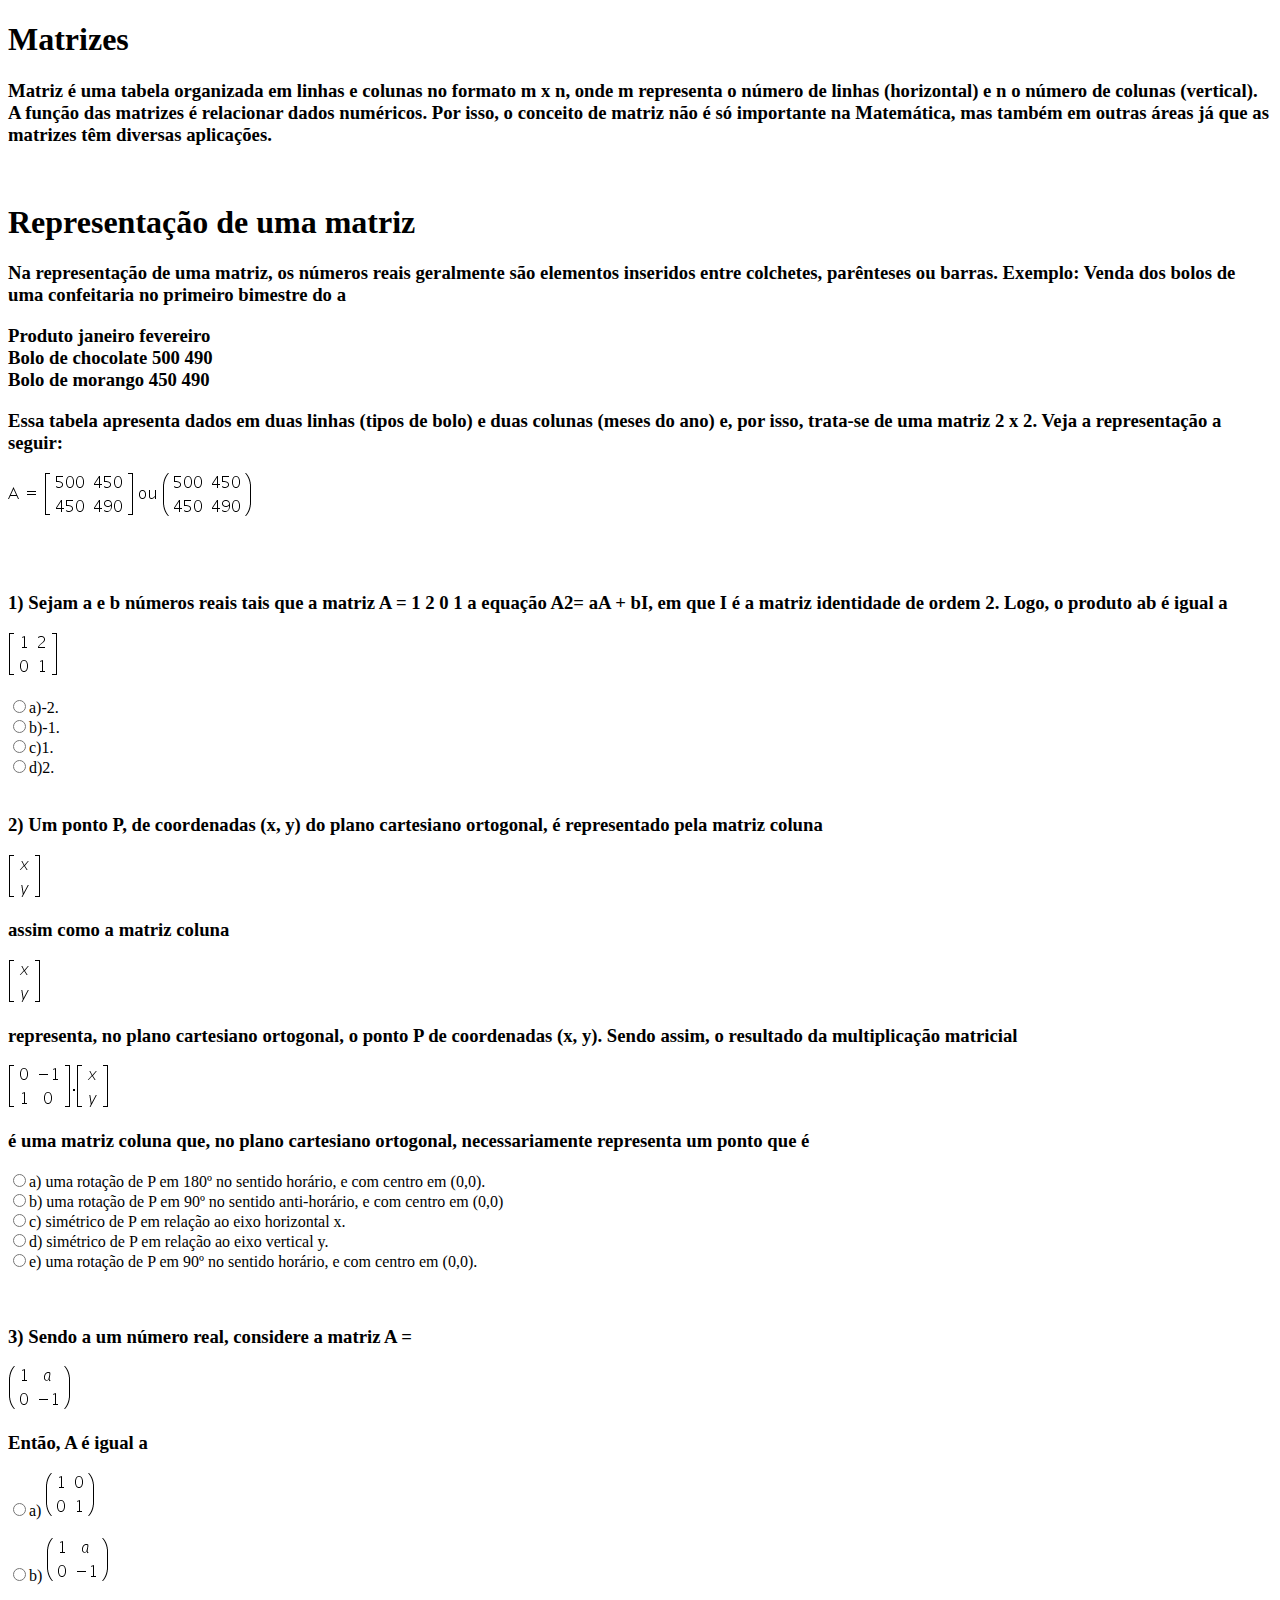
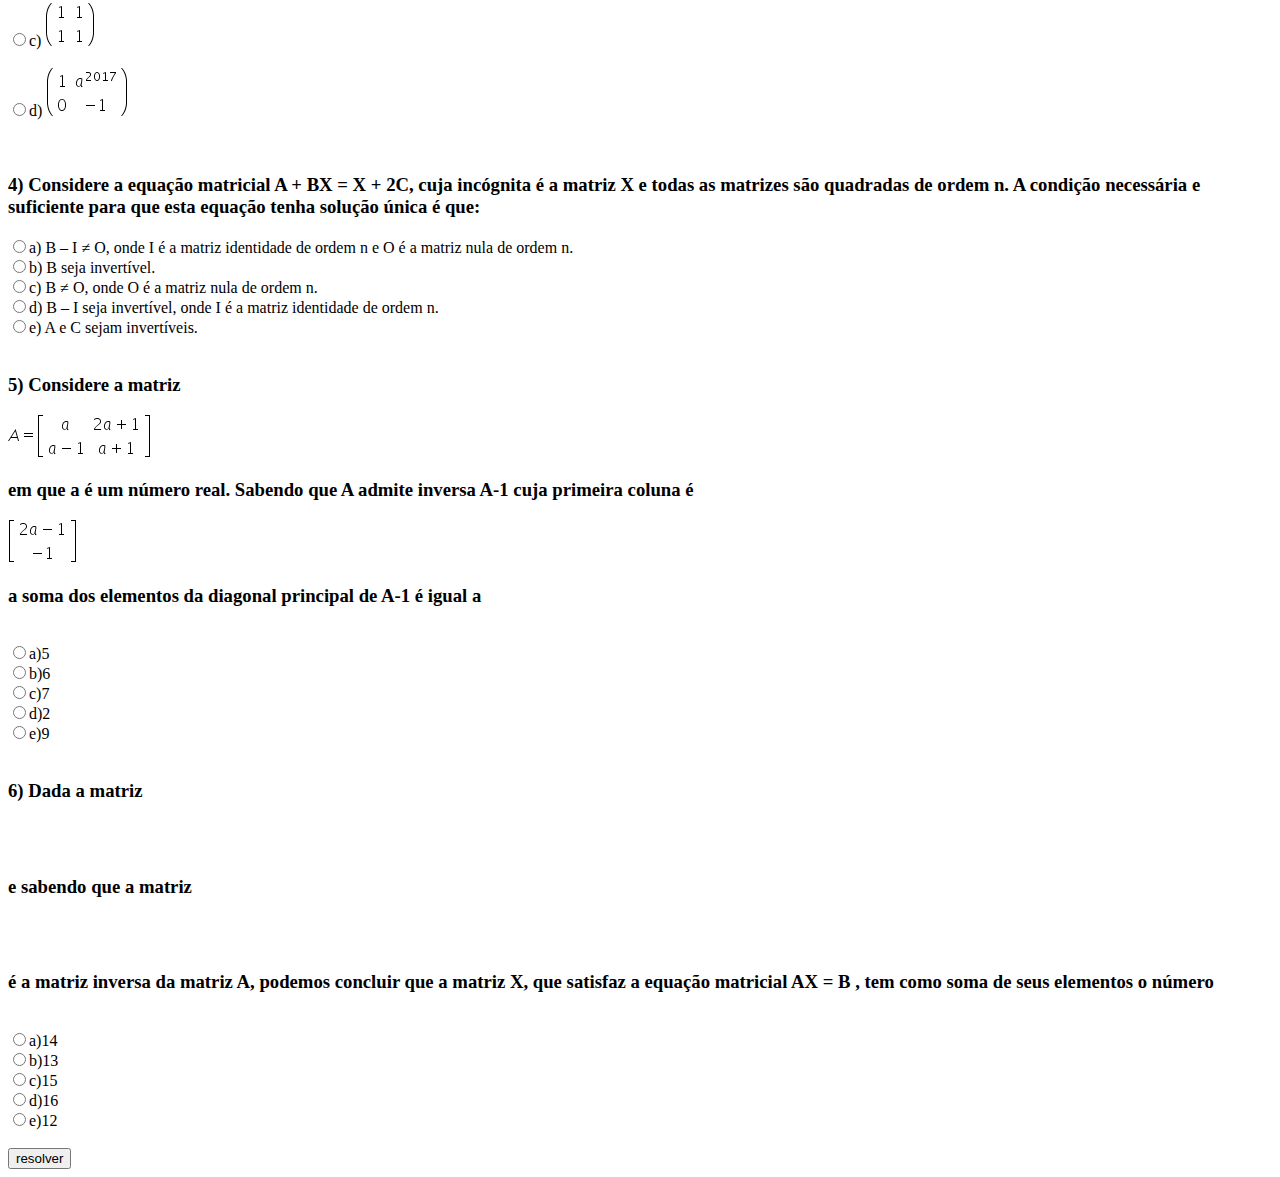
==== index.html @ 3b498546 "Update index.html" ====
<!DOCTYPE html>
<html lang="en">
<head>
    <meta charset="UTF-8">
    <meta name="viewport" content="width=device-width, initial-scale=1.0">
    <link rel="stylesheet" href="style.css">
    <title>tarefas</title>
</head>
<body onload="tarefas()">
    <header>
        <h1>Matrizes</h1>
        <h3>
             Matriz é uma tabela organizada em linhas e colunas no formato m x n, onde m representa o número de linhas (horizontal) e n o número de colunas (vertical).
            A função das matrizes é relacionar dados numéricos. Por isso, o conceito de matriz não é só importante na Matemática, mas também em outras áreas já que as matrizes têm diversas aplicações.
        </h3><br>

        <h1>Representação de uma matriz</h1>
        <h3>Na representação de uma matriz, os números reais geralmente são elementos inseridos entre colchetes, parênteses ou barras.
            Exemplo: Venda dos bolos de uma confeitaria no primeiro bimestre do a
        </h3>

        <h3>
            Produto                      janeiro   fevereiro
            <br>	             	
            Bolo de chocolate             500       490
            <br>	                 	  
            Bolo de morango               450	    490	              
        </h3>
        <h3>
            Essa tabela apresenta dados em duas linhas (tipos de bolo) e duas colunas (meses do ano) e, por isso, trata-se de uma matriz 2 x 2. Veja a representação a seguir:
        </h3>
        <img src="[data-uri]" alt="">
    </header>
    <br>
    <br>
    <br>
    <span id="nome_usuario"></span>
    <script src="script.js"></script>
    <form class="questoes">
        <h3>1) Sejam a e b números reais tais que a matriz A = 1 2  0 1  a equação A2= aA + bI, em que I é a matriz identidade de ordem 2. Logo, o produto ab é igual a</h3>
        <img src="[data-uri]"><br>
        <br><input class="alternativas" type="radio" name="questao1" value="correto">a)-2.<br>
        <input type="radio" name="questao1" value="incorreto">b)-1.<br>
        <input type="radio" name="questao1" value="incorreto">c)1.<br>
        <input type="radio" name="questao1" value="incorreto">d)2. <br>
        <br>
        


        <h3>2) Um ponto P, de coordenadas (x, y) do plano cartesiano ortogonal, é representado pela matriz coluna</h3>
        <img src="[data-uri]">
        <h3>assim como a matriz coluna</h3>
        <img src="[data-uri]">
        <h3>representa, no plano cartesiano ortogonal, o ponto P de coordenadas (x, y). Sendo assim, o resultado da multiplicação matricial</h3>
        <img src="[data-uri]">
        <h3>é uma matriz coluna que, no plano cartesiano ortogonal, necessariamente representa um ponto que é</h3>
        <input type="radio" name="questao2" value="incorreto">a) uma rotação de P em 180º no sentido horário, e com centro em (0,0).<br>
        <input type="radio" name="questao2" value="correto">b) uma rotação de P em 90º no sentido anti-horário, e com centro em (0,0)<br>
        <input type="radio" name="questao2" value="incorreto">c) simétrico de P em relação ao eixo horizontal x.<br>
        <input type="radio" name="questao2" value="incorreto">d) simétrico de P em relação ao eixo vertical y.<br>
        <input type="radio" name="questao2" value="incorreto">e) uma rotação de P em 90º no sentido horário, e com centro em (0,0).<br>
        <br>
        <br>



        <h3>3) Sendo a um número real, considere a matriz A =</h3>
        <img src="[data-uri]">
        <h3>Então, A é igual a</h3>
        <input type="radio" name="questao3" value="incorreto">a) <img src="[data-uri]" ><br>
        <br>
        <input type="radio" name="questao3" value="correto">b) <img src="[data-uri]" alt=""><br>
        <br>
        <input type="radio" name="questao3" value="incorreto">c) <img src="[data-uri]" alt=""><br>
        <br>
        <input type="radio" name="questao3" value="incorreto">d) <img src="[data-uri]"><br>
        <br>
        <br>


        <h3>4) Considere a equação matricial A + BX = X + 2C, cuja incógnita é a matriz X e todas as matrizes são quadradas de ordem n. A condição necessária e suficiente para que esta equação tenha solução única é que:</h3>
        <input type="radio" name="questao4" value="incorreto">a) B – I ≠ O, onde I é a matriz identidade de ordem n e O é a matriz nula de ordem n.<br>
        <input type="radio" name="questao4" value="incorreto">b) B seja invertível.<br>
        <input type="radio" name="questao4" value="incorreto">c) B ≠ O, onde O é a matriz nula de ordem n.<br>
        <input type="radio" name="questao4" value="correto">d) B – I seja invertível, onde I é a matriz identidade de ordem n.<br>
        <input type="radio" name="questao4" value="incorreto">e) A e C sejam invertíveis. <br>
        <br>



        <h3>5) Considere a matriz</h3>
        <img src="[data-uri]" alt="">
        <h3> em que a é um número real. Sabendo que A admite inversa A-1 cuja primeira coluna é</h3>
        <img src="[data-uri]" alt="">
        <h3>a soma dos elementos da diagonal principal de A-1 é igual a</h3>
        <br><input type="radio" name="questao5" value="correto">a)5 <br>
        <input type="radio" name="questao5" value="incorreto">b)6 <br>
        <input type="radio" name="questao5" value="incorreto">c)7 <br>
        <input type="radio" name="questao5" value="incorreto">d)2 <br>
        <input type="radio" name="questao5" value="incorreto">e)9 <br>
        <br>



        <h3>6) Dada a matriz</h3><br>
        <img src="https://static.todamateria.com.br/upload/im/ag/image-535.jpg?auto_optimize=low" alt="">
        <h3>e sabendo que a matriz</h3><br>
        <img src="https://static.todamateria.com.br/upload/im/ag/image-536.jpg?auto_optimize=low" alt="">
        <h3>é a matriz inversa da matriz A, podemos concluir que a matriz X, que satisfaz a equação matricial AX = B , tem como soma de seus elementos o número</h3>
        <br><input type="radio" name="questao1" value="incorreto">a)14 <br>
        <input type="radio" name="questao1" value="correto">b)13 <br>
        <input type="radio" name="questao1" value="incorreto">c)15 <br>
        <input type="radio" name="questao1" value="incorreto">d)16 <br>
        <input type="radio" name="questao1" value="incorreto">e)12 <br>
        <br>
        <button type="button" onclick="questionario()">resolver</button>
        
    </form>


</body>
</html>
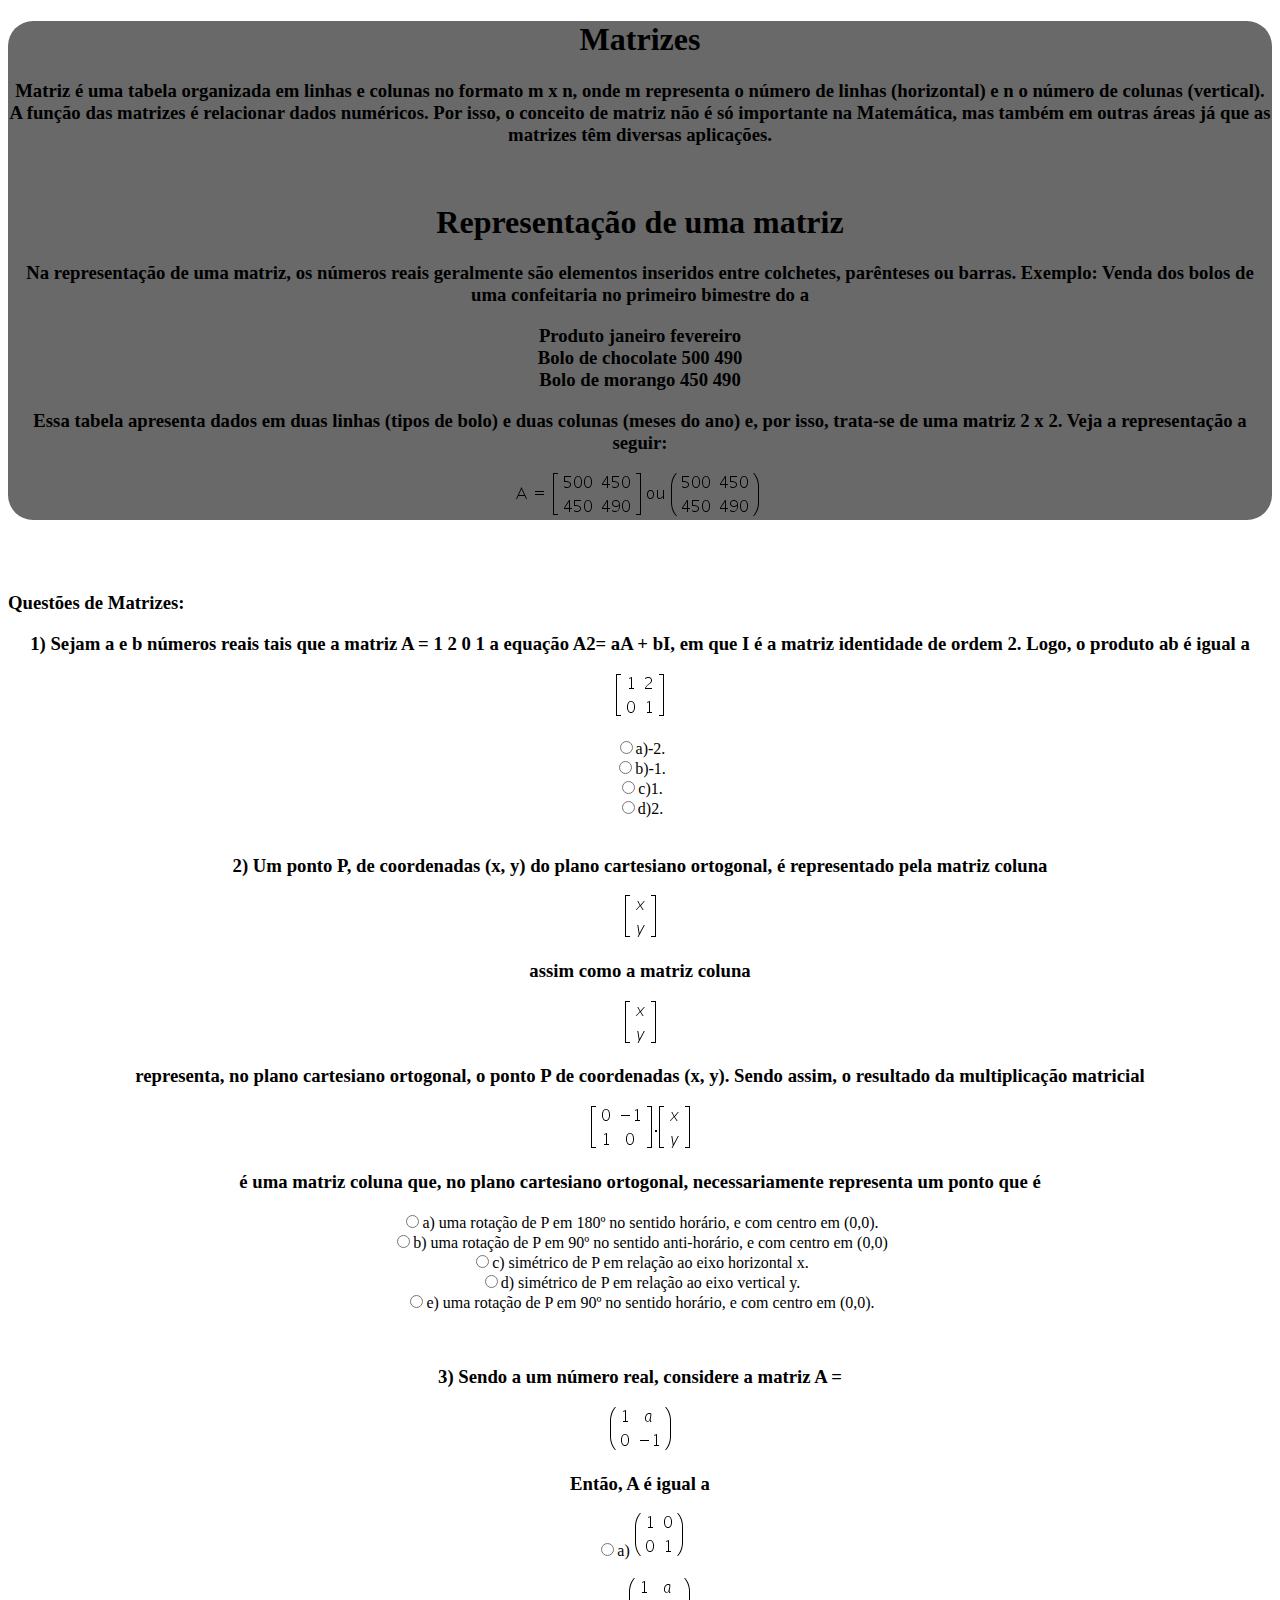
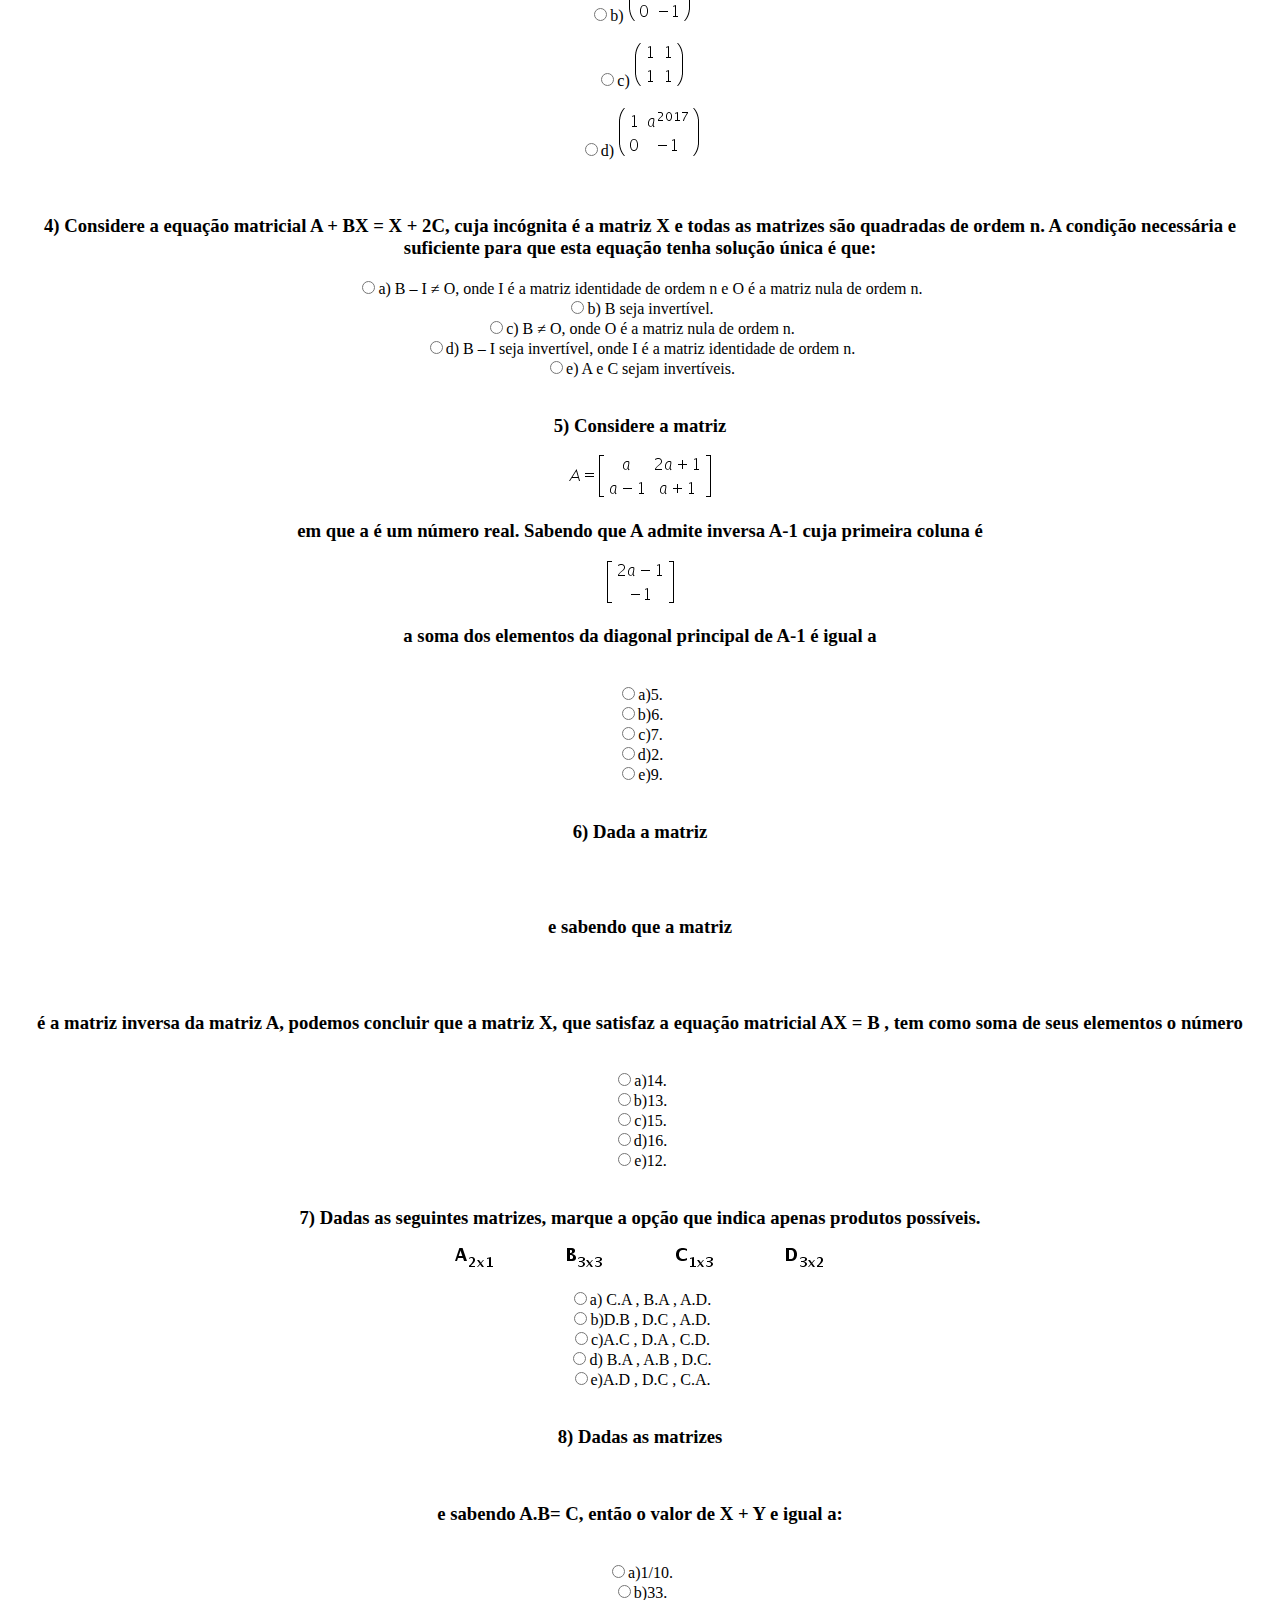
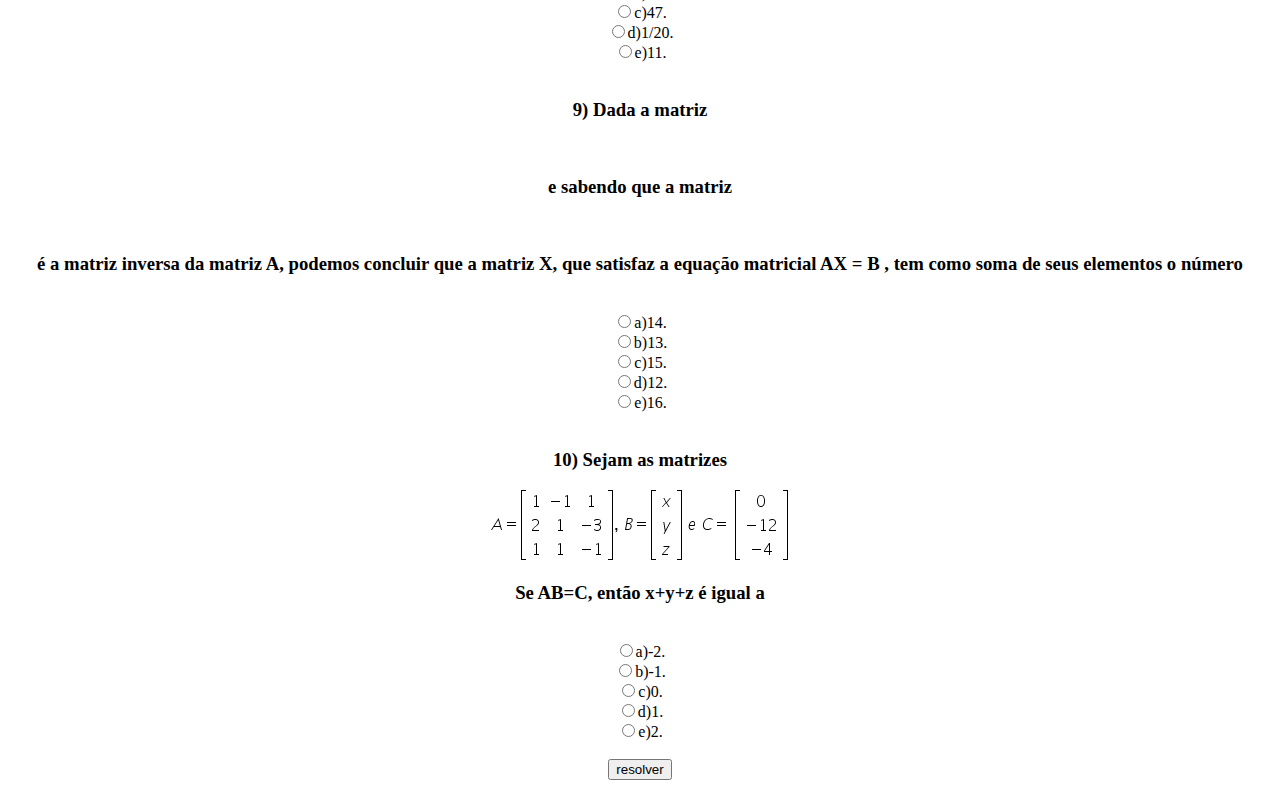
==== commit 24c79ac2: "Update index.html" ====
--- a/index.html
+++ b/index.html
@@ -34,6 +34,7 @@
     <br>
     <br>
     <br>
+    <h3 class="titulo"> Questões de Matrizes: </h3>
     <span id="nome_usuario"></span>
     <script src="script.js"></script>
     <form class="questoes">
@@ -93,11 +94,11 @@
         <h3> em que a é um número real. Sabendo que A admite inversa A-1 cuja primeira coluna é</h3>
         <img src="[data-uri]" alt="">
         <h3>a soma dos elementos da diagonal principal de A-1 é igual a</h3>
-        <br><input type="radio" name="questao5" value="correto">a)5 <br>
-        <input type="radio" name="questao5" value="incorreto">b)6 <br>
-        <input type="radio" name="questao5" value="incorreto">c)7 <br>
-        <input type="radio" name="questao5" value="incorreto">d)2 <br>
-        <input type="radio" name="questao5" value="incorreto">e)9 <br>
+        <br><input type="radio" name="questao5" value="correto">a)5. <br>
+        <input type="radio" name="questao5" value="incorreto">b)6. <br>
+        <input type="radio" name="questao5" value="incorreto">c)7. <br>
+        <input type="radio" name="questao5" value="incorreto">d)2.<br>
+        <input type="radio" name="questao5" value="incorreto">e)9. <br>
         <br>
 
 
@@ -107,11 +108,60 @@
         <h3>e sabendo que a matriz</h3><br>
         <img src="https://static.todamateria.com.br/upload/im/ag/image-536.jpg?auto_optimize=low" alt="">
         <h3>é a matriz inversa da matriz A, podemos concluir que a matriz X, que satisfaz a equação matricial AX = B , tem como soma de seus elementos o número</h3>
-        <br><input type="radio" name="questao1" value="incorreto">a)14 <br>
-        <input type="radio" name="questao1" value="correto">b)13 <br>
-        <input type="radio" name="questao1" value="incorreto">c)15 <br>
-        <input type="radio" name="questao1" value="incorreto">d)16 <br>
-        <input type="radio" name="questao1" value="incorreto">e)12 <br>
+        <br><input type="radio" name="questao1" value="incorreto">a)14. <br>
+        <input type="radio" name="questao1" value="correto">b)13. <br>
+        <input type="radio" name="questao1" value="incorreto">c)15. <br>
+        <input type="radio" name="questao1" value="incorreto">d)16. <br>
+        <input type="radio" name="questao1" value="incorreto">e)12. <br>
+        <br>
+
+
+
+        <h3>7) Dadas as seguintes matrizes, marque a opção que indica apenas produtos possíveis.</h3>
+        <img src="[data-uri]" alt=""><br>
+        <br><input type="radio" name="questao1" value="incorreto">a) C.A , B.A , A.D. <br>
+        <input type="radio" name="questao1" value="incorreto">b)D.B , D.C , A.D. <br>
+        <input type="radio" name="questao1" value="correto">c)A.C , D.A , C.D. <br>
+        <input type="radio" name="questao1" value="incorreto">d) B.A , A.B , D.C. <br>
+        <input type="radio" name="questao1" value="incorreto">e)A.D , D.C , C.A.<br>
+        <br>
+
+
+
+        <h3>8) Dadas as matrizes</h3> 
+        <img src="https://static.todamateria.com.br/upload/im/ag/image-534.jpg?auto_optimize=low" alt="">
+        <h3>e sabendo A.B= C, então o valor de X + Y e igual a: </h3>
+        <br><input type="radio" name="questao1" value="incorreto">a)1/10.<br>
+        <input type="radio" name="questao1" value="incorreto">b)33. <br>
+        <input type="radio" name="questao1" value="correto">c)47. <br>
+        <input type="radio" name="questao1" value="incorreto">d)1/20. <br>
+        <input type="radio" name="questao1" value="incorreto">e)11. <br>
+        <br>
+
+
+
+        <h3>9) Dada a matriz</h3>
+        <img src="https://static.todamateria.com.br/upload/im/ag/image-535.jpg?auto_optimize=low" alt="">
+        <h3>e sabendo que a matriz</h3>
+        <img src="https://static.todamateria.com.br/upload/im/ag/image-536.jpg?auto_optimize=low" alt="">
+        <h3>é a matriz inversa da matriz A, podemos concluir que a matriz X, que satisfaz a equação matricial AX = B , tem como soma de seus elementos o número</h3>
+        <br><input type="radio" name="questao1" value="incorreto">a)14. <br>
+        <input type="radio" name="questao1" value="correto">b)13. <br>
+        <input type="radio" name="questao1" value="incorreto">c)15. <br>
+        <input type="radio" name="questao1" value="incorreto">d)12. <br>
+        <input type="radio" name="questao1" value="incorreto">e)16. <br>
+        <br>
+
+
+
+        <h3>10)  Sejam as matrizes</h3>
+        <img src=" [data-uri]" alt="">
+        <h3>Se AB=C, então x+y+z é igual a</h3>
+        <br><input type="radio" name="questao1" value="incorreto">a)-2. <br>
+        <input type="radio" name="questao1" value="correto">b)-1. <br>
+        <input type="radio" name="questao1" value="incorreto">c)0. <br>
+        <input type="radio" name="questao1" value="incorreto">d)1. <br>
+        <input type="radio" name="questao1" value="incorreto">e)2. <br>
         <br>
         <button type="button" onclick="questionario()">resolver</button>
         
--- a/style.css
+++ b/style.css
@@ -0,0 +1,13 @@
+header{
+    text-align: center;
+    background-color: dimgrey;
+    border-radius: 25px;
+}
+.questoes{
+    text-align: center;
+    align-items: center;
+}
+.alternativas{
+    text-align: center;
+    align-items: center;
+}
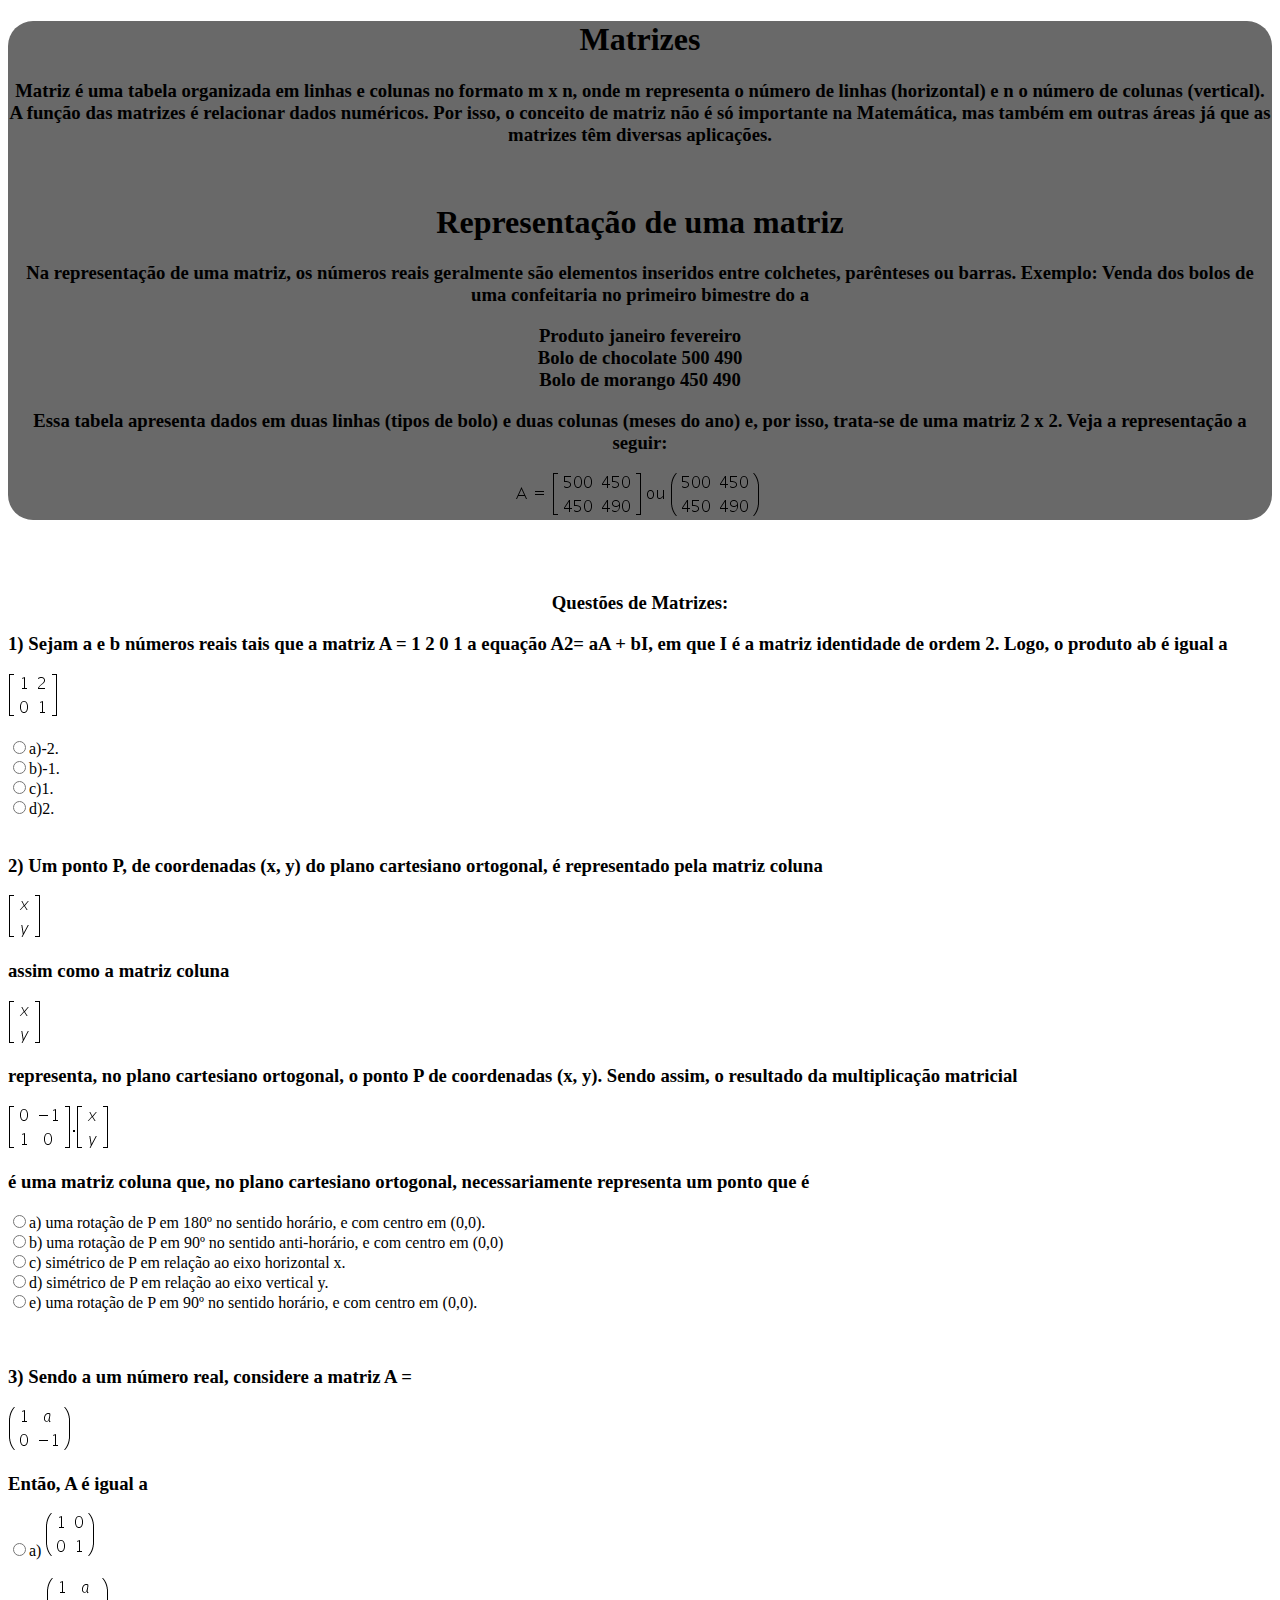
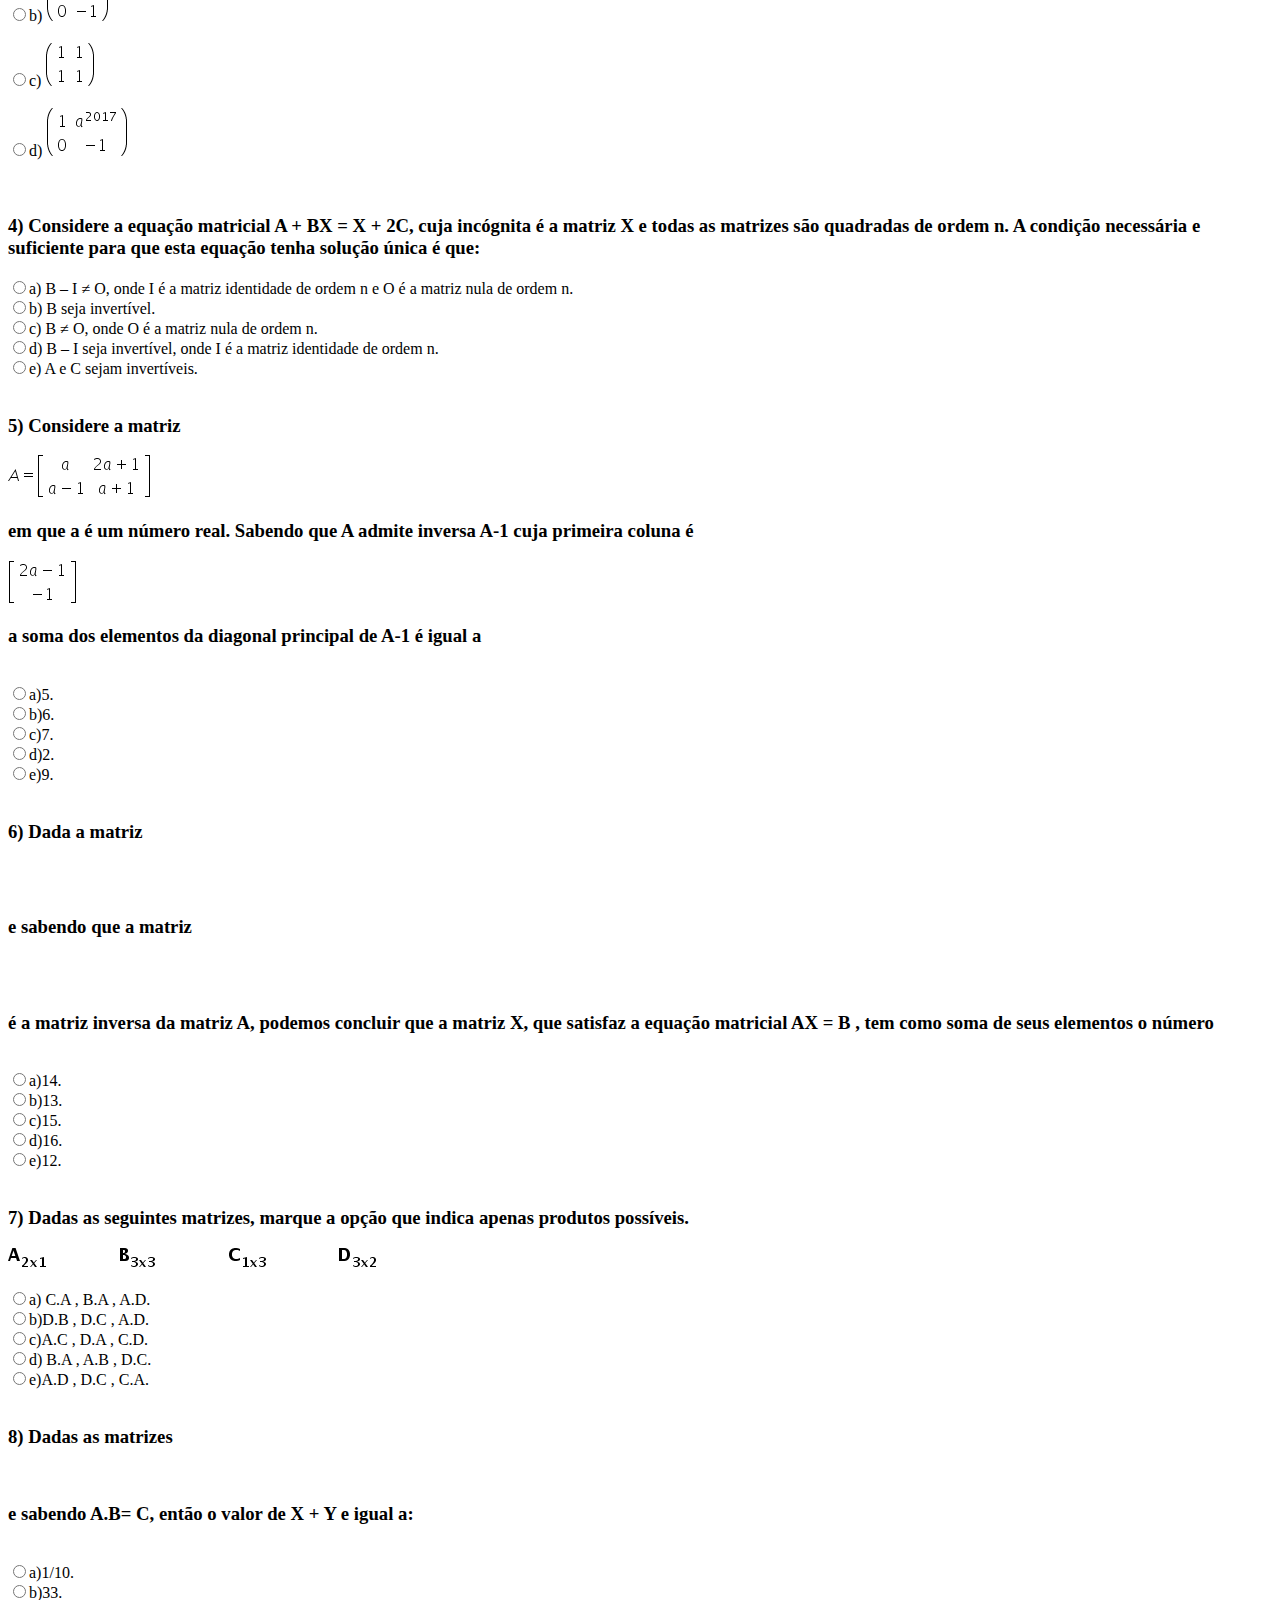
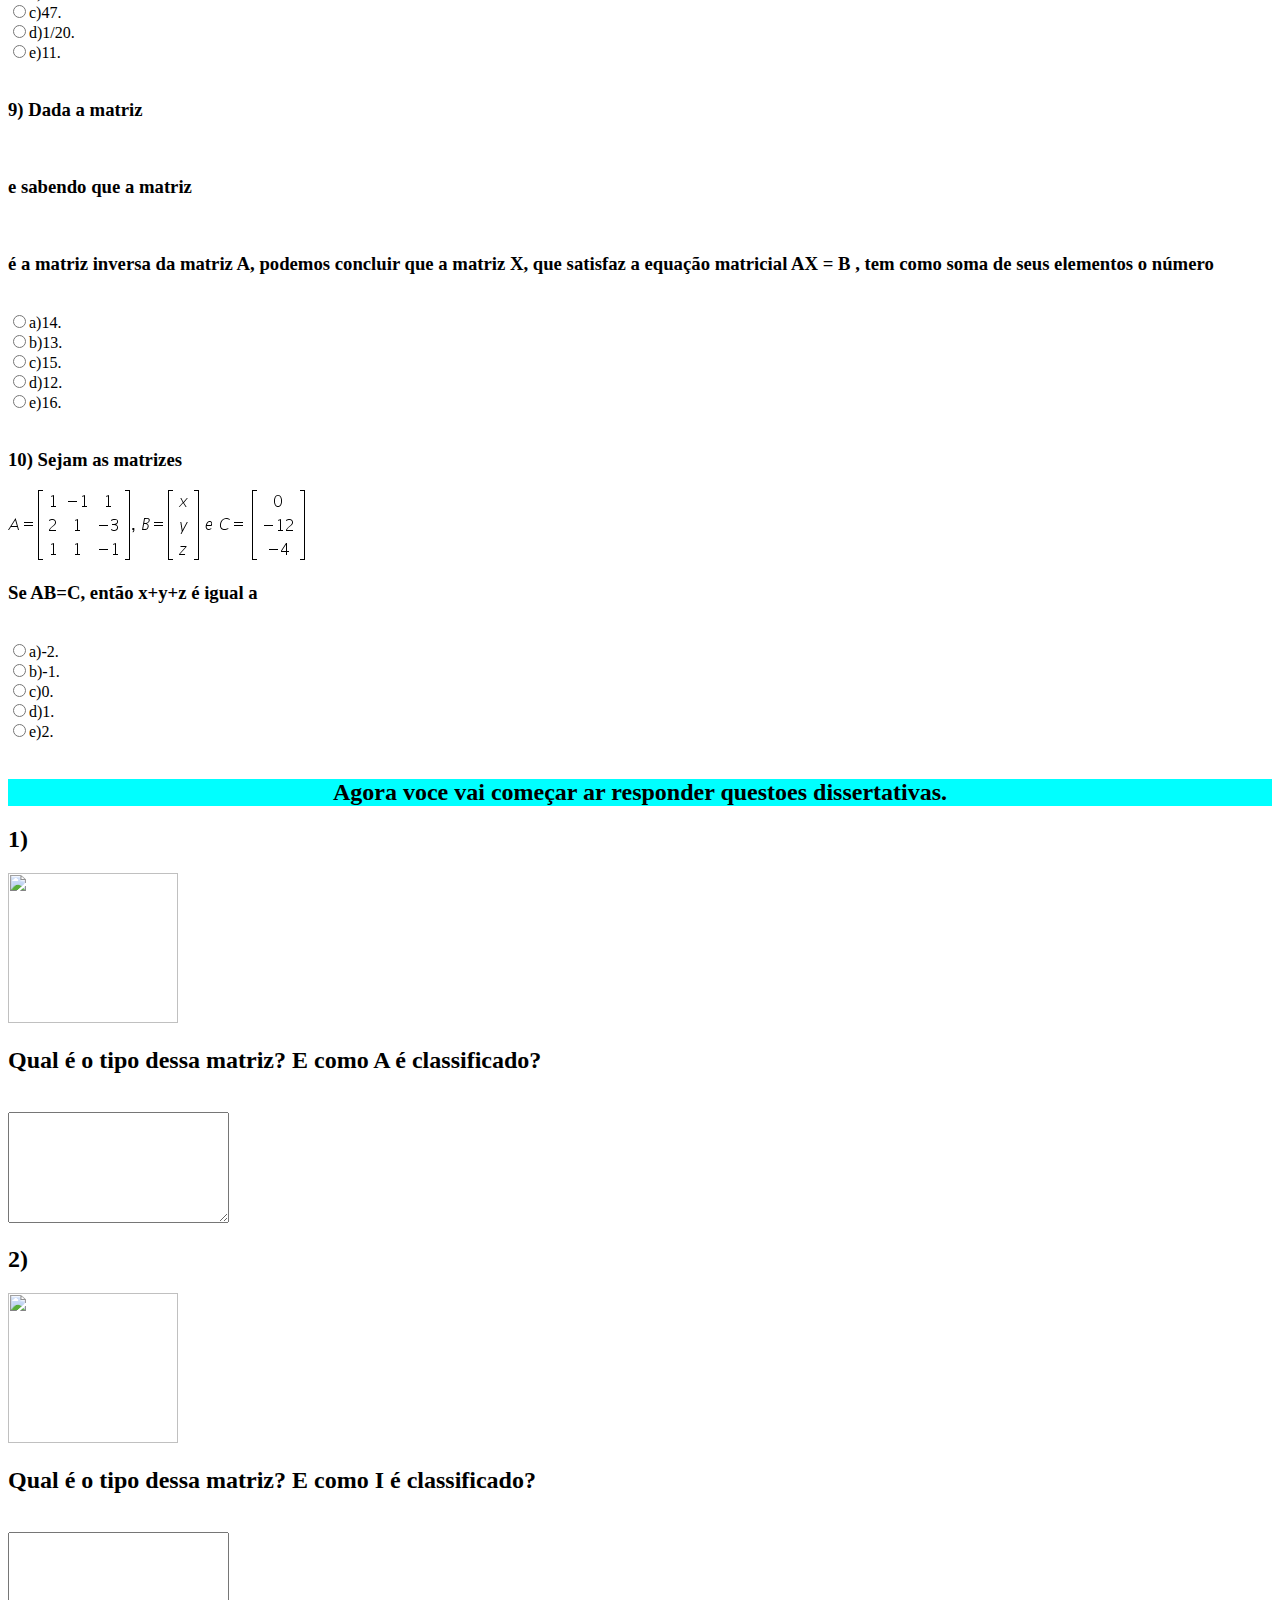
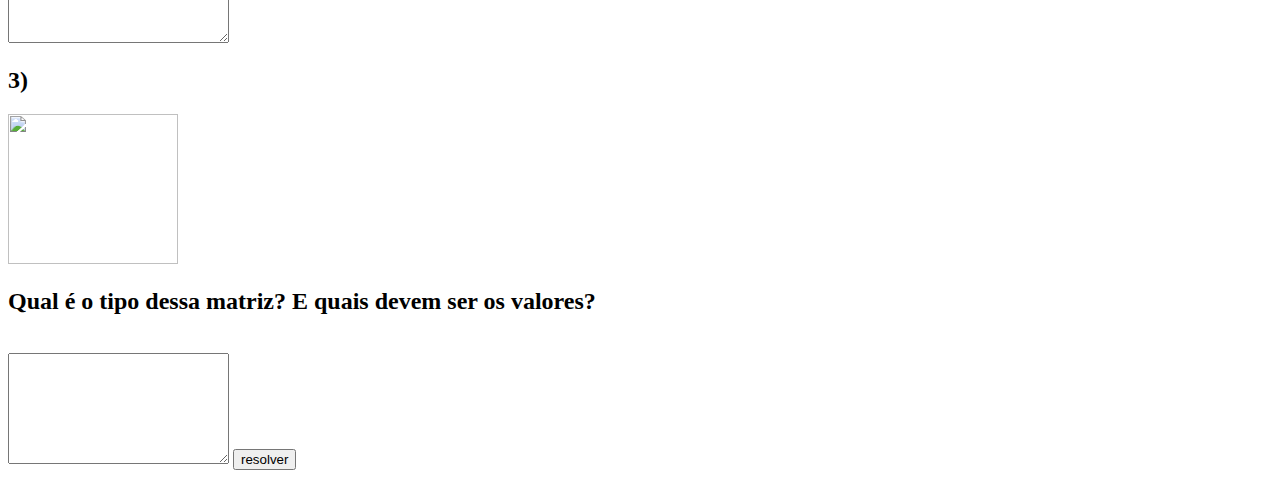
==== commit b84ca008: "Update index.html" ====
--- a/index.html
+++ b/index.html
@@ -163,10 +163,25 @@
         <input type="radio" name="questao1" value="incorreto">d)1. <br>
         <input type="radio" name="questao1" value="incorreto">e)2. <br>
         <br>
-        <button type="button" onclick="questionario()">resolver</button>
+
+    <main><h2 class="dissertativas">Agora voce vai começar ar responder questoes dissertativas.</h2>
+
+    <h2>1)</h2> <img src="https://images.educamaisbrasil.com.br/content/banco_de_imagens/guia-de-estudo/D/matriz-identidade-exemplo-matriz-nula.jpg" class="dis"><br>
+    <label for=""><h2>Qual é o tipo dessa matriz? E como A é classificado?</h2></label><br>
+    <textarea name="historia" id="histora" cols="25" rows="7"></textarea>
         
+        <h2>2)</h2> <img src="https://images.educamaisbrasil.com.br/content/banco_de_imagens/guia-de-estudo/D/matriz-identidade-ordem-4.jpg" class="dis"><br>
+        <label for=""><h2>Qual é o tipo dessa matriz? E como I é classificado?</h2></label><br>
+        <textarea name="historia" id="histora" cols="25" rows="7"></textarea>
+         
+
+            <h2>3)</h2> <img src="https://escolaeducacao.com.br/wp-content/uploads/2020/04/questao5.jpg" class="dis"><br>
+            <label for=""><h2>Qual é o tipo dessa matriz? E quais devem ser os valores?</h2></label><br>
+            <textarea name="historia" id="histora" cols="25" rows="7"></textarea>
+               <button type="button" onclick="questionario()">resolver</button>
+
     </form>
-
+</main>
 
 </body>
 </html>
--- a/style.css
+++ b/style.css
@@ -4,10 +4,23 @@
     border-radius: 25px;
 }
 .questoes{
+   
+}
+.alternativas{
+   
+}
+
+.dissertativas{
+    background-color: cyan;
+    text-align: center;
+    image-rendering: auto;
+}
+
+.dis{
+    height: 150px;
+    width: 170px;
+}
+.titulo{
     text-align: center;
     align-items: center;
 }
-.alternativas{
-    text-align: center;
-    align-items: center;
-}
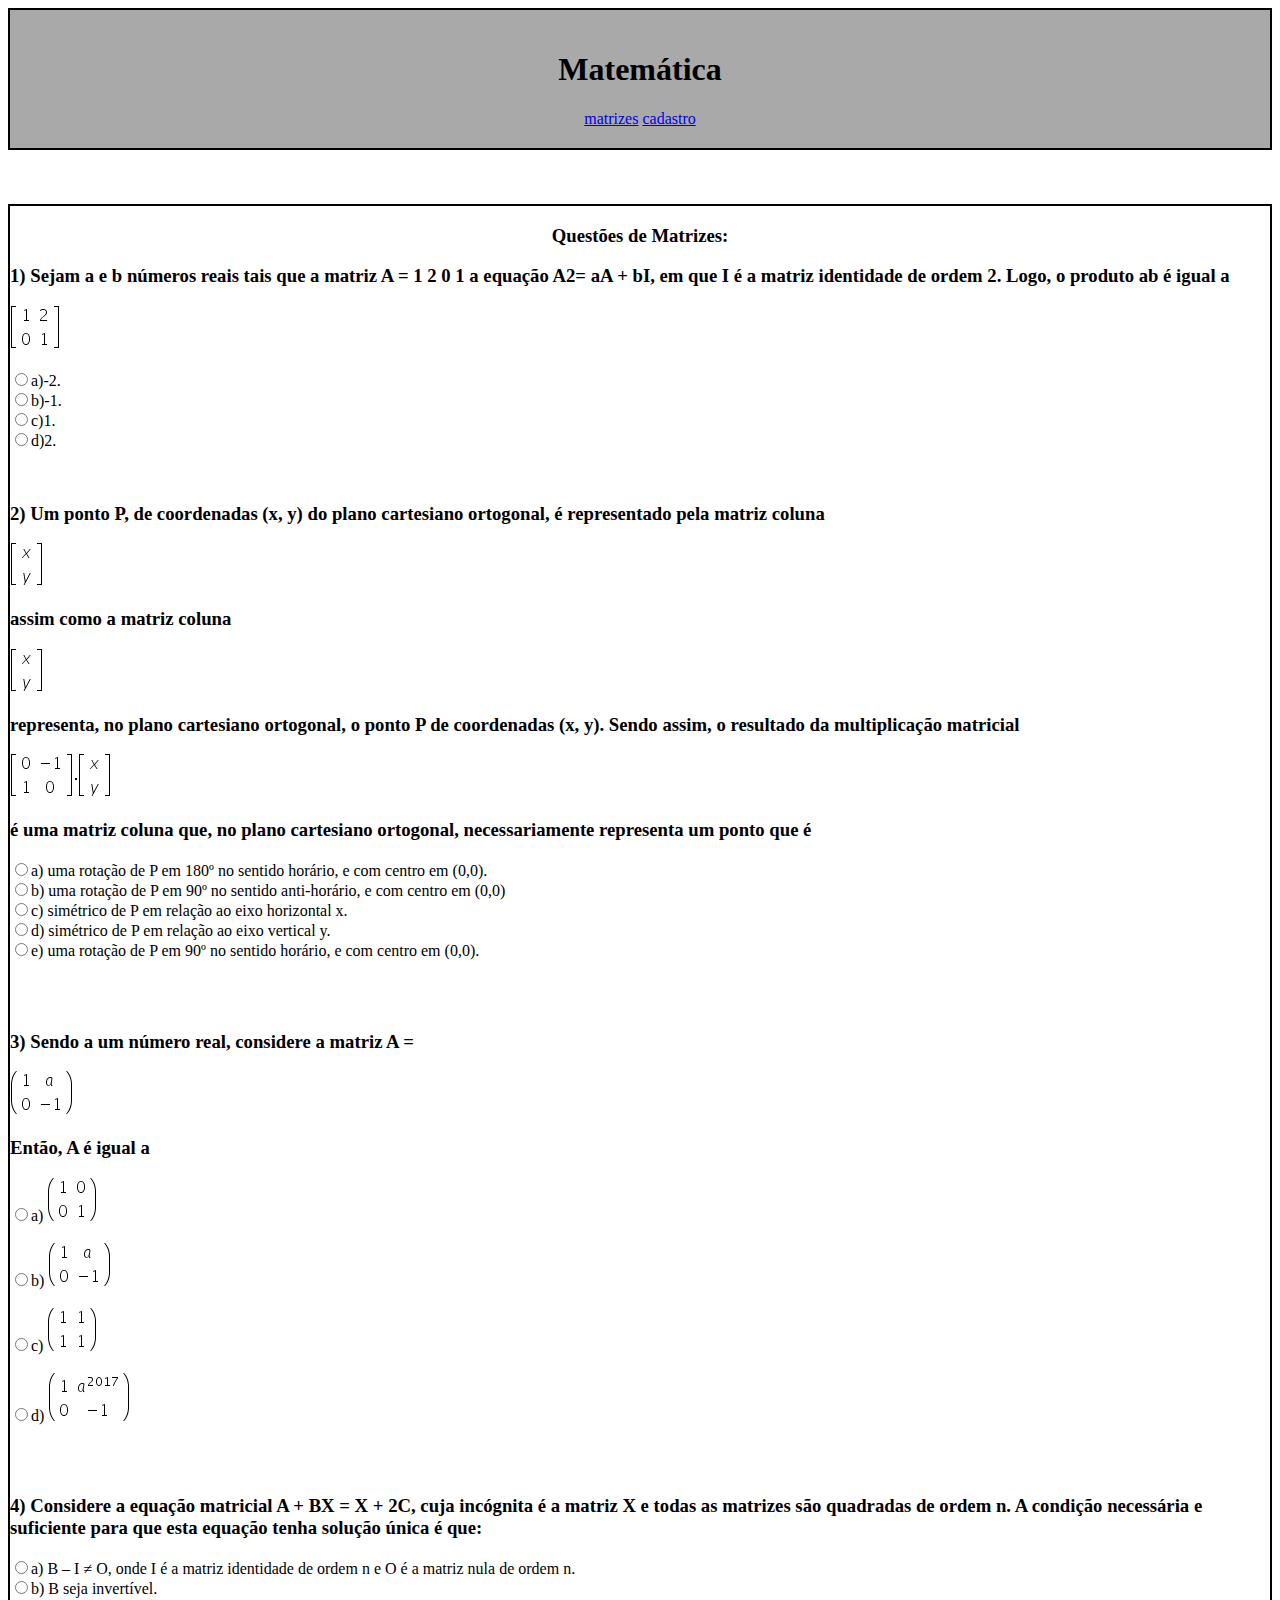
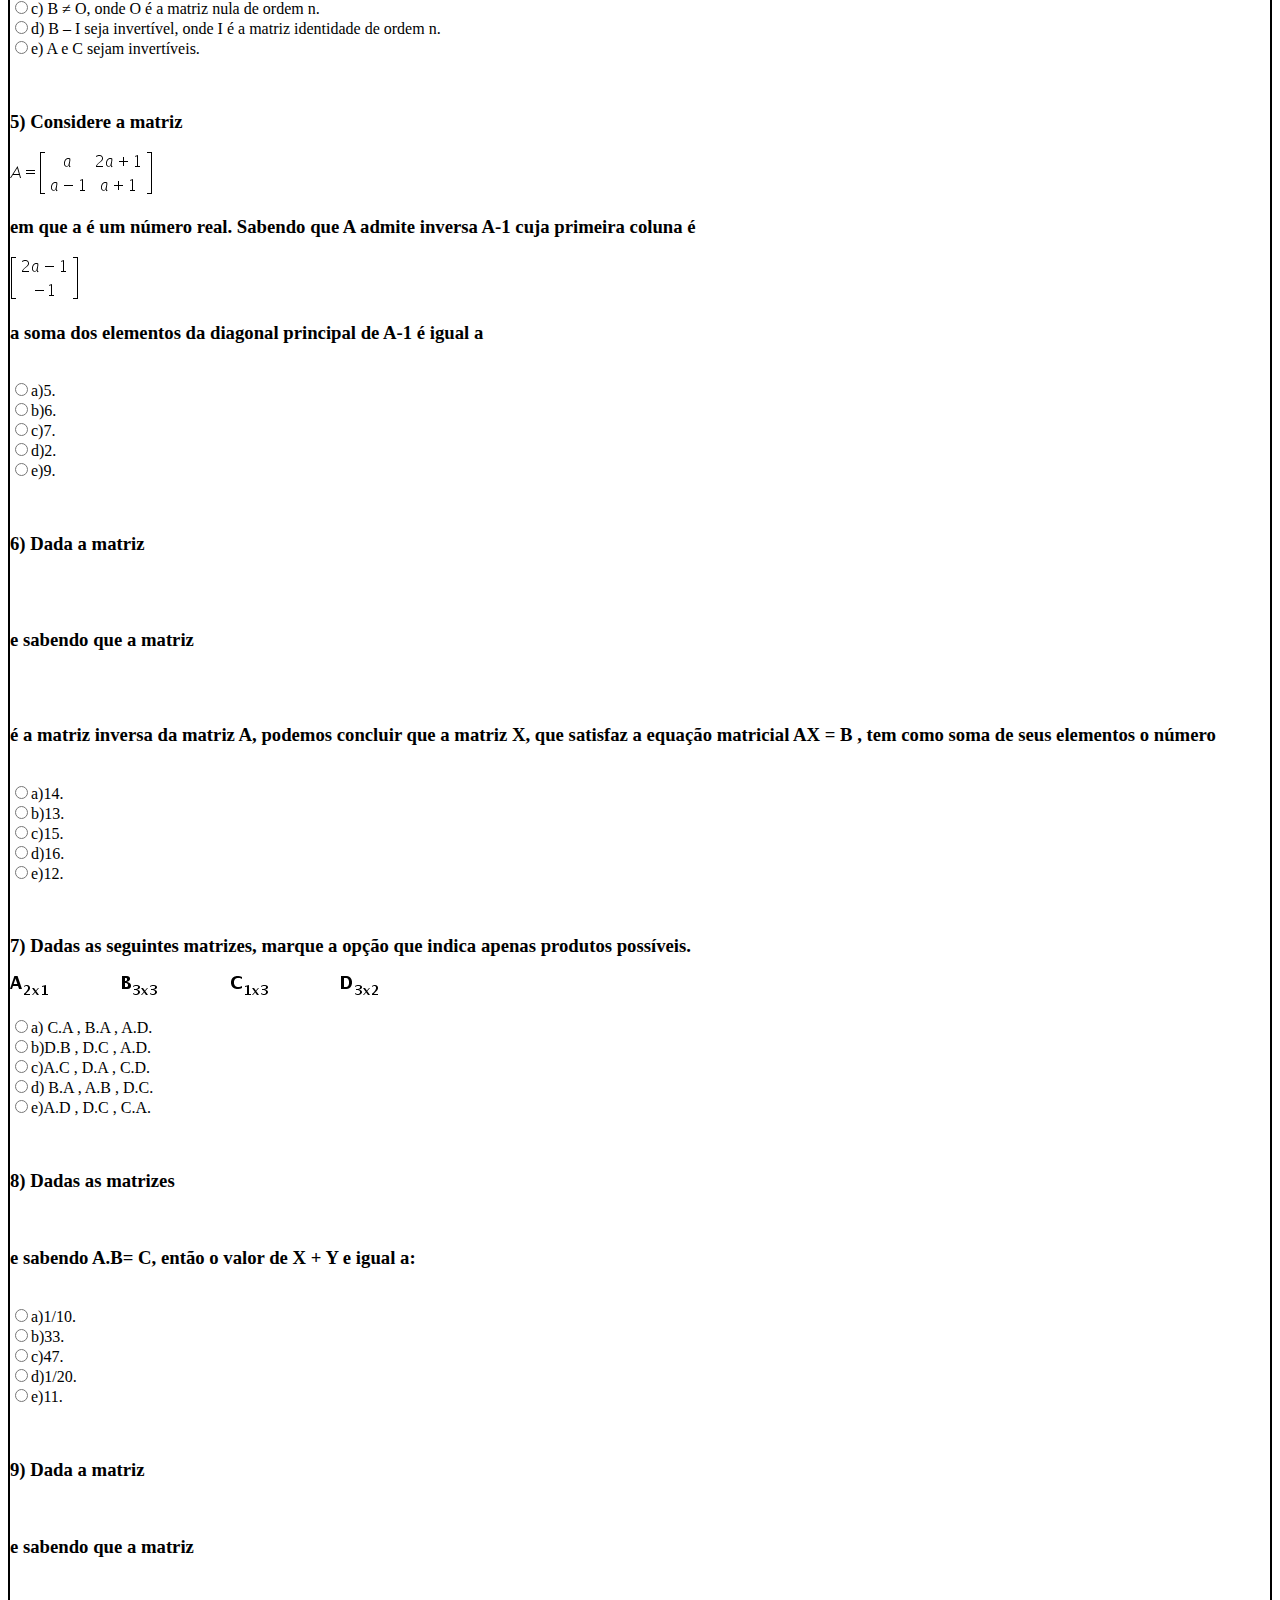
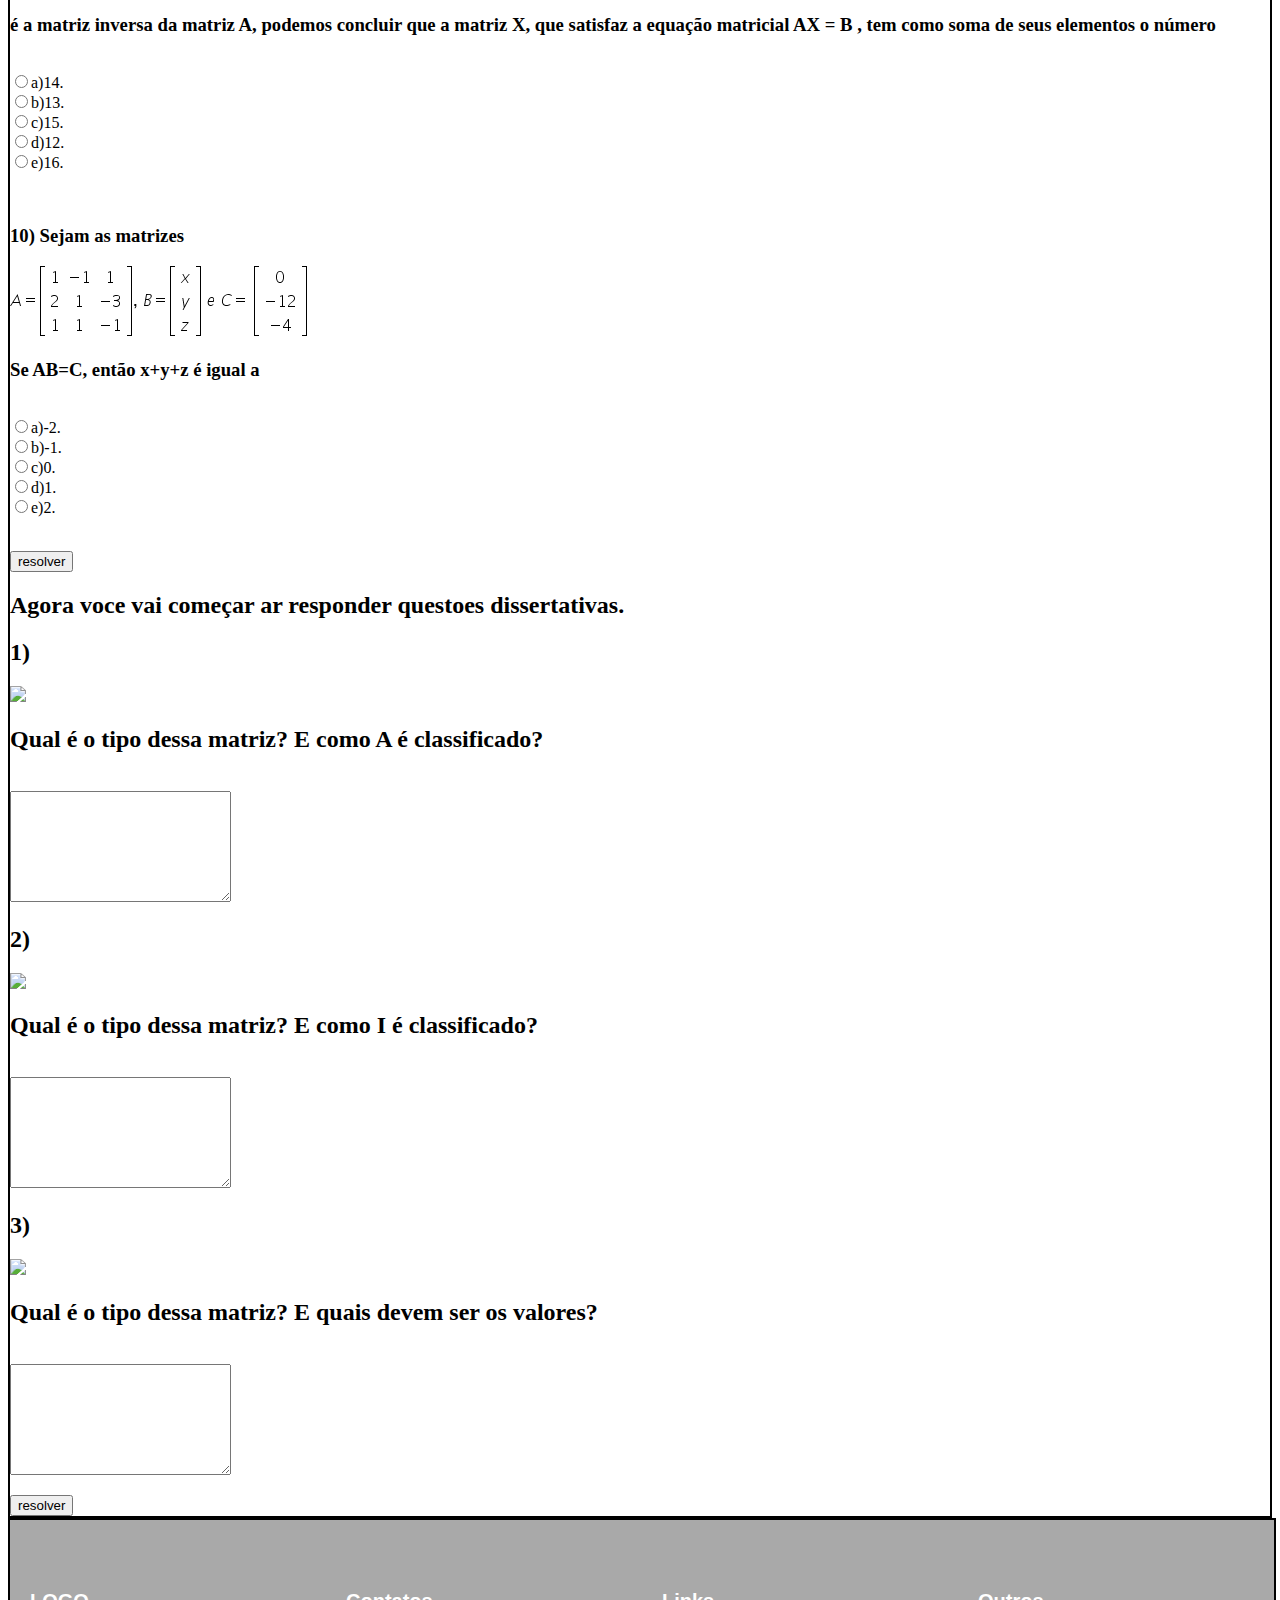
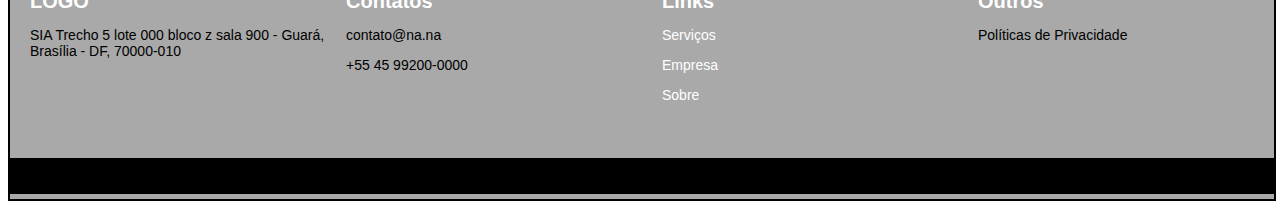
==== commit 20b9adac: "Add files via upload" ====
--- a/index.html
+++ b/index.html
@@ -6,36 +6,23 @@
     <link rel="stylesheet" href="style.css">
     <title>tarefas</title>
 </head>
-<body onload="tarefas()">
+<body onload="inclui_nome()">
     <header>
-        <h1>Matrizes</h1>
-        <h3>
-             Matriz é uma tabela organizada em linhas e colunas no formato m x n, onde m representa o número de linhas (horizontal) e n o número de colunas (vertical).
-            A função das matrizes é relacionar dados numéricos. Por isso, o conceito de matriz não é só importante na Matemática, mas também em outras áreas já que as matrizes têm diversas aplicações.
-        </h3><br>
-
-        <h1>Representação de uma matriz</h1>
-        <h3>Na representação de uma matriz, os números reais geralmente são elementos inseridos entre colchetes, parênteses ou barras.
-            Exemplo: Venda dos bolos de uma confeitaria no primeiro bimestre do a
-        </h3>
-
-        <h3>
-            Produto                      janeiro   fevereiro
-            <br>	             	
-            Bolo de chocolate             500       490
-            <br>	                 	  
-            Bolo de morango               450	    490	              
-        </h3>
-        <h3>
-            Essa tabela apresenta dados em duas linhas (tipos de bolo) e duas colunas (meses do ano) e, por isso, trata-se de uma matriz 2 x 2. Veja a representação a seguir:
-        </h3>
-        <img src="[data-uri]" alt="">
+
+                <h1>Matemática</h1>
+                <a href="jhonnes.html">matrizes</a>
+                <a href="cadastro.html">cadastro</a>
+
     </header>
     <br>
     <br>
     <br>
+    <aside>
+         
+    </aside>
+    <main>
     <h3 class="titulo"> Questões de Matrizes: </h3>
-    <span id="nome_usuario"></span>
+    <p id="inclui_nome"></p>
     <script src="script.js"></script>
     <form class="questoes">
         <h3>1) Sejam a e b números reais tais que a matriz A = 1 2  0 1  a equação A2= aA + bI, em que I é a matriz identidade de ordem 2. Logo, o produto ab é igual a</h3>
@@ -44,6 +31,7 @@
         <input type="radio" name="questao1" value="incorreto">b)-1.<br>
         <input type="radio" name="questao1" value="incorreto">c)1.<br>
         <input type="radio" name="questao1" value="incorreto">d)2. <br>
+        <p id="resp_correta_1" class="verde"></p><p id="resp_errada_1" class="vermelho"></p>
         <br>
         
 
@@ -60,6 +48,7 @@
         <input type="radio" name="questao2" value="incorreto">c) simétrico de P em relação ao eixo horizontal x.<br>
         <input type="radio" name="questao2" value="incorreto">d) simétrico de P em relação ao eixo vertical y.<br>
         <input type="radio" name="questao2" value="incorreto">e) uma rotação de P em 90º no sentido horário, e com centro em (0,0).<br>
+        <p id="resp_correta_2" class="verde"></p><p id="resp_errada_2" class="vermelho"></p>
         <br>
         <br>
 
@@ -75,6 +64,7 @@
         <input type="radio" name="questao3" value="incorreto">c) <img src="[data-uri]" alt=""><br>
         <br>
         <input type="radio" name="questao3" value="incorreto">d) <img src="[data-uri]"><br>
+        <p id="resp_correta_3" class="verde"></p><p id="resp_errada_3" class="vermelho"></p>
         <br>
         <br>
 
@@ -85,6 +75,7 @@
         <input type="radio" name="questao4" value="incorreto">c) B ≠ O, onde O é a matriz nula de ordem n.<br>
         <input type="radio" name="questao4" value="correto">d) B – I seja invertível, onde I é a matriz identidade de ordem n.<br>
         <input type="radio" name="questao4" value="incorreto">e) A e C sejam invertíveis. <br>
+        <p id="resp_correta_4" class="verde"></p><p id="resp_errada_4" class="vermelho"></p>
         <br>
 
 
@@ -99,6 +90,7 @@
         <input type="radio" name="questao5" value="incorreto">c)7. <br>
         <input type="radio" name="questao5" value="incorreto">d)2.<br>
         <input type="radio" name="questao5" value="incorreto">e)9. <br>
+        <p id="resp_correta_5" class="verde"></p><p id="resp_errada_5" class="vermelho"></p>
         <br>
 
 
@@ -108,22 +100,29 @@
         <h3>e sabendo que a matriz</h3><br>
         <img src="https://static.todamateria.com.br/upload/im/ag/image-536.jpg?auto_optimize=low" alt="">
         <h3>é a matriz inversa da matriz A, podemos concluir que a matriz X, que satisfaz a equação matricial AX = B , tem como soma de seus elementos o número</h3>
-        <br><input type="radio" name="questao1" value="incorreto">a)14. <br>
-        <input type="radio" name="questao1" value="correto">b)13. <br>
-        <input type="radio" name="questao1" value="incorreto">c)15. <br>
-        <input type="radio" name="questao1" value="incorreto">d)16. <br>
-        <input type="radio" name="questao1" value="incorreto">e)12. <br>
+        <br><input type="radio" name="questao6" value="incorreto">a)14. <br>
+        <input type="radio" name="questao6" value="correto">b)13. <br>
+        <input type="radio" name="questao6" value="incorreto">c)15. <br>
+        <input type="radio" name="questao6" value="incorreto">d)16. <br>
+        <input type="radio" name="FHV3wYJD5Ry0fB7wntQzi7CnfIecuwCPwfKXmpEVKjSUUjCFogyIF9cFdGqTkwBsbsD8alOCPZ1C3Xco6AwbgNuTaiBkUbNJOxMnUIZPK2KRUKOTyn
+        
+        
+        
+    
+        " value="incorreto">e)12. <br>
+        <p id="resp_correta_6" class="verde"></p><p id="resp_errada_6" class="vermelho"></p>
         <br>
 
 
 
         <h3>7) Dadas as seguintes matrizes, marque a opção que indica apenas produtos possíveis.</h3>
         <img src="[data-uri]" alt=""><br>
-        <br><input type="radio" name="questao1" value="incorreto">a) C.A , B.A , A.D. <br>
-        <input type="radio" name="questao1" value="incorreto">b)D.B , D.C , A.D. <br>
-        <input type="radio" name="questao1" value="correto">c)A.C , D.A , C.D. <br>
-        <input type="radio" name="questao1" value="incorreto">d) B.A , A.B , D.C. <br>
-        <input type="radio" name="questao1" value="incorreto">e)A.D , D.C , C.A.<br>
+        <br><input type="radio" name="questao7" value="incorreto">a) C.A , B.A , A.D. <br>
+        <input type="radio" name="questao7" value="incorreto">b)D.B , D.C , A.D. <br>
+        <input type="radio" name="questao7" value="correto">c)A.C , D.A , C.D. <br>
+        <input type="radio" name="questao7" value="incorreto">d) B.A , A.B , D.C. <br>
+        <input type="radio" name="questao7" value="incorreto">e)A.D , D.C , C.A.<br>
+        <p id="resp_correta_7" class="verde"></p><p id="resp_errada_7" class="vermelho"></p>
         <br>
 
 
@@ -131,11 +130,12 @@
         <h3>8) Dadas as matrizes</h3> 
         <img src="https://static.todamateria.com.br/upload/im/ag/image-534.jpg?auto_optimize=low" alt="">
         <h3>e sabendo A.B= C, então o valor de X + Y e igual a: </h3>
-        <br><input type="radio" name="questao1" value="incorreto">a)1/10.<br>
-        <input type="radio" name="questao1" value="incorreto">b)33. <br>
-        <input type="radio" name="questao1" value="correto">c)47. <br>
-        <input type="radio" name="questao1" value="incorreto">d)1/20. <br>
-        <input type="radio" name="questao1" value="incorreto">e)11. <br>
+        <br><input type="radio" name="questao8" value="incorreto">a)1/10.<br>
+        <input type="radio" name="questao8" value="incorreto">b)33. <br>
+        <input type="radio" name="questao8" value="correto">c)47. <br>
+        <input type="radio" name="questao8" value="incorreto">d)1/20. <br>
+        <input type="radio" name="questao8" value="incorreto">e)11. <br>
+        <p id="resp_correta_8" class="verde"></p><p id="resp_errada_8" class="vermelho"></p>
         <br>
 
 
@@ -145,11 +145,12 @@
         <h3>e sabendo que a matriz</h3>
         <img src="https://static.todamateria.com.br/upload/im/ag/image-536.jpg?auto_optimize=low" alt="">
         <h3>é a matriz inversa da matriz A, podemos concluir que a matriz X, que satisfaz a equação matricial AX = B , tem como soma de seus elementos o número</h3>
-        <br><input type="radio" name="questao1" value="incorreto">a)14. <br>
-        <input type="radio" name="questao1" value="correto">b)13. <br>
-        <input type="radio" name="questao1" value="incorreto">c)15. <br>
-        <input type="radio" name="questao1" value="incorreto">d)12. <br>
-        <input type="radio" name="questao1" value="incorreto">e)16. <br>
+        <br><input type="radio" name="questao9" value="incorreto">a)14. <br>
+        <input type="radio" name="questao9" value="correto">b)13. <br>
+        <input type="radio" name="questao9" value="incorreto">c)15. <br>
+        <input type="radio" name="questao9" value="incorreto">d)12. <br>
+        <input type="radio" name="questao9" value="incorreto">e)16. <br>
+        <p id="resp_correta_9" class="verde"></p><p id="resp_errada_9" class="vermelho"></p>
         <br>
 
 
@@ -157,31 +158,76 @@
         <h3>10)  Sejam as matrizes</h3>
         <img src=" [data-uri]" alt="">
         <h3>Se AB=C, então x+y+z é igual a</h3>
-        <br><input type="radio" name="questao1" value="incorreto">a)-2. <br>
-        <input type="radio" name="questao1" value="correto">b)-1. <br>
-        <input type="radio" name="questao1" value="incorreto">c)0. <br>
-        <input type="radio" name="questao1" value="incorreto">d)1. <br>
-        <input type="radio" name="questao1" value="incorreto">e)2. <br>
-        <br>
-
-    <main><h2 class="dissertativas">Agora voce vai começar ar responder questoes dissertativas.</h2>
-
-    <h2>1)</h2> <img src="https://images.educamaisbrasil.com.br/content/banco_de_imagens/guia-de-estudo/D/matriz-identidade-exemplo-matriz-nula.jpg" class="dis"><br>
-    <label for=""><h2>Qual é o tipo dessa matriz? E como A é classificado?</h2></label><br>
-    <textarea name="historia" id="histora" cols="25" rows="7"></textarea>
-        
-        <h2>2)</h2> <img src="https://images.educamaisbrasil.com.br/content/banco_de_imagens/guia-de-estudo/D/matriz-identidade-ordem-4.jpg" class="dis"><br>
-        <label for=""><h2>Qual é o tipo dessa matriz? E como I é classificado?</h2></label><br>
+        <br><input type="radio" name="questao10" value="incorreto">a)-2. <br>
+        <input type="radio" name="questao10" value="correto">b)-1. <br>
+        <input type="radio" name="questao10" value="incorreto">c)0. <br>
+        <input type="radio" name="questao10" value="incorreto">d)1. <br>
+        <input type="radio" name="questao10" value="incorreto">e)2. <br>
+        <p id="resp_correta_10" class="verde"></p><p id="resp_errada_10" class="vermelho"></p>
+        <br>
+        <button type="button" onclick="funcao_resposta()">resolver</button>
+    
+        <h2 class="dissertativas">Agora voce vai começar ar responder questoes dissertativas.</h2>
+
+        <h2>1)</h2> <img src="https://images.educamaisbrasil.com.br/content/banco_de_imagens/guia-de-estudo/D/matriz-identidade-exemplo-matriz-nula.jpg" class="dis"><br>
+        <label for=""><h2>Qual é o tipo dessa matriz? E como A é classificado?</h2></label><br>
         <textarea name="historia" id="histora" cols="25" rows="7"></textarea>
-         
-
-            <h2>3)</h2> <img src="https://escolaeducacao.com.br/wp-content/uploads/2020/04/questao5.jpg" class="dis"><br>
-            <label for=""><h2>Qual é o tipo dessa matriz? E quais devem ser os valores?</h2></label><br>
+            
+            <h2>2)</h2> <img src="https://images.educamaisbrasil.com.br/content/banco_de_imagens/guia-de-estudo/D/matriz-identidade-ordem-4.jpg" class="dis"><br>
+            <label for=""><h2>Qual é o tipo dessa matriz? E como I é classificado?</h2></label><br>
             <textarea name="historia" id="histora" cols="25" rows="7"></textarea>
-               <button type="button" onclick="questionario()">resolver</button>
-
-    </form>
-</main>
+             
+    
+                <h2>3)</h2> <img src="https://escolaeducacao.com.br/wp-content/uploads/2020/04/questao5.jpg" class="dis"><br>
+                <label for=""><h2>Qual é o tipo dessa matriz? E quais devem ser os valores?</h2></label><br>
+                <textarea name="historia" id="histora" cols="25" rows="7"></textarea>
+                  
+    
+    <p id="quantos_acertos"></p>
+    <button type="button" onclick="questionario()">resolver</button>
+    </main>
+    <footer class="rodape" id="contato">
+        <div class="rodape-div">
+    
+            <div class="rodape-div-1">
+                <div class="rodape-div-1-coluna">
+                    <!-- elemento -->
+                    <span><b>LOGO</b></span>
+                    <p>SIA Trecho 5 lote 000 bloco z sala 900 - Guará, Brasília - DF, 70000-010</p>
+                </div>
+            </div>
+    
+            <div class="rodape-div-2">
+                <div class="rodape-div-2-coluna">
+                    <!-- elemento -->
+                    <span><b>Contatos</b></span>
+                    <p>contato@na.na</p>
+                    <p>+55 45 99200-0000</p>
+                </div>
+            </div>
+    
+            <div class="rodape-div-3">
+                <div class="rodape-div-3-coluna">
+                    <!-- elemento -->
+                    <span><b>Links</b></span>
+                    <p><a href="#servicos">Serviços</a></p>
+                    <p><a href="#empresa">Empresa</a></p>
+                    <p><a href="#sobre">Sobre</a></p>
+                </div>
+            </div>
+    
+            <div class="rodape-div-4">
+                <div class="rodape-div-4-coluna">
+                    <!-- elemento -->
+                    <span><b>Outros</b></span>
+                    <p>Políticas de Privacidade</p>
+                </div>
+            </div>
+    
+        </div>
+        <p class="rodape-direitos">Copyright © 2023 – Todos os Direitos Reservados.</p>
+    </footer>
+
 
 </body>
-</html>
+</html>--- a/style.css
+++ b/style.css
@@ -1,26 +1,89 @@
-header{
-    text-align: center;
-    background-color: dimgrey;
-    border-radius: 25px;
-}
-.questoes{
-   
-}
-.alternativas{
-   
-}
-
-.dissertativas{
-    background-color: cyan;
-    text-align: center;
-    image-rendering: auto;
-}
-
-.dis{
-    height: 150px;
-    width: 170px;
-}
 .titulo{
     text-align: center;
     align-items: center;
 }
+body{
+    display: grid;
+    grid-template-areas: 
+    "cabe" "cabe"
+    "brac" "brac"
+    "prin" "prin"
+    "roda" "roda";
+}
+.verde{
+    color: green;
+}
+.vermelho{
+    color: red;
+}
+
+header{
+    background-color: darkgrey;
+    color: black;
+    padding: 20px;
+    text-align: center;
+    align-items: center;
+    border: solid 2px black;
+}
+nav{
+    background-color: #555;
+    color: #fff;
+    padding: 10px;
+}
+nav ul {
+    list-style-type: none;
+    padding: 0;
+    margin: 0;
+    display: flex;
+    justify-content: center;
+}
+nav ul li{
+    color: #fff;
+    text-decoration: none;
+}
+nav ul li a{
+    margin: 0 10px;
+}
+main{
+    border: solid 2px black;
+}
+.rodape{
+    background-color: darkgrey;
+    color: black;
+    height: auto;
+    width: 100%;
+    font-size: 14px;
+    font-family: helvetica;
+    border: solid black 2px;
+}
+.rodape a{
+    text-decoration: none;
+    color: white;
+}
+.rodape p{
+    margin-bottom: 5px;
+}
+.rodape-div{
+    display: flex;
+    flex-wrap: wrap;
+    width:100%;
+    margin: auto;
+    align-items: stretch;
+    padding: 60px 10px 40px 10px;
+}
+.rodape-div-1, .rodape-div-2, .rodape-div-3, .rodape-div-4{
+    display: flex;
+    width: calc(100% / 4 - 20px);
+    padding: 10px;
+}
+.rodape span{
+    font-size: 20px;
+    color: white;
+}
+.rodape-direitos{
+    width: calc(100% - 20px);
+    background-color: black;
+    padding: 10px;
+    margin: 0px;
+    text-align: center;
+}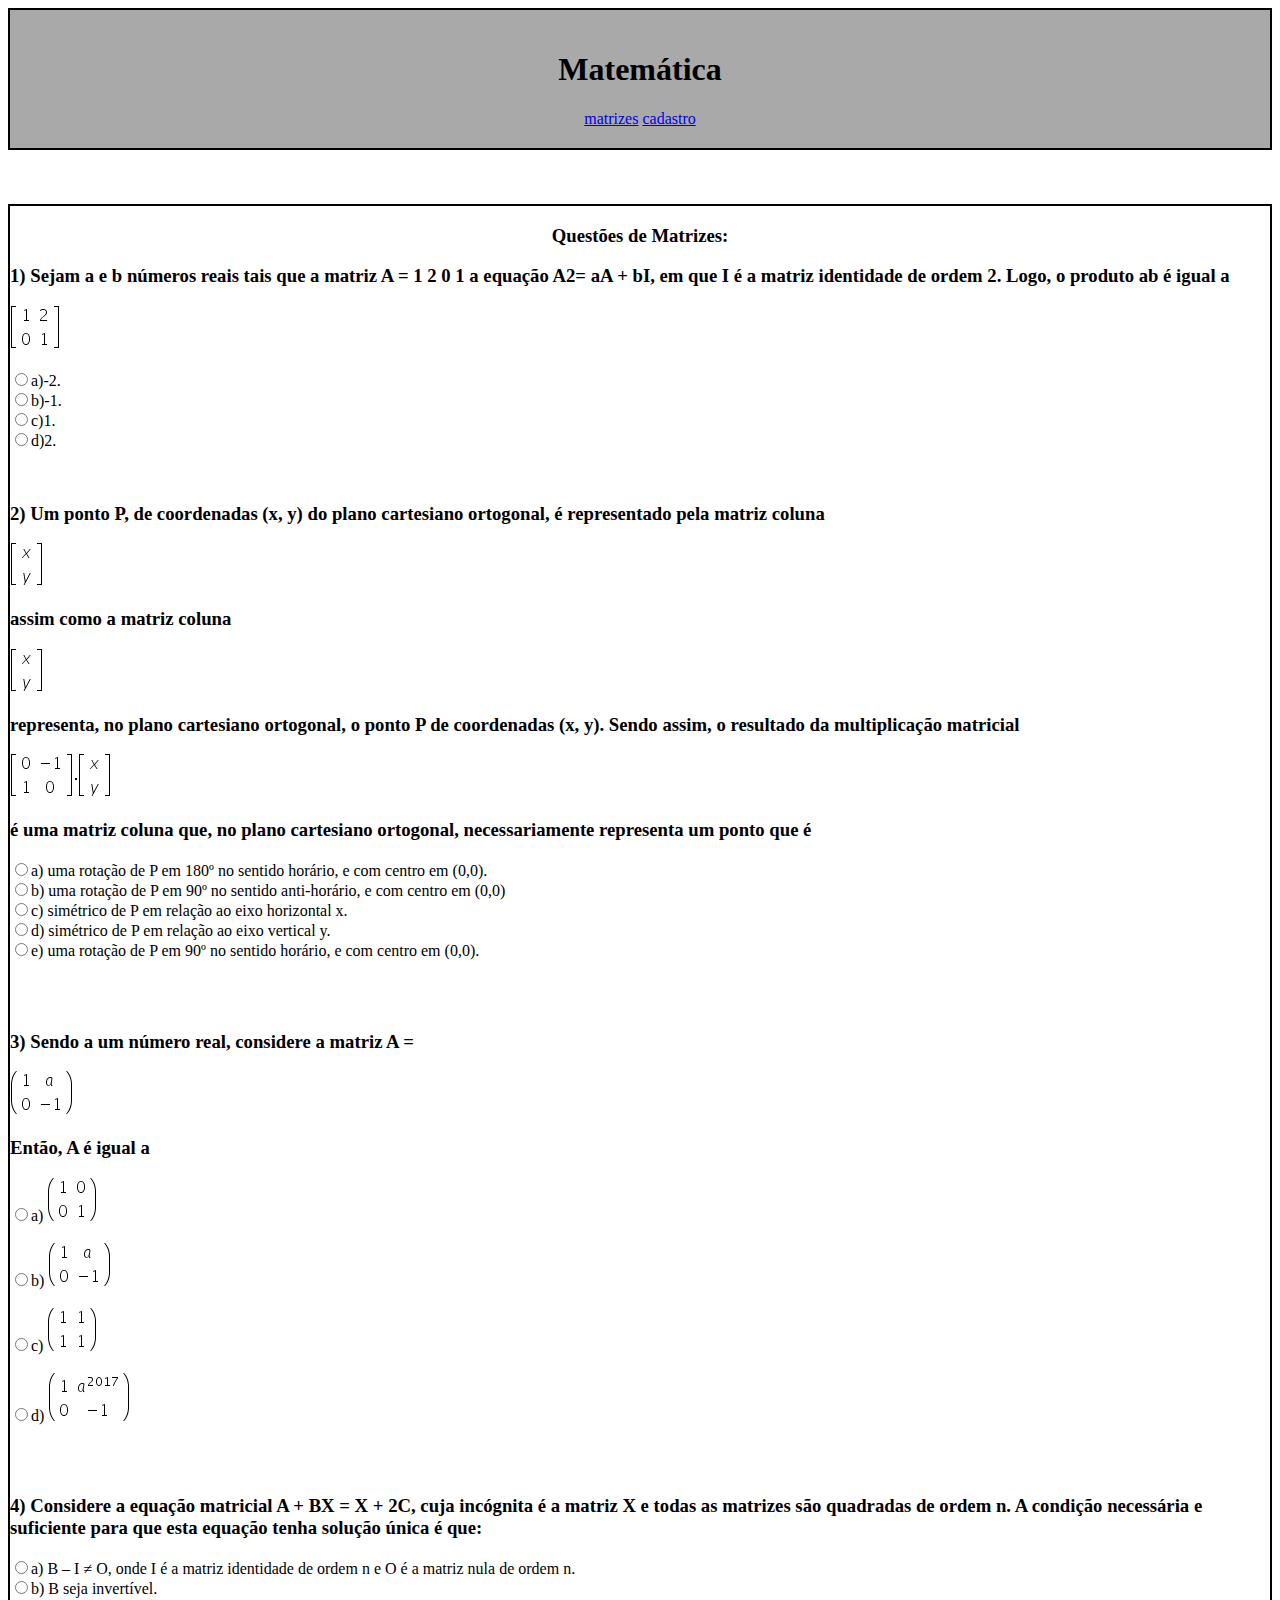
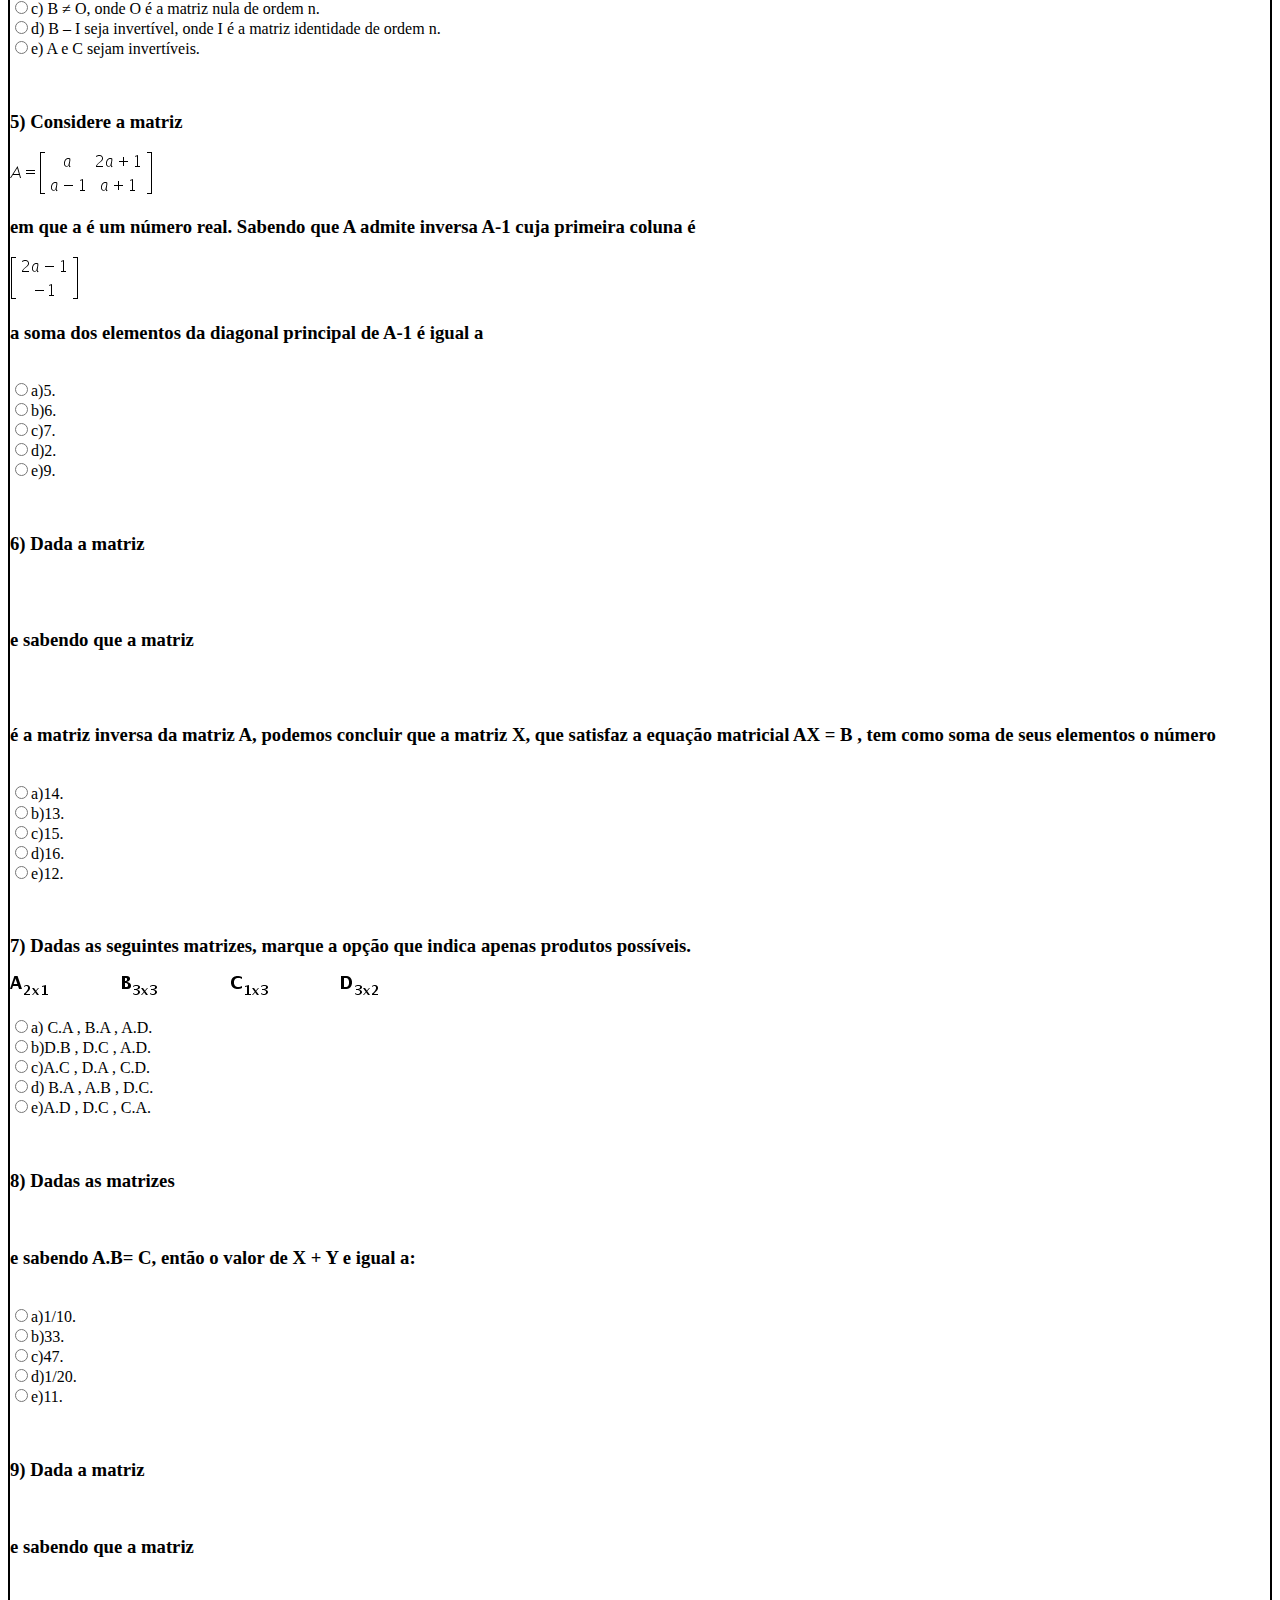
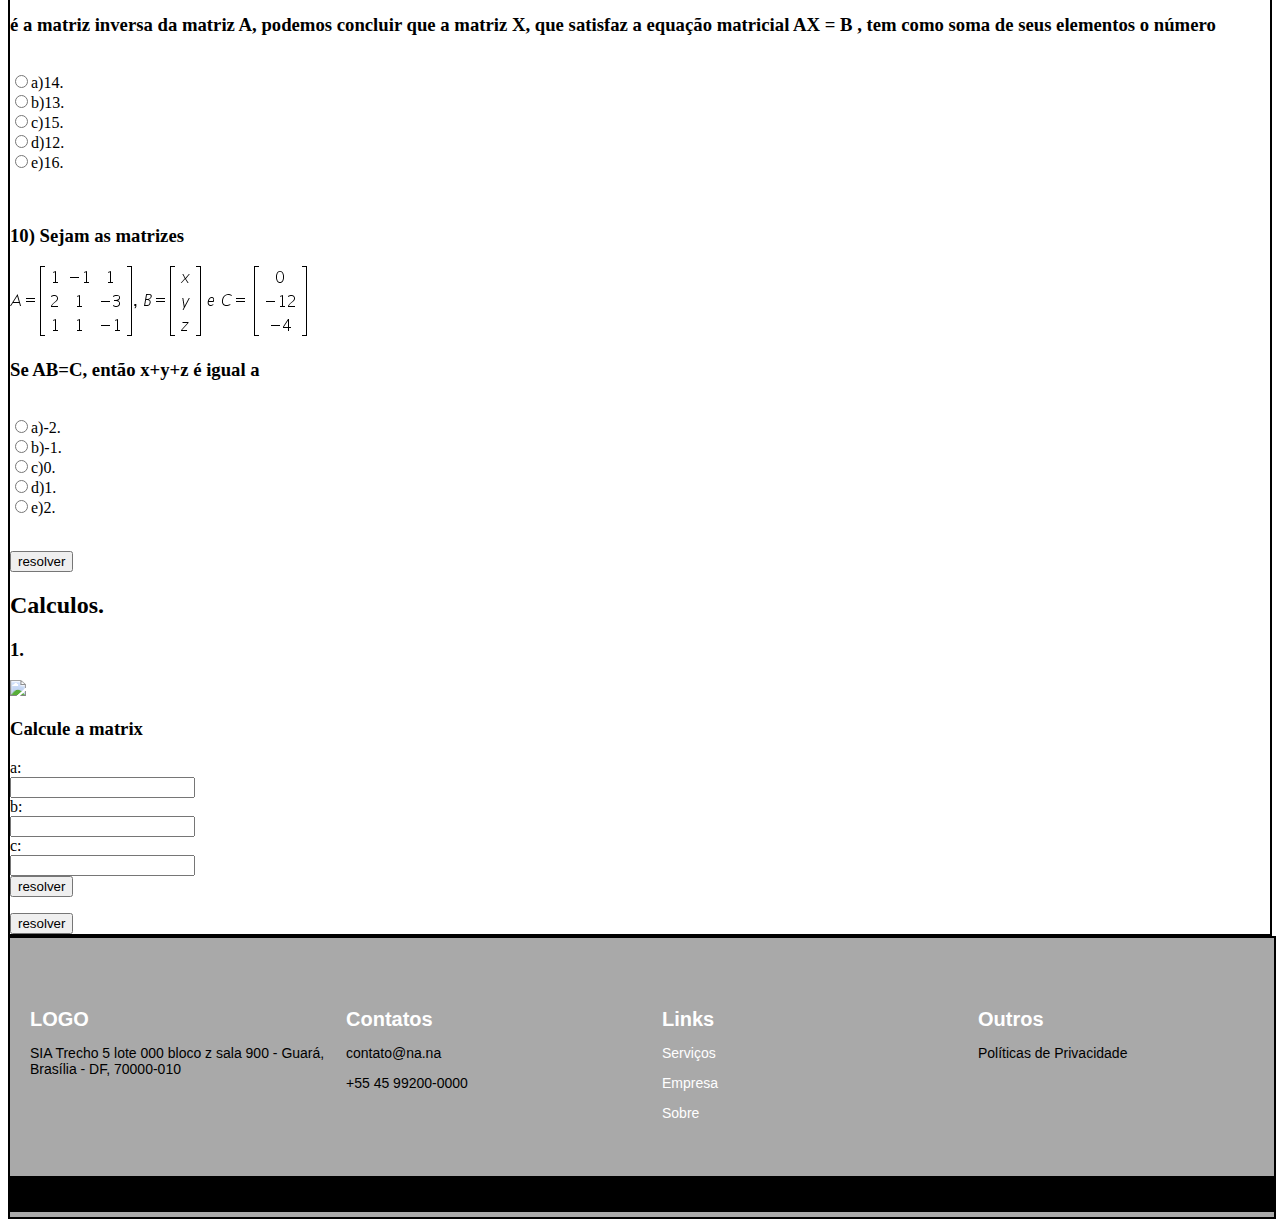
==== commit d3a7c543: "Add files via upload" ====
--- a/index.html
+++ b/index.html
@@ -167,21 +167,23 @@
         <br>
         <button type="button" onclick="funcao_resposta()">resolver</button>
     
-        <h2 class="dissertativas">Agora voce vai começar ar responder questoes dissertativas.</h2>
-
-        <h2>1)</h2> <img src="https://images.educamaisbrasil.com.br/content/banco_de_imagens/guia-de-estudo/D/matriz-identidade-exemplo-matriz-nula.jpg" class="dis"><br>
-        <label for=""><h2>Qual é o tipo dessa matriz? E como A é classificado?</h2></label><br>
-        <textarea name="historia" id="histora" cols="25" rows="7"></textarea>
-            
-            <h2>2)</h2> <img src="https://images.educamaisbrasil.com.br/content/banco_de_imagens/guia-de-estudo/D/matriz-identidade-ordem-4.jpg" class="dis"><br>
-            <label for=""><h2>Qual é o tipo dessa matriz? E como I é classificado?</h2></label><br>
-            <textarea name="historia" id="histora" cols="25" rows="7"></textarea>
-             
-    
-                <h2>3)</h2> <img src="https://escolaeducacao.com.br/wp-content/uploads/2020/04/questao5.jpg" class="dis"><br>
-                <label for=""><h2>Qual é o tipo dessa matriz? E quais devem ser os valores?</h2></label><br>
-                <textarea name="historia" id="histora" cols="25" rows="7"></textarea>
-                  
+        <h2 class="dissertativas">Calculos.</h2>
+
+      <form id="matri"><!--Dissertativas-->
+        <h3>1.</h3> <img src="https://www.coladaweb.com/wp-content/uploads/2016/03/20160302-6.png">
+        <h3>Calcule a matrix</h3>
+        <label for="coefA">a:</label><br>
+        <input type="number" id="coefA" name="coefA"><br>
+        <label for="coefB">b:</label><br>
+        <input type="number" id="coefB" name="coefB"><br>
+        <label for="coefC">c:</label><br>
+        <input type="number" id="coefC" name="coefC"><br>
+        <button type="button" id="solveEquation">resolver</button>
+        <p id="result"></p>
+    </form>
+
+
+
     
     <p id="quantos_acertos"></p>
     <button type="button" onclick="questionario()">resolver</button>
--- a/style.css
+++ b/style.css
@@ -86,4 +86,9 @@
     padding: 10px;
     margin: 0px;
     text-align: center;
+}
+
+
+.dissertativas{
+    
 }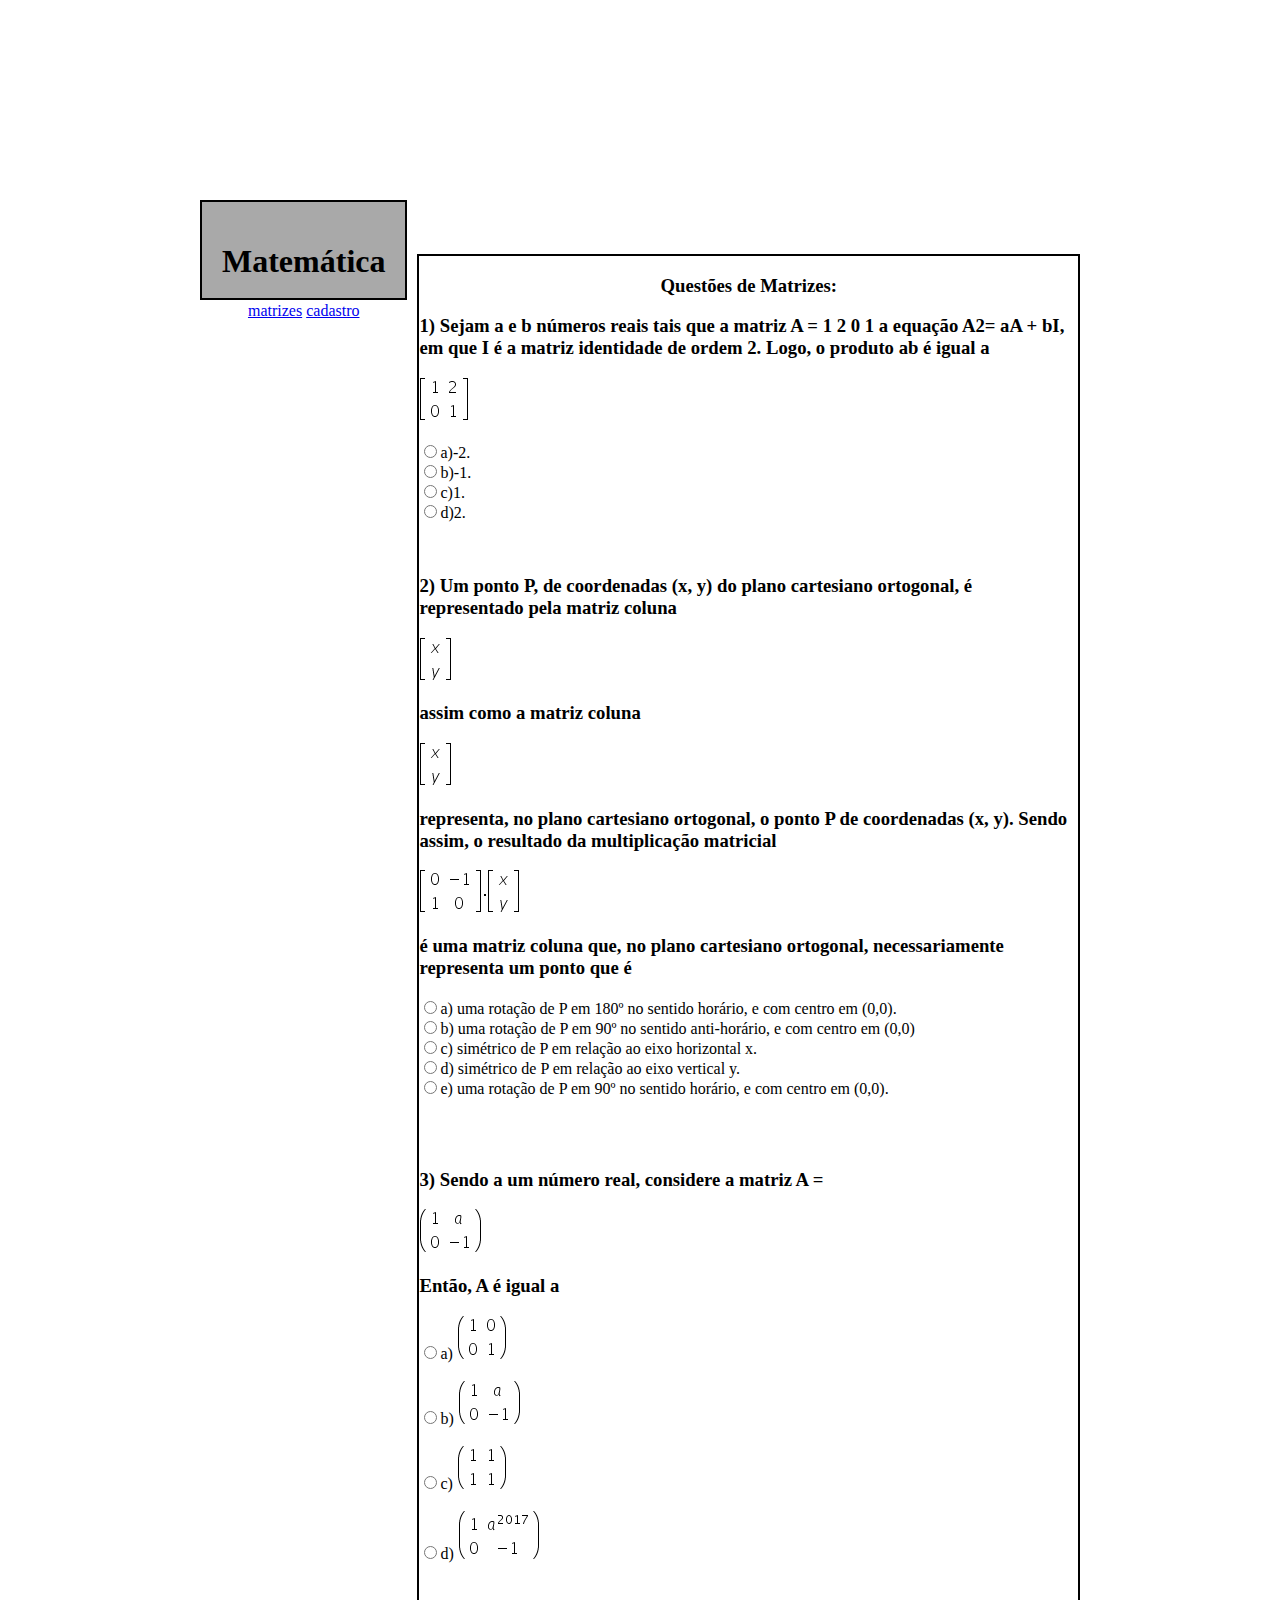
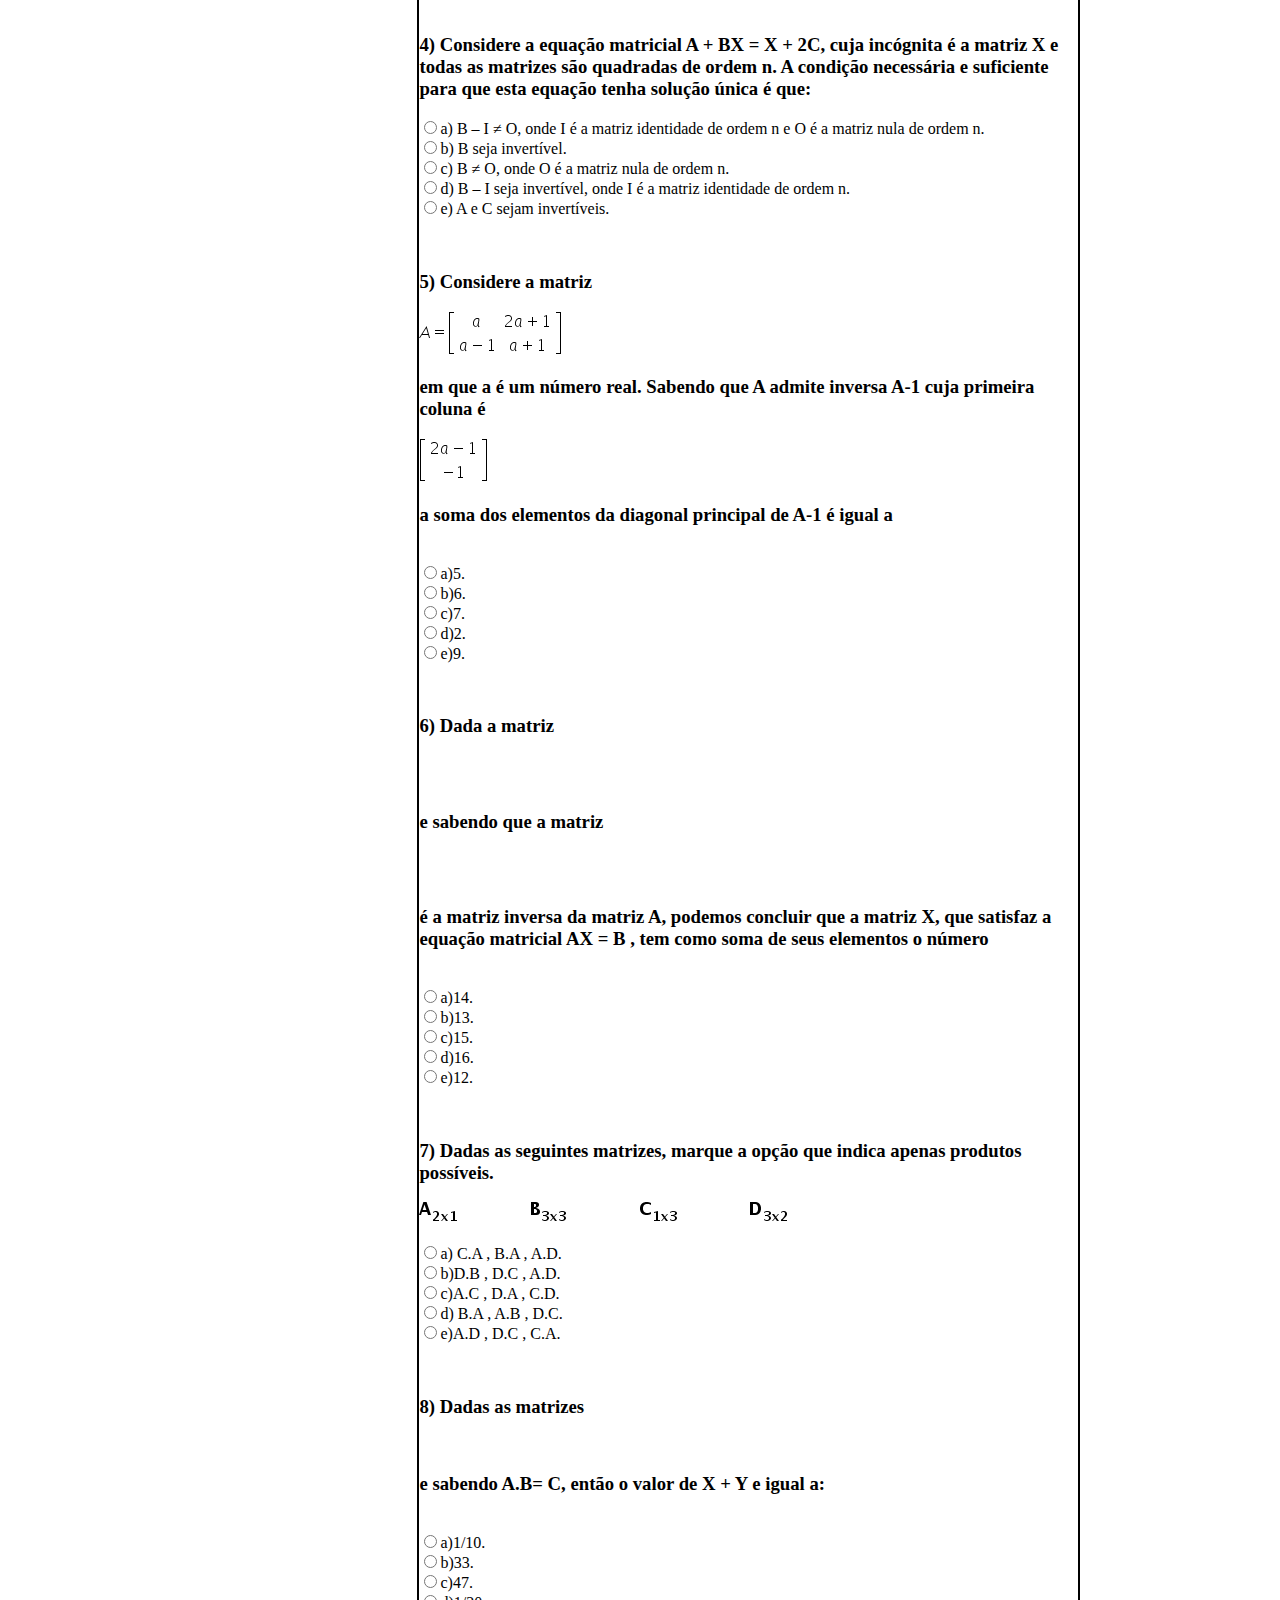
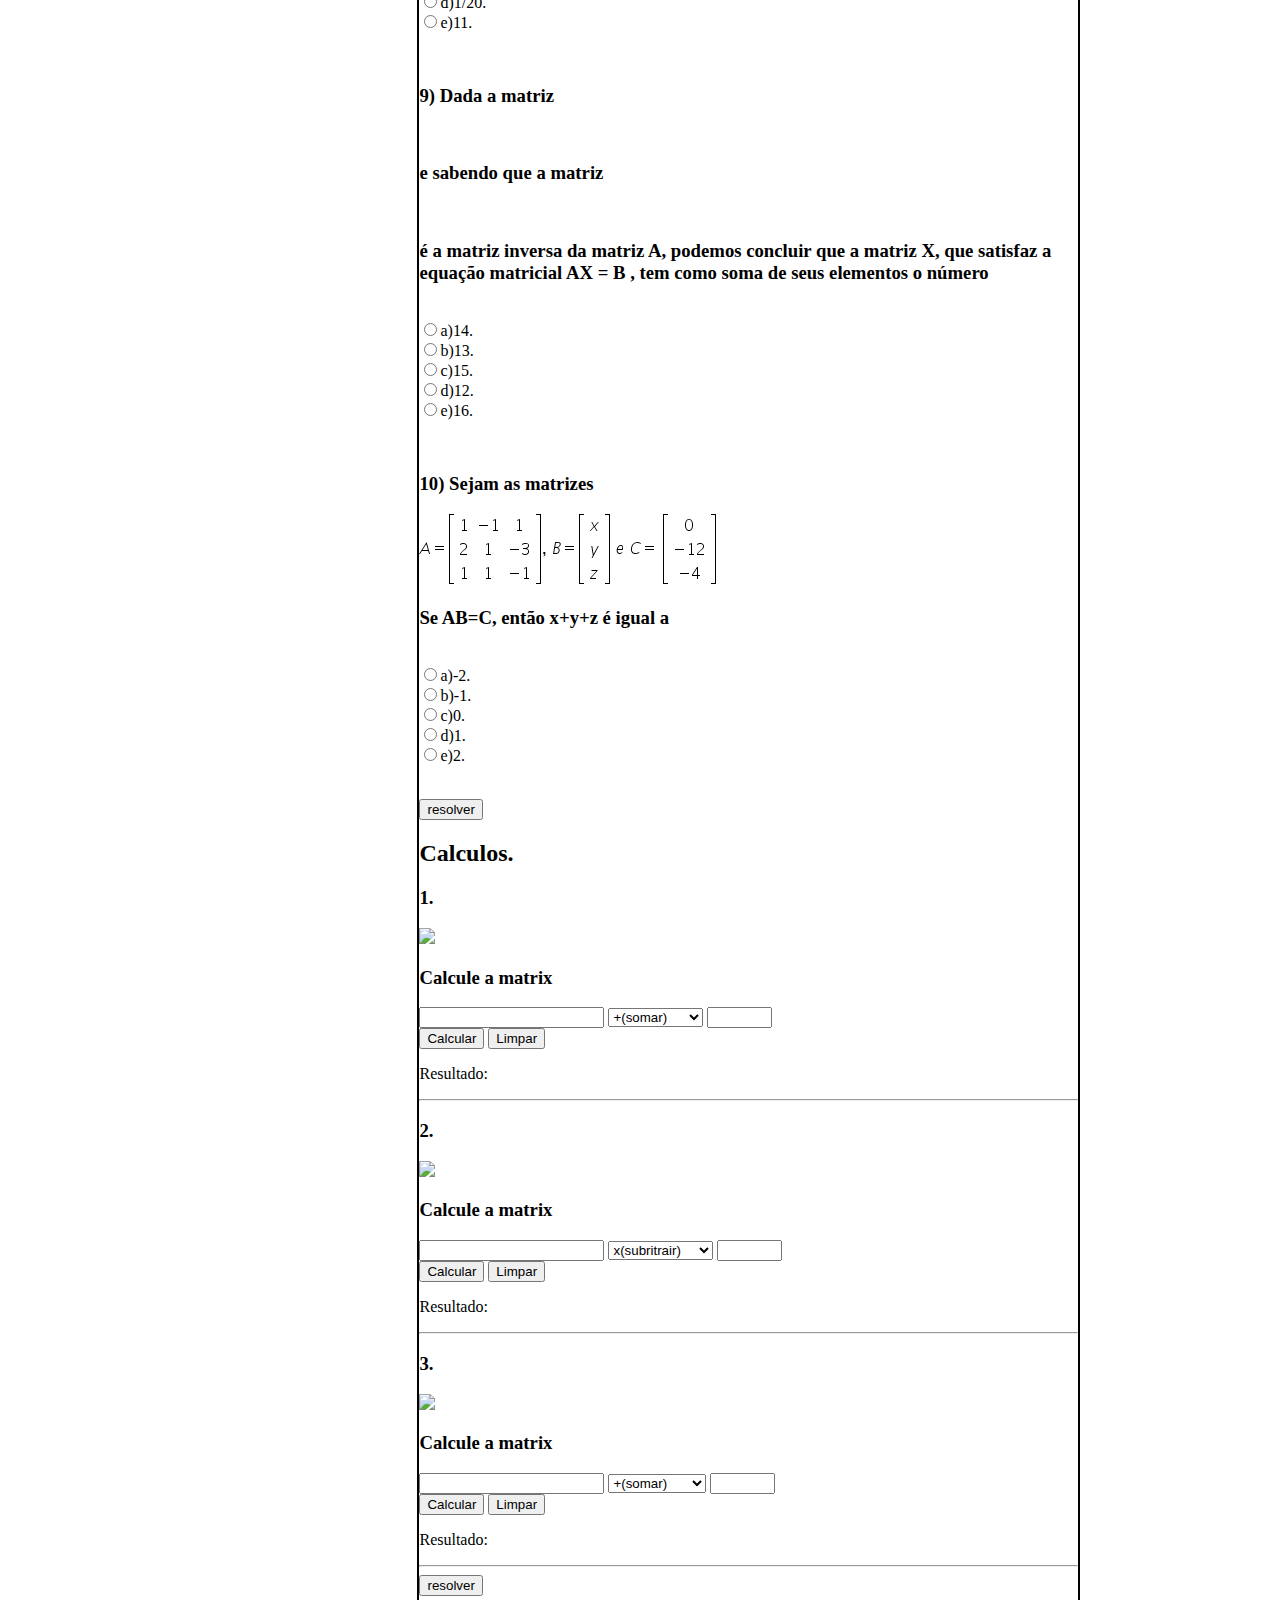
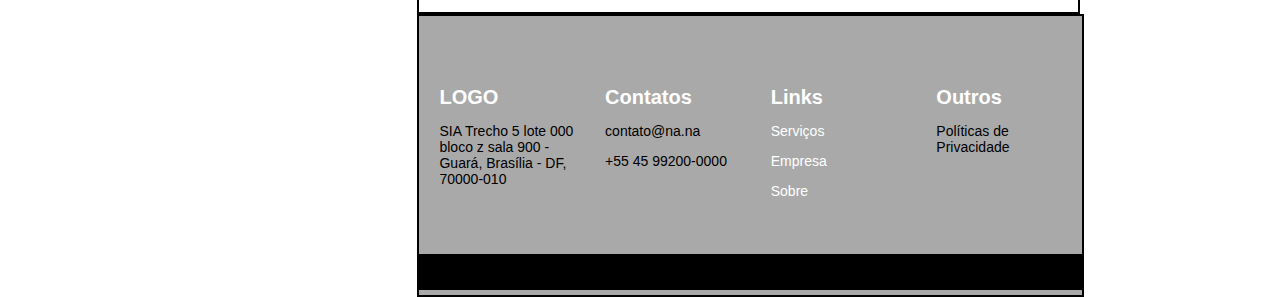
==== commit 49a34f7b: "Add files via upload" ====
--- a/index.html
+++ b/index.html
@@ -1,235 +1,278 @@
-<!DOCTYPE html>
-<html lang="en">
-<head>
-    <meta charset="UTF-8">
-    <meta name="viewport" content="width=device-width, initial-scale=1.0">
-    <link rel="stylesheet" href="style.css">
-    <title>tarefas</title>
-</head>
-<body onload="inclui_nome()">
-    <header>
-
-                <h1>Matemática</h1>
-                <a href="jhonnes.html">matrizes</a>
-                <a href="cadastro.html">cadastro</a>
-
-    </header>
-    <br>
-    <br>
-    <br>
-    <aside>
-         
-    </aside>
-    <main>
-    <h3 class="titulo"> Questões de Matrizes: </h3>
-    <p id="inclui_nome"></p>
-    <script src="script.js"></script>
-    <form class="questoes">
-        <h3>1) Sejam a e b números reais tais que a matriz A = 1 2  0 1  a equação A2= aA + bI, em que I é a matriz identidade de ordem 2. Logo, o produto ab é igual a</h3>
-        <img src="[data-uri]"><br>
-        <br><input class="alternativas" type="radio" name="questao1" value="correto">a)-2.<br>
-        <input type="radio" name="questao1" value="incorreto">b)-1.<br>
-        <input type="radio" name="questao1" value="incorreto">c)1.<br>
-        <input type="radio" name="questao1" value="incorreto">d)2. <br>
-        <p id="resp_correta_1" class="verde"></p><p id="resp_errada_1" class="vermelho"></p>
-        <br>
-        
-
-
-        <h3>2) Um ponto P, de coordenadas (x, y) do plano cartesiano ortogonal, é representado pela matriz coluna</h3>
-        <img src="[data-uri]">
-        <h3>assim como a matriz coluna</h3>
-        <img src="[data-uri]">
-        <h3>representa, no plano cartesiano ortogonal, o ponto P de coordenadas (x, y). Sendo assim, o resultado da multiplicação matricial</h3>
-        <img src="[data-uri]">
-        <h3>é uma matriz coluna que, no plano cartesiano ortogonal, necessariamente representa um ponto que é</h3>
-        <input type="radio" name="questao2" value="incorreto">a) uma rotação de P em 180º no sentido horário, e com centro em (0,0).<br>
-        <input type="radio" name="questao2" value="correto">b) uma rotação de P em 90º no sentido anti-horário, e com centro em (0,0)<br>
-        <input type="radio" name="questao2" value="incorreto">c) simétrico de P em relação ao eixo horizontal x.<br>
-        <input type="radio" name="questao2" value="incorreto">d) simétrico de P em relação ao eixo vertical y.<br>
-        <input type="radio" name="questao2" value="incorreto">e) uma rotação de P em 90º no sentido horário, e com centro em (0,0).<br>
-        <p id="resp_correta_2" class="verde"></p><p id="resp_errada_2" class="vermelho"></p>
-        <br>
-        <br>
-
-
-
-        <h3>3) Sendo a um número real, considere a matriz A =</h3>
-        <img src="[data-uri]">
-        <h3>Então, A é igual a</h3>
-        <input type="radio" name="questao3" value="incorreto">a) <img src="[data-uri]" ><br>
-        <br>
-        <input type="radio" name="questao3" value="correto">b) <img src="[data-uri]" alt=""><br>
-        <br>
-        <input type="radio" name="questao3" value="incorreto">c) <img src="[data-uri]" alt=""><br>
-        <br>
-        <input type="radio" name="questao3" value="incorreto">d) <img src="[data-uri]"><br>
-        <p id="resp_correta_3" class="verde"></p><p id="resp_errada_3" class="vermelho"></p>
-        <br>
-        <br>
-
-
-        <h3>4) Considere a equação matricial A + BX = X + 2C, cuja incógnita é a matriz X e todas as matrizes são quadradas de ordem n. A condição necessária e suficiente para que esta equação tenha solução única é que:</h3>
-        <input type="radio" name="questao4" value="incorreto">a) B – I ≠ O, onde I é a matriz identidade de ordem n e O é a matriz nula de ordem n.<br>
-        <input type="radio" name="questao4" value="incorreto">b) B seja invertível.<br>
-        <input type="radio" name="questao4" value="incorreto">c) B ≠ O, onde O é a matriz nula de ordem n.<br>
-        <input type="radio" name="questao4" value="correto">d) B – I seja invertível, onde I é a matriz identidade de ordem n.<br>
-        <input type="radio" name="questao4" value="incorreto">e) A e C sejam invertíveis. <br>
-        <p id="resp_correta_4" class="verde"></p><p id="resp_errada_4" class="vermelho"></p>
-        <br>
-
-
-
-        <h3>5) Considere a matriz</h3>
-        <img src="[data-uri]" alt="">
-        <h3> em que a é um número real. Sabendo que A admite inversa A-1 cuja primeira coluna é</h3>
-        <img src="[data-uri]" alt="">
-        <h3>a soma dos elementos da diagonal principal de A-1 é igual a</h3>
-        <br><input type="radio" name="questao5" value="correto">a)5. <br>
-        <input type="radio" name="questao5" value="incorreto">b)6. <br>
-        <input type="radio" name="questao5" value="incorreto">c)7. <br>
-        <input type="radio" name="questao5" value="incorreto">d)2.<br>
-        <input type="radio" name="questao5" value="incorreto">e)9. <br>
-        <p id="resp_correta_5" class="verde"></p><p id="resp_errada_5" class="vermelho"></p>
-        <br>
-
-
-
-        <h3>6) Dada a matriz</h3><br>
-        <img src="https://static.todamateria.com.br/upload/im/ag/image-535.jpg?auto_optimize=low" alt="">
-        <h3>e sabendo que a matriz</h3><br>
-        <img src="https://static.todamateria.com.br/upload/im/ag/image-536.jpg?auto_optimize=low" alt="">
-        <h3>é a matriz inversa da matriz A, podemos concluir que a matriz X, que satisfaz a equação matricial AX = B , tem como soma de seus elementos o número</h3>
-        <br><input type="radio" name="questao6" value="incorreto">a)14. <br>
-        <input type="radio" name="questao6" value="correto">b)13. <br>
-        <input type="radio" name="questao6" value="incorreto">c)15. <br>
-        <input type="radio" name="questao6" value="incorreto">d)16. <br>
-        <input type="radio" name="FHV3wYJD5Ry0fB7wntQzi7CnfIecuwCPwfKXmpEVKjSUUjCFogyIF9cFdGqTkwBsbsD8alOCPZ1C3Xco6AwbgNuTaiBkUbNJOxMnUIZPK2KRUKOTyn
-        
-        
-        
-    
-        " value="incorreto">e)12. <br>
-        <p id="resp_correta_6" class="verde"></p><p id="resp_errada_6" class="vermelho"></p>
-        <br>
-
-
-
-        <h3>7) Dadas as seguintes matrizes, marque a opção que indica apenas produtos possíveis.</h3>
-        <img src="[data-uri]" alt=""><br>
-        <br><input type="radio" name="questao7" value="incorreto">a) C.A , B.A , A.D. <br>
-        <input type="radio" name="questao7" value="incorreto">b)D.B , D.C , A.D. <br>
-        <input type="radio" name="questao7" value="correto">c)A.C , D.A , C.D. <br>
-        <input type="radio" name="questao7" value="incorreto">d) B.A , A.B , D.C. <br>
-        <input type="radio" name="questao7" value="incorreto">e)A.D , D.C , C.A.<br>
-        <p id="resp_correta_7" class="verde"></p><p id="resp_errada_7" class="vermelho"></p>
-        <br>
-
-
-
-        <h3>8) Dadas as matrizes</h3> 
-        <img src="https://static.todamateria.com.br/upload/im/ag/image-534.jpg?auto_optimize=low" alt="">
-        <h3>e sabendo A.B= C, então o valor de X + Y e igual a: </h3>
-        <br><input type="radio" name="questao8" value="incorreto">a)1/10.<br>
-        <input type="radio" name="questao8" value="incorreto">b)33. <br>
-        <input type="radio" name="questao8" value="correto">c)47. <br>
-        <input type="radio" name="questao8" value="incorreto">d)1/20. <br>
-        <input type="radio" name="questao8" value="incorreto">e)11. <br>
-        <p id="resp_correta_8" class="verde"></p><p id="resp_errada_8" class="vermelho"></p>
-        <br>
-
-
-
-        <h3>9) Dada a matriz</h3>
-        <img src="https://static.todamateria.com.br/upload/im/ag/image-535.jpg?auto_optimize=low" alt="">
-        <h3>e sabendo que a matriz</h3>
-        <img src="https://static.todamateria.com.br/upload/im/ag/image-536.jpg?auto_optimize=low" alt="">
-        <h3>é a matriz inversa da matriz A, podemos concluir que a matriz X, que satisfaz a equação matricial AX = B , tem como soma de seus elementos o número</h3>
-        <br><input type="radio" name="questao9" value="incorreto">a)14. <br>
-        <input type="radio" name="questao9" value="correto">b)13. <br>
-        <input type="radio" name="questao9" value="incorreto">c)15. <br>
-        <input type="radio" name="questao9" value="incorreto">d)12. <br>
-        <input type="radio" name="questao9" value="incorreto">e)16. <br>
-        <p id="resp_correta_9" class="verde"></p><p id="resp_errada_9" class="vermelho"></p>
-        <br>
-
-
-
-        <h3>10)  Sejam as matrizes</h3>
-        <img src=" [data-uri]" alt="">
-        <h3>Se AB=C, então x+y+z é igual a</h3>
-        <br><input type="radio" name="questao10" value="incorreto">a)-2. <br>
-        <input type="radio" name="questao10" value="correto">b)-1. <br>
-        <input type="radio" name="questao10" value="incorreto">c)0. <br>
-        <input type="radio" name="questao10" value="incorreto">d)1. <br>
-        <input type="radio" name="questao10" value="incorreto">e)2. <br>
-        <p id="resp_correta_10" class="verde"></p><p id="resp_errada_10" class="vermelho"></p>
-        <br>
-        <button type="button" onclick="funcao_resposta()">resolver</button>
-    
-        <h2 class="dissertativas">Calculos.</h2>
-
-      <form id="matri"><!--Dissertativas-->
-        <h3>1.</h3> <img src="https://www.coladaweb.com/wp-content/uploads/2016/03/20160302-6.png">
-        <h3>Calcule a matrix</h3>
-        <label for="coefA">a:</label><br>
-        <input type="number" id="coefA" name="coefA"><br>
-        <label for="coefB">b:</label><br>
-        <input type="number" id="coefB" name="coefB"><br>
-        <label for="coefC">c:</label><br>
-        <input type="number" id="coefC" name="coefC"><br>
-        <button type="button" id="solveEquation">resolver</button>
-        <p id="result"></p>
-    </form>
-
-
-
-    
-    <p id="quantos_acertos"></p>
-    <button type="button" onclick="questionario()">resolver</button>
-    </main>
-    <footer class="rodape" id="contato">
-        <div class="rodape-div">
-    
-            <div class="rodape-div-1">
-                <div class="rodape-div-1-coluna">
-                    <!-- elemento -->
-                    <span><b>LOGO</b></span>
-                    <p>SIA Trecho 5 lote 000 bloco z sala 900 - Guará, Brasília - DF, 70000-010</p>
-                </div>
-            </div>
-    
-            <div class="rodape-div-2">
-                <div class="rodape-div-2-coluna">
-                    <!-- elemento -->
-                    <span><b>Contatos</b></span>
-                    <p>contato@na.na</p>
-                    <p>+55 45 99200-0000</p>
-                </div>
-            </div>
-    
-            <div class="rodape-div-3">
-                <div class="rodape-div-3-coluna">
-                    <!-- elemento -->
-                    <span><b>Links</b></span>
-                    <p><a href="#servicos">Serviços</a></p>
-                    <p><a href="#empresa">Empresa</a></p>
-                    <p><a href="#sobre">Sobre</a></p>
-                </div>
-            </div>
-    
-            <div class="rodape-div-4">
-                <div class="rodape-div-4-coluna">
-                    <!-- elemento -->
-                    <span><b>Outros</b></span>
-                    <p>Políticas de Privacidade</p>
-                </div>
-            </div>
-    
-        </div>
-        <p class="rodape-direitos">Copyright © 2023 – Todos os Direitos Reservados.</p>
-    </footer>
-
-
-</body>
+<!DOCTYPE html>
+<html lang="en">
+<head>
+    <meta charset="UTF-8">
+    <meta name="viewport" content="width=device-width, initial-scale=1.0">
+    <link rel="stylesheet" href="style.css">
+    <title>tarefas</title>
+</head>
+<body onload="inclui_nome()">
+    <header>
+                <h1>Matemática</h1>
+                <a href="jhonnes.html">matrizes</a>
+                <a href="cadastro.html">cadastro</a>
+
+    </header>
+    <div class="container">
+    <br>
+    <br>
+    <br>
+    <aside>
+         
+    </aside>
+    <main>
+    <h3 class="titulo"> Questões de Matrizes: </h3>
+    <p id="inclui_nome"></p>
+    <script src="script.js"></script>
+    <form class="questoes">
+        <h3>1) Sejam a e b números reais tais que a matriz A = 1 2  0 1  a equação A2= aA + bI, em que I é a matriz identidade de ordem 2. Logo, o produto ab é igual a</h3>
+        <img src="[data-uri]"><br>
+        <br><input class="alternativas" type="radio" name="questao1" value="correto">a)-2.<br>
+        <input type="radio" name="questao1" value="incorreto">b)-1.<br>
+        <input type="radio" name="questao1" value="incorreto">c)1.<br>
+        <input type="radio" name="questao1" value="incorreto">d)2. <br>
+        <p id="resp_correta_1" class="verde"></p><p id="resp_errada_1" class="vermelho"></p>
+        <br>
+        
+
+
+        <h3>2) Um ponto P, de coordenadas (x, y) do plano cartesiano ortogonal, é representado pela matriz coluna</h3>
+        <img src="[data-uri]">
+        <h3>assim como a matriz coluna</h3>
+        <img src="[data-uri]">
+        <h3>representa, no plano cartesiano ortogonal, o ponto P de coordenadas (x, y). Sendo assim, o resultado da multiplicação matricial</h3>
+        <img src="[data-uri]">
+        <h3>é uma matriz coluna que, no plano cartesiano ortogonal, necessariamente representa um ponto que é</h3>
+        <input type="radio" name="questao2" value="incorreto">a) uma rotação de P em 180º no sentido horário, e com centro em (0,0).<br>
+        <input type="radio" name="questao2" value="correto">b) uma rotação de P em 90º no sentido anti-horário, e com centro em (0,0)<br>
+        <input type="radio" name="questao2" value="incorreto">c) simétrico de P em relação ao eixo horizontal x.<br>
+        <input type="radio" name="questao2" value="incorreto">d) simétrico de P em relação ao eixo vertical y.<br>
+        <input type="radio" name="questao2" value="incorreto">e) uma rotação de P em 90º no sentido horário, e com centro em (0,0).<br>
+        <p id="resp_correta_2" class="verde"></p><p id="resp_errada_2" class="vermelho"></p>
+        <br>
+        <br>
+
+
+
+        <h3>3) Sendo a um número real, considere a matriz A =</h3>
+        <img src="[data-uri]">
+        <h3>Então, A é igual a</h3>
+        <input type="radio" name="questao3" value="incorreto">a) <img src="[data-uri]" ><br>
+        <br>
+        <input type="radio" name="questao3" value="correto">b) <img src="[data-uri]" alt=""><br>
+        <br>
+        <input type="radio" name="questao3" value="incorreto">c) <img src="[data-uri]" alt=""><br>
+        <br>
+        <input type="radio" name="questao3" value="incorreto">d) <img src="[data-uri]"><br>
+        <p id="resp_correta_3" class="verde"></p><p id="resp_errada_3" class="vermelho"></p>
+        <br>
+        <br>
+
+
+        <h3>4) Considere a equação matricial A + BX = X + 2C, cuja incógnita é a matriz X e todas as matrizes são quadradas de ordem n. A condição necessária e suficiente para que esta equação tenha solução única é que:</h3>
+        <input type="radio" name="questao4" value="incorreto">a) B – I ≠ O, onde I é a matriz identidade de ordem n e O é a matriz nula de ordem n.<br>
+        <input type="radio" name="questao4" value="incorreto">b) B seja invertível.<br>
+        <input type="radio" name="questao4" value="incorreto">c) B ≠ O, onde O é a matriz nula de ordem n.<br>
+        <input type="radio" name="questao4" value="correto">d) B – I seja invertível, onde I é a matriz identidade de ordem n.<br>
+        <input type="radio" name="questao4" value="incorreto">e) A e C sejam invertíveis. <br>
+        <p id="resp_correta_4" class="verde"></p><p id="resp_errada_4" class="vermelho"></p>
+        <br>
+
+
+
+        <h3>5) Considere a matriz</h3>
+        <img src="[data-uri]" alt="">
+        <h3> em que a é um número real. Sabendo que A admite inversa A-1 cuja primeira coluna é</h3>
+        <img src="[data-uri]" alt="">
+        <h3>a soma dos elementos da diagonal principal de A-1 é igual a</h3>
+        <br><input type="radio" name="questao5" value="correto">a)5. <br>
+        <input type="radio" name="questao5" value="incorreto">b)6. <br>
+        <input type="radio" name="questao5" value="incorreto">c)7. <br>
+        <input type="radio" name="questao5" value="incorreto">d)2.<br>
+        <input type="radio" name="questao5" value="incorreto">e)9. <br>
+        <p id="resp_correta_5" class="verde"></p><p id="resp_errada_5" class="vermelho"></p>
+        <br>
+
+
+
+        <h3>6) Dada a matriz</h3><br>
+        <img src="https://static.todamateria.com.br/upload/im/ag/image-535.jpg?auto_optimize=low" alt="">
+        <h3>e sabendo que a matriz</h3><br>
+        <img src="https://static.todamateria.com.br/upload/im/ag/image-536.jpg?auto_optimize=low" alt="">
+        <h3>é a matriz inversa da matriz A, podemos concluir que a matriz X, que satisfaz a equação matricial AX = B , tem como soma de seus elementos o número</h3>
+        <br><input type="radio" name="questao6" value="incorreto">a)14. <br>
+        <input type="radio" name="questao6" value="correto">b)13. <br>
+        <input type="radio" name="questao6" value="incorreto">c)15. <br>
+        <input type="radio" name="questao6" value="incorreto">d)16. <br>
+        <input type="radio" name="FHV3wYJD5Ry0fB7wntQzi7CnfIecuwCPwfKXmpEVKjSUUjCFogyIF9cFdGqTkwBsbsD8alOCPZ1C3Xco6AwbgNuTaiBkUbNJOxMnUIZPK2KRUKOTyn
+        
+        
+        
+    
+        " value="incorreto">e)12. <br>
+        <p id="resp_correta_6" class="verde"></p><p id="resp_errada_6" class="vermelho"></p>
+        <br>
+
+
+
+        <h3>7) Dadas as seguintes matrizes, marque a opção que indica apenas produtos possíveis.</h3>
+        <img src="[data-uri]" alt=""><br>
+        <br><input type="radio" name="questao7" value="incorreto">a) C.A , B.A , A.D. <br>
+        <input type="radio" name="questao7" value="incorreto">b)D.B , D.C , A.D. <br>
+        <input type="radio" name="questao7" value="correto">c)A.C , D.A , C.D. <br>
+        <input type="radio" name="questao7" value="incorreto">d) B.A , A.B , D.C. <br>
+        <input type="radio" name="questao7" value="incorreto">e)A.D , D.C , C.A.<br>
+        <p id="resp_correta_7" class="verde"></p><p id="resp_errada_7" class="vermelho"></p>
+        <br>
+
+
+
+        <h3>8) Dadas as matrizes</h3> 
+        <img src="https://static.todamateria.com.br/upload/im/ag/image-534.jpg?auto_optimize=low" alt="">
+        <h3>e sabendo A.B= C, então o valor de X + Y e igual a: </h3>
+        <br><input type="radio" name="questao8" value="incorreto">a)1/10.<br>
+        <input type="radio" name="questao8" value="incorreto">b)33. <br>
+        <input type="radio" name="questao8" value="correto">c)47. <br>
+        <input type="radio" name="questao8" value="incorreto">d)1/20. <br>
+        <input type="radio" name="questao8" value="incorreto">e)11. <br>
+        <p id="resp_correta_8" class="verde"></p><p id="resp_errada_8" class="vermelho"></p>
+        <br>
+
+
+
+        <h3>9) Dada a matriz</h3>
+        <img src="https://static.todamateria.com.br/upload/im/ag/image-535.jpg?auto_optimize=low" alt="">
+        <h3>e sabendo que a matriz</h3>
+        <img src="https://static.todamateria.com.br/upload/im/ag/image-536.jpg?auto_optimize=low" alt="">
+        <h3>é a matriz inversa da matriz A, podemos concluir que a matriz X, que satisfaz a equação matricial AX = B , tem como soma de seus elementos o número</h3>
+        <br><input type="radio" name="questao9" value="incorreto">a)14. <br>
+        <input type="radio" name="questao9" value="correto">b)13. <br>
+        <input type="radio" name="questao9" value="incorreto">c)15. <br>
+        <input type="radio" name="questao9" value="incorreto">d)12. <br>
+        <input type="radio" name="questao9" value="incorreto">e)16. <br>
+        <p id="resp_correta_9" class="verde"></p><p id="resp_errada_9" class="vermelho"></p>
+        <br>
+
+
+
+        <h3>10)  Sejam as matrizes</h3>
+        <img src=" [data-uri]" alt="">
+        <h3>Se AB=C, então x+y+z é igual a</h3>
+        <br><input type="radio" name="questao10" value="incorreto">a)-2. <br>
+        <input type="radio" name="questao10" value="correto">b)-1. <br>
+        <input type="radio" name="questao10" value="incorreto">c)0. <br>
+        <input type="radio" name="questao10" value="incorreto">d)1. <br>
+        <input type="radio" name="questao10" value="incorreto">e)2. <br>
+        <p id="resp_correta_10" class="verde"></p><p id="resp_errada_10" class="vermelho"></p>
+        <br>
+        <button type="button" onclick="funcao_resposta()">resolver</button>
+    
+        <h2 class="dissertativas">Calculos.</h2>
+
+      <form id="matri"><!--Dissertativas-->
+        <h3>1.</h3> <img src="https://www.coladaweb.com/wp-content/uploads/2016/03/20160302-6.png">
+        <h3>Calcule a matrix</h3>
+        
+        <input type="---" id="matri">
+        <select id="operadores" onchange="ControleDeSelecao();">
+            <optgroup label="Calculos">
+                <option value="+">	+(somar)</option>
+                <option value="-">	-(subtrair)</option>
+            </optgroup>
+        </select>
+    <input type="text" id="txtValor2" size="5"><br>		
+    <input type="button" onclick="Calcular('coefA', 'coefB')" value="Calcular">
+    <input type="button" onclick="Limpar('coefA', 'coefB')" value="Limpar">
+    <p id="saida">Resultado:</p>
+    <hr>		
+
+    <h3>2.</h3> <img src="https://www.matematica.pt/images/faq/multiplicar-matrizes-impossivel.png">
+    <h3>Calcule a matrix</h3>
+    
+    <input type="---" id="matri">
+    <select id="operadores" onchange="ControleDeSelecao();">
+        <optgroup label="Calculos">
+            <option value="*">	x(subritrair)</option>
+            <option value="/">	:(dividir)</option>
+        </optgroup>
+    </select>
+<input type="text" id="txtValor2" size="5"><br>		
+<input type="button" onclick="Calcular('coefA', 'coefB')" value="Calcular">
+<input type="button" onclick="Limpar('coefA', 'coefB')" value="Limpar">
+<p id="saida">Resultado:</p>
+<hr>		
+
+<h3>3.</h3> <img src="https://pt-static.z-dn.net/files/da7/7f1aef79943a37b806f1c349756d7933.jpg">
+<h3>Calcule a matrix</h3>
+
+<input type="---" id="matri">
+<select id="operadores" onchange="ControleDeSelecao();">
+    <optgroup label="Calculos">
+        <option value="+">	+(somar)</option>
+        <option value="-">	-(subitrair)</option>
+    </optgroup>
+</select>
+<input type="text" id="txtValor2" size="5"><br>		
+<input type="button" onclick="Calcular('coefA', 'coefB')" value="Calcular">
+<input type="button" onclick="Limpar('coefA', 'coefB')" value="Limpar">
+<p id="saida">Resultado:</p>
+<hr>		
+
+
+
+
+        <button type="button" id="solveEquation">resolver</button>
+        <p id="result"></p>
+    </form>
+
+
+
+    
+    <p id="quantos_acertos"></p>
+    </main>
+    <footer class="rodape" id="contato">
+        <div class="rodape-div">
+    
+            <div class="rodape-div-1">
+                <div class="rodape-div-1-coluna">
+                    <!-- elemento -->
+                    <span><b>LOGO</b></span>
+                    <p>SIA Trecho 5 lote 000 bloco z sala 900 - Guará, Brasília - DF, 70000-010</p>
+                </div>
+            </div>
+    
+            <div class="rodape-div-2">
+                <div class="rodape-div-2-coluna">
+                    <!-- elemento -->
+                    <span><b>Contatos</b></span>
+                    <p>contato@na.na</p>
+                    <p>+55 45 99200-0000</p>
+                </div>
+            </div>
+    
+            <div class="rodape-div-3">
+                <div class="rodape-div-3-coluna">
+                    <!-- elemento -->
+                    <span><b>Links</b></span>
+                    <p><a href="#servicos">Serviços</a></p>
+                    <p><a href="#empresa">Empresa</a></p>
+                    <p><a href="#sobre">Sobre</a></p>
+                </div>
+            </div>
+    
+            <div class="rodape-div-4">
+                <div class="rodape-div-4-coluna">
+                    <!-- elemento -->
+                    <span><b>Outros</b></span>
+                    <p>Políticas de Privacidade</p>
+                </div>
+            </div>
+    
+        </div>
+        <p class="rodape-direitos">Copyright © 2023 – Todos os Direitos Reservados.</p>
+    </footer>
+
+    </div>
+</body>
+
 </html>--- a/style.css
+++ b/style.css
@@ -1,94 +1,119 @@
-.titulo{
-    text-align: center;
-    align-items: center;
-}
-body{
-    display: grid;
-    grid-template-areas: 
-    "cabe" "cabe"
-    "brac" "brac"
-    "prin" "prin"
-    "roda" "roda";
-}
-.verde{
-    color: green;
-}
-.vermelho{
-    color: red;
-}
-
-header{
-    background-color: darkgrey;
-    color: black;
-    padding: 20px;
-    text-align: center;
-    align-items: center;
-    border: solid 2px black;
-}
-nav{
-    background-color: #555;
-    color: #fff;
-    padding: 10px;
-}
-nav ul {
-    list-style-type: none;
-    padding: 0;
-    margin: 0;
-    display: flex;
-    justify-content: center;
-}
-nav ul li{
-    color: #fff;
-    text-decoration: none;
-}
-nav ul li a{
-    margin: 0 10px;
-}
-main{
-    border: solid 2px black;
-}
-.rodape{
-    background-color: darkgrey;
-    color: black;
-    height: auto;
-    width: 100%;
-    font-size: 14px;
-    font-family: helvetica;
-    border: solid black 2px;
-}
-.rodape a{
-    text-decoration: none;
-    color: white;
-}
-.rodape p{
-    margin-bottom: 5px;
-}
-.rodape-div{
-    display: flex;
-    flex-wrap: wrap;
-    width:100%;
-    margin: auto;
-    align-items: stretch;
-    padding: 60px 10px 40px 10px;
-}
-.rodape-div-1, .rodape-div-2, .rodape-div-3, .rodape-div-4{
-    display: flex;
-    width: calc(100% / 4 - 20px);
-    padding: 10px;
-}
-.rodape span{
-    font-size: 20px;
-    color: white;
-}
-.rodape-direitos{
-    width: calc(100% - 20px);
-    background-color: black;
-    padding: 10px;
-    margin: 0px;
-    text-align: center;
-}
-
-
-.dissertativas{
-    
+.titulo{
+    text-align: center;
+    align-items: center;
+}
+body{
+    display: grid;
+    grid-template-areas: 
+    "cabe" "cabe"
+    "brac" "brac"
+    "prin" "prin"
+    "roda" "roda";
+}
+
+body{
+    margin: 200px;
+}
+
+
+.verde{
+    color: green;
+}
+.vermelho{
+    color: red;
+}
+
+header{
+    background-color: darkgrey;
+    color: black;
+    padding: 20px;
+    text-align: center;
+    align-items: center;
+    border: solid 2px black;
+}
+
+
+nav{
+    background-color: #555;
+    color: #fff;
+    padding: 10px;
+}
+nav ul {
+    list-style-type: none;
+    padding: 0;
+    margin: 0;
+    display: flex;
+    justify-content: center;
+}
+nav ul li{
+    color: #fff;
+    text-decoration: none;
+}
+nav ul li a{
+    margin: 0 10px;
+}
+main{
+    border: solid 2px black;
+}
+.rodape{
+    background-color: darkgrey;
+    color: black;
+    height: auto;
+    width: 100%;
+    font-size: 14px;
+    font-family: helvetica;
+    border: solid black 2px;
+}
+.rodape a{
+    text-decoration: none;
+    color: white;
+}
+.rodape p{
+    margin-bottom: 5px;
+}
+.rodape-div{
+    display: flex;
+    flex-wrap: wrap;
+    width:100%;
+    margin: auto;
+    align-items: stretch;
+    padding: 60px 10px 40px 10px;
+}
+.rodape-div-1, .rodape-div-2, .rodape-div-3, .rodape-div-4{
+    display: flex;
+    width: calc(100% / 4 - 20px);
+    padding: 10px;
+}
+.rodape span{
+    font-size: 20px;
+    color: white;
+}
+.rodape-direitos{
+    width: calc(100% - 20px);
+    background-color: black;
+    padding: 10px;
+    margin: 0px;
+    text-align: center;
+}
+
+
+.dissertativas{
+    
+}
+
+#teo{
+    margin: 200px;
+    padding: 20px;
+}
+
+
+
+body{
+    display:grid;
+    grid-template-areas:
+    "pr pr"
+    "se se"
+    "ul ul";
+    grid-gap: 10px;
+    grid-template-rows: 100px auto auto;
 }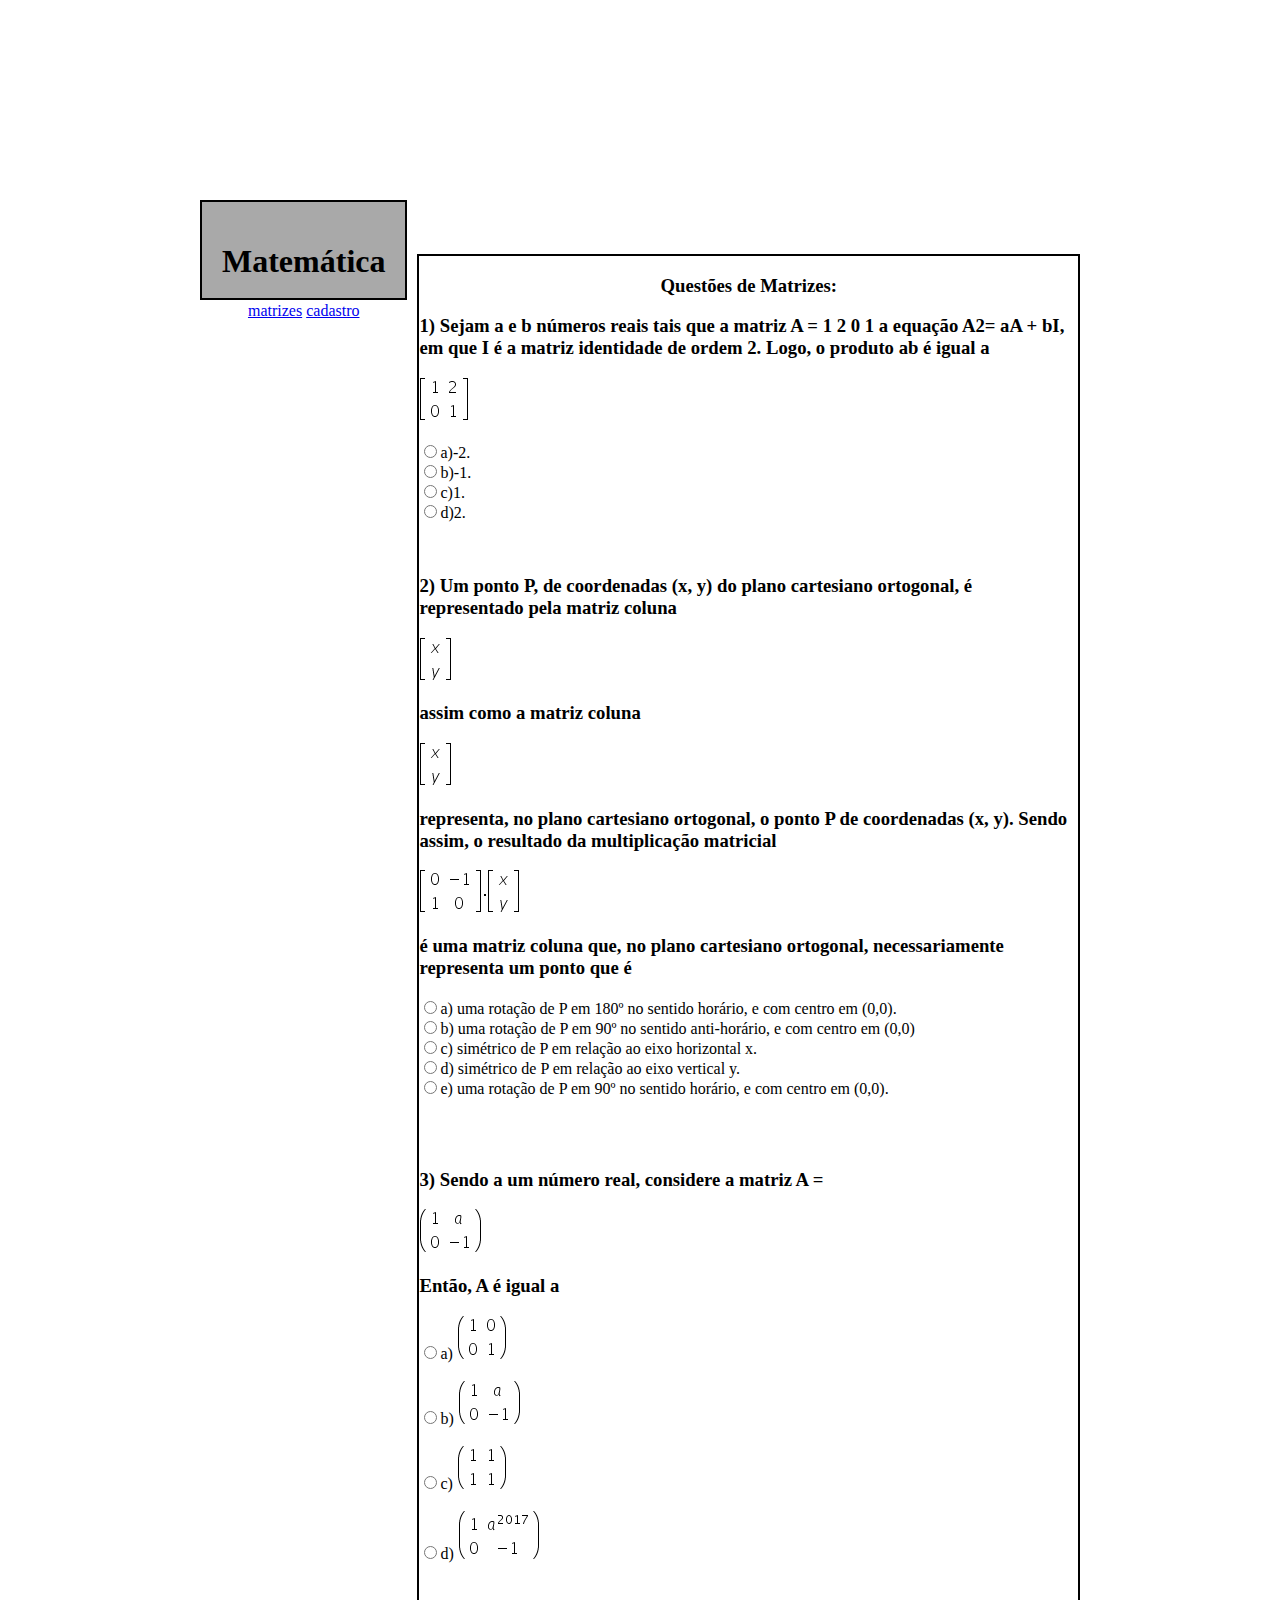
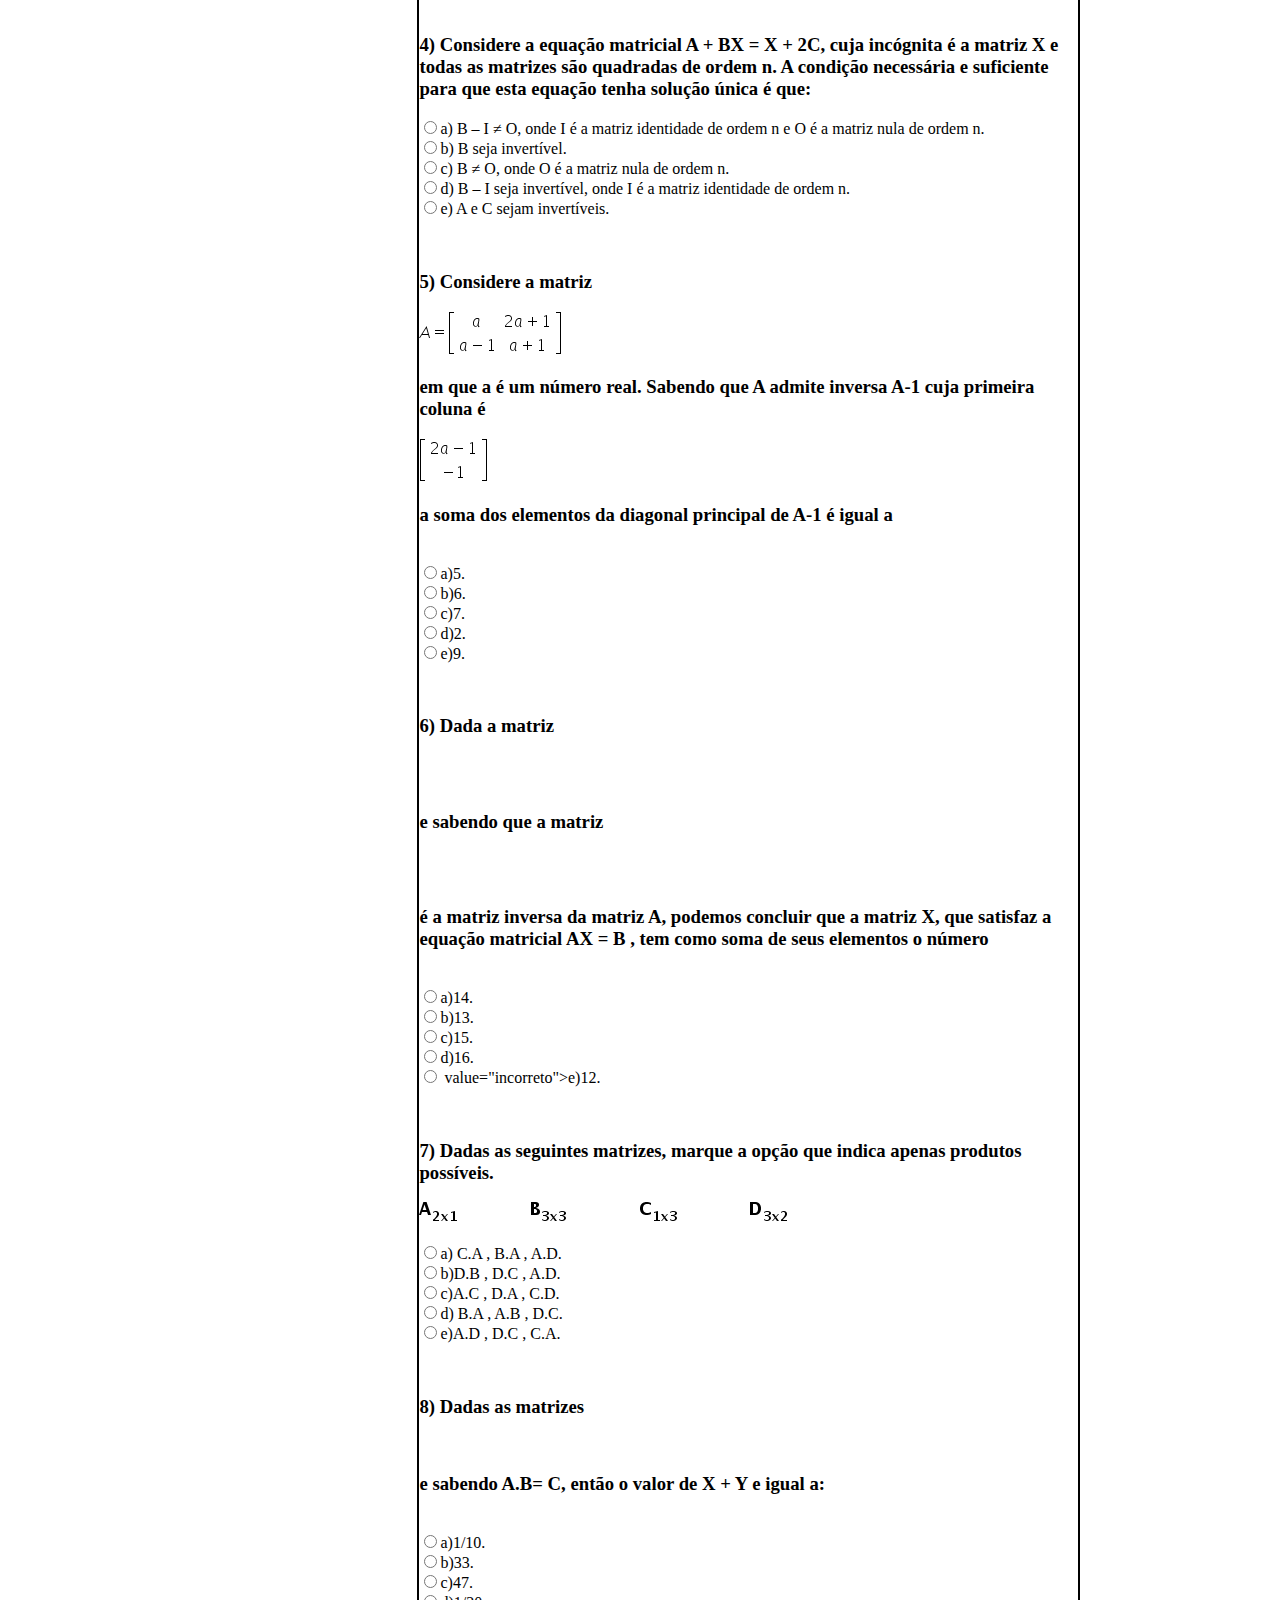
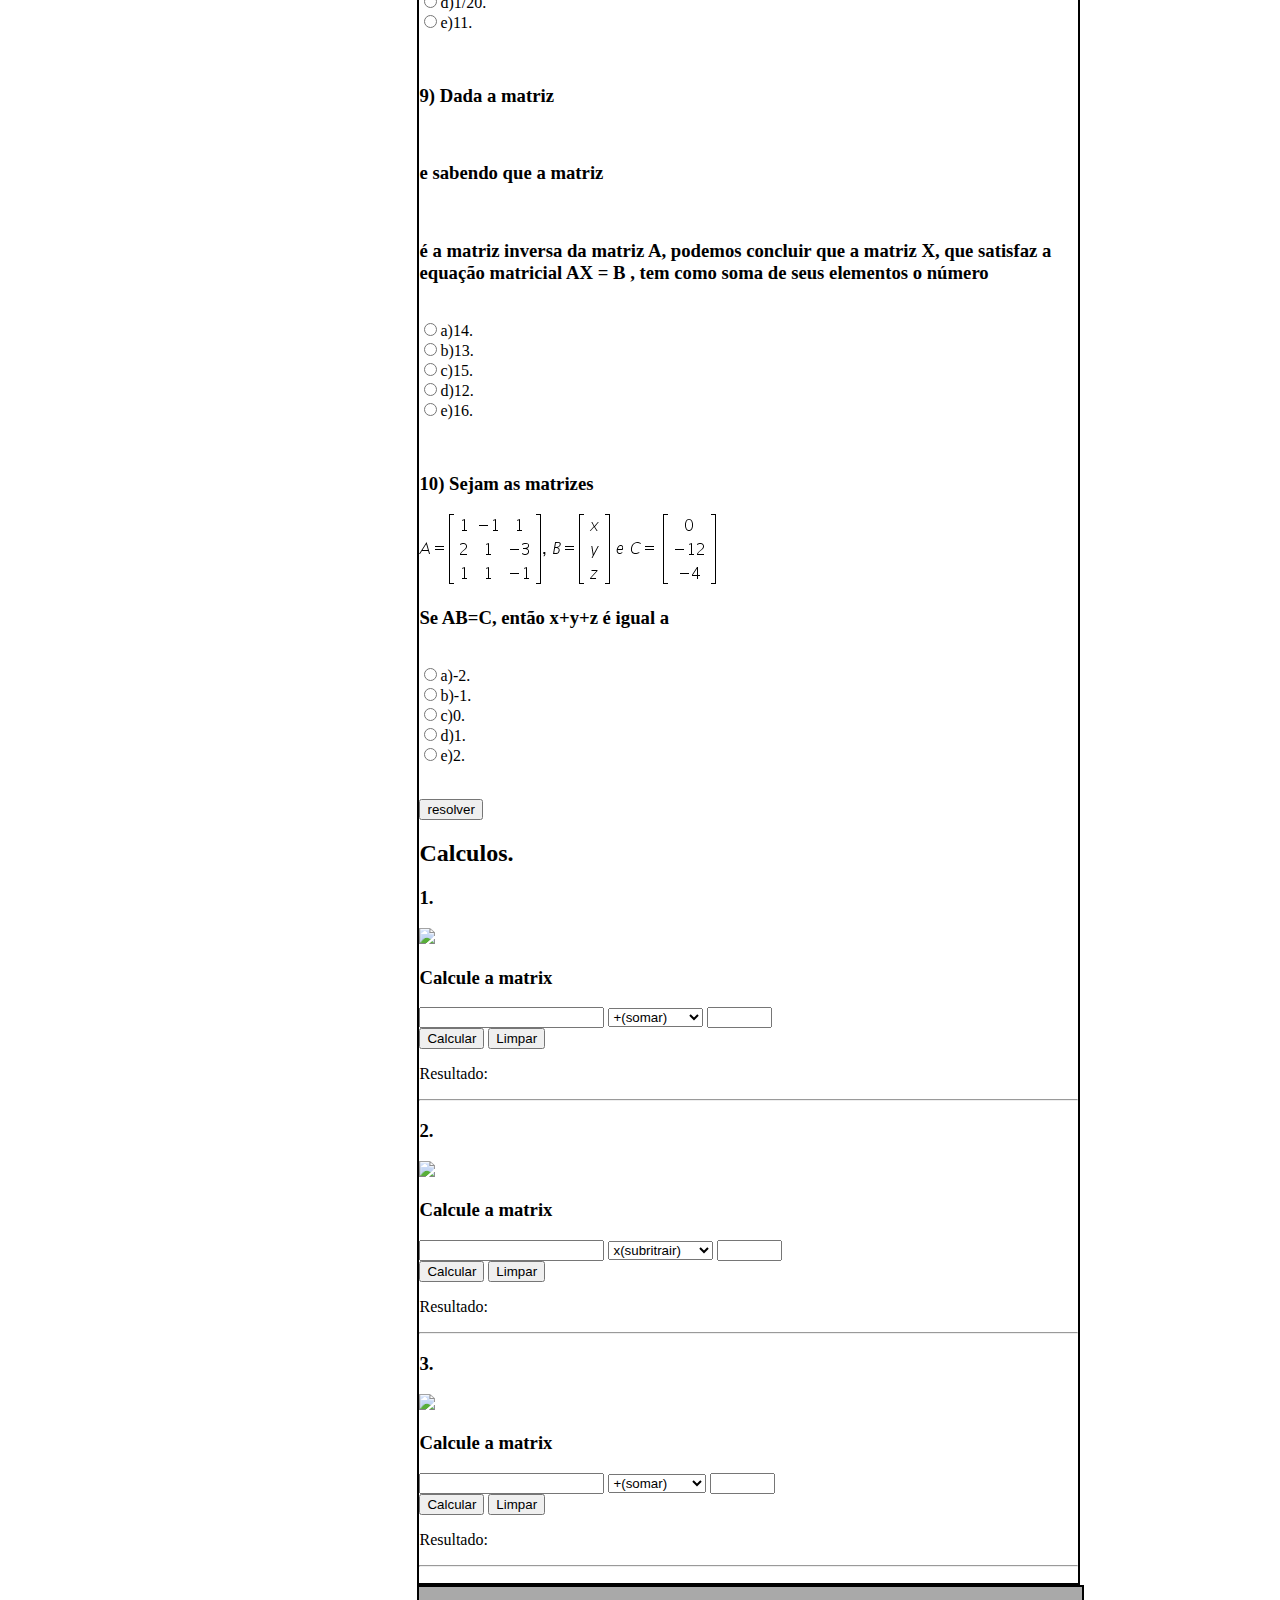
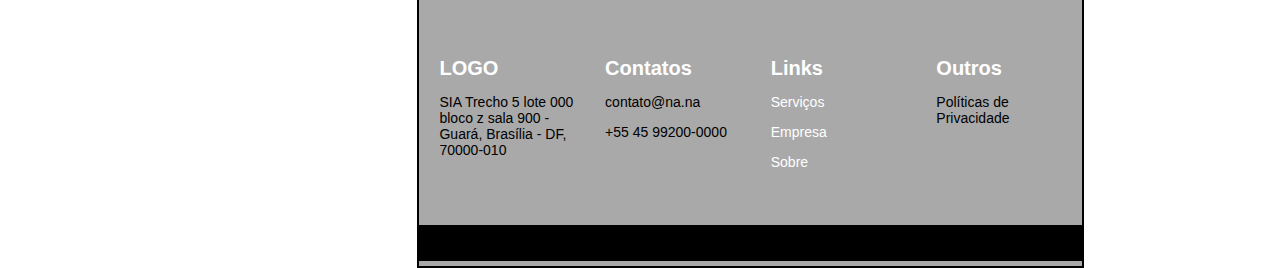
==== commit 35fe6bb4: "Add files via upload" ====
--- a/index.html
+++ b/index.html
@@ -6,6 +6,7 @@
     <link rel="stylesheet" href="style.css">
     <title>tarefas</title>
 </head>
+<!--nome-->
 <body onload="inclui_nome()">
     <header>
                 <h1>Matemática</h1>
@@ -21,10 +22,12 @@
          
     </aside>
     <main>
+        <!--começo das questoes-->
     <h3 class="titulo"> Questões de Matrizes: </h3>
     <p id="inclui_nome"></p>
     <script src="script.js"></script>
     <form class="questoes">
+        <!--questao1-->
         <h3>1) Sejam a e b números reais tais que a matriz A = 1 2  0 1  a equação A2= aA + bI, em que I é a matriz identidade de ordem 2. Logo, o produto ab é igual a</h3>
         <img src="[data-uri]"><br>
         <br><input class="alternativas" type="radio" name="questao1" value="correto">a)-2.<br>
@@ -34,7 +37,7 @@
         <p id="resp_correta_1" class="verde"></p><p id="resp_errada_1" class="vermelho"></p>
         <br>
         
-
+<!--questao2-->
 
         <h3>2) Um ponto P, de coordenadas (x, y) do plano cartesiano ortogonal, é representado pela matriz coluna</h3>
         <img src="[data-uri]">
@@ -53,7 +56,7 @@
         <br>
 
 
-
+<!--questao3-->
         <h3>3) Sendo a um número real, considere a matriz A =</h3>
         <img src="[data-uri]">
         <h3>Então, A é igual a</h3>
@@ -68,7 +71,7 @@
         <br>
         <br>
 
-
+<!--questao4-->
         <h3>4) Considere a equação matricial A + BX = X + 2C, cuja incógnita é a matriz X e todas as matrizes são quadradas de ordem n. A condição necessária e suficiente para que esta equação tenha solução única é que:</h3>
         <input type="radio" name="questao4" value="incorreto">a) B – I ≠ O, onde I é a matriz identidade de ordem n e O é a matriz nula de ordem n.<br>
         <input type="radio" name="questao4" value="incorreto">b) B seja invertível.<br>
@@ -79,7 +82,7 @@
         <br>
 
 
-
+<!--questao5-->
         <h3>5) Considere a matriz</h3>
         <img src="[data-uri]" alt="">
         <h3> em que a é um número real. Sabendo que A admite inversa A-1 cuja primeira coluna é</h3>
@@ -94,7 +97,7 @@
         <br>
 
 
-
+<!--questao6-->
         <h3>6) Dada a matriz</h3><br>
         <img src="https://static.todamateria.com.br/upload/im/ag/image-535.jpg?auto_optimize=low" alt="">
         <h3>e sabendo que a matriz</h3><br>
@@ -104,17 +107,13 @@
         <input type="radio" name="questao6" value="correto">b)13. <br>
         <input type="radio" name="questao6" value="incorreto">c)15. <br>
         <input type="radio" name="questao6" value="incorreto">d)16. <br>
-        <input type="radio" name="FHV3wYJD5Ry0fB7wntQzi7CnfIecuwCPwfKXmpEVKjSUUjCFogyIF9cFdGqTkwBsbsD8alOCPZ1C3Xco6AwbgNuTaiBkUbNJOxMnUIZPK2KRUKOTyn
-        
-        
-        
-    
-        " value="incorreto">e)12. <br>
+        <input type="radio" name="FHV3wYJD5Ry0fB7wntQzi7CnfIecuwCPwfKXmpEVKjSUUjCFogyIF9cFdGqTkwBsbsD8alOCPZ1C3Xco6AwbgNuTaiBkUbNJOxMnUIZPK2KRUKOTyn">
+        value="incorreto">e)12. <br>
         <p id="resp_correta_6" class="verde"></p><p id="resp_errada_6" class="vermelho"></p>
         <br>
 
 
-
+<!--questao7-->
         <h3>7) Dadas as seguintes matrizes, marque a opção que indica apenas produtos possíveis.</h3>
         <img src="[data-uri]" alt=""><br>
         <br><input type="radio" name="questao7" value="incorreto">a) C.A , B.A , A.D. <br>
@@ -126,7 +125,7 @@
         <br>
 
 
-
+<!--questao8-->
         <h3>8) Dadas as matrizes</h3> 
         <img src="https://static.todamateria.com.br/upload/im/ag/image-534.jpg?auto_optimize=low" alt="">
         <h3>e sabendo A.B= C, então o valor de X + Y e igual a: </h3>
@@ -139,7 +138,7 @@
         <br>
 
 
-
+<!--questao9-->
         <h3>9) Dada a matriz</h3>
         <img src="https://static.todamateria.com.br/upload/im/ag/image-535.jpg?auto_optimize=low" alt="">
         <h3>e sabendo que a matriz</h3>
@@ -154,7 +153,7 @@
         <br>
 
 
-
+<!--questao10-->
         <h3>10)  Sejam as matrizes</h3>
         <img src=" [data-uri]" alt="">
         <h3>Se AB=C, então x+y+z é igual a</h3>
@@ -166,7 +165,7 @@
         <p id="resp_correta_10" class="verde"></p><p id="resp_errada_10" class="vermelho"></p>
         <br>
         <button type="button" onclick="funcao_resposta()">resolver</button>
-    
+    <!--botao para analisar as respostas-->
         <h2 class="dissertativas">Calculos.</h2>
 
       <form id="matri"><!--Dissertativas-->
@@ -184,7 +183,7 @@
     <input type="button" onclick="Calcular('coefA', 'coefB')" value="Calcular">
     <input type="button" onclick="Limpar('coefA', 'coefB')" value="Limpar">
     <p id="saida">Resultado:</p>
-    <hr>		
+    <hr>		<!--1 calculo-->
 
     <h3>2.</h3> <img src="https://www.matematica.pt/images/faq/multiplicar-matrizes-impossivel.png">
     <h3>Calcule a matrix</h3>
@@ -194,13 +193,13 @@
         <optgroup label="Calculos">
             <option value="*">	x(subritrair)</option>
             <option value="/">	:(dividir)</option>
-        </optgroup>
+        </optgroup> 
     </select>
 <input type="text" id="txtValor2" size="5"><br>		
 <input type="button" onclick="Calcular('coefA', 'coefB')" value="Calcular">
 <input type="button" onclick="Limpar('coefA', 'coefB')" value="Limpar">
 <p id="saida">Resultado:</p>
-<hr>		
+<hr>		<!--2 calculo-->
 
 <h3>3.</h3> <img src="https://pt-static.z-dn.net/files/da7/7f1aef79943a37b806f1c349756d7933.jpg">
 <h3>Calcule a matrix</h3>
@@ -216,20 +215,16 @@
 <input type="button" onclick="Calcular('coefA', 'coefB')" value="Calcular">
 <input type="button" onclick="Limpar('coefA', 'coefB')" value="Limpar">
 <p id="saida">Resultado:</p>
-<hr>		
-
-
-
-
-        <button type="button" id="solveEquation">resolver</button>
-        <p id="result"></p>
-    </form>
+<hr>		<!--3 calculo-->
 
 
 
     
     <p id="quantos_acertos"></p>
     </main>
+
+
+    <!--creditos do site-->
     <footer class="rodape" id="contato">
         <div class="rodape-div">
     
@@ -269,7 +264,16 @@
             </div>
     
         </div>
-        <p class="rodape-direitos">Copyright © 2023 – Todos os Direitos Reservados.</p>
+        <p class="rodape-direitos">Copyright © 2023 – Todos os Direitos Reservados. foram tirados do todamateria.com <html lang="en">
+        <head>
+            <meta charset="UTF-8">
+            <meta name="viewport" content="width=device-width, initial-scale=1.0">
+            <title>Document</title>
+        </head>
+        <body>
+            
+        </body>
+        </html></p>
     </footer>
 
     </div>
--- a/style.css
+++ b/style.css
@@ -1,3 +1,6 @@
+
+/**parte do index**/
+
 .titulo{
     text-align: center;
     align-items: center;
@@ -15,14 +18,14 @@
     margin: 200px;
 }
 
-
+/**sobre questoes certas e erradas**/
 .verde{
     color: green;
 }
 .vermelho{
     color: red;
 }
-
+/**index header**/
 header{
     background-color: darkgrey;
     color: black;
@@ -52,9 +55,14 @@
 nav ul li a{
     margin: 0 10px;
 }
+
+
+/**index main**/
 main{
     border: solid 2px black;
 }
+
+/**index foter**/
 .rodape{
     background-color: darkgrey;
     color: black;
@@ -96,18 +104,14 @@
     text-align: center;
 }
 
-
-.dissertativas{
-    
-}
-
+/**jhonnes html**/
 #teo{
     margin: 200px;
     padding: 20px;
 }
 
 
-
+/**responsividade**/
 body{
     display:grid;
     grid-template-areas:
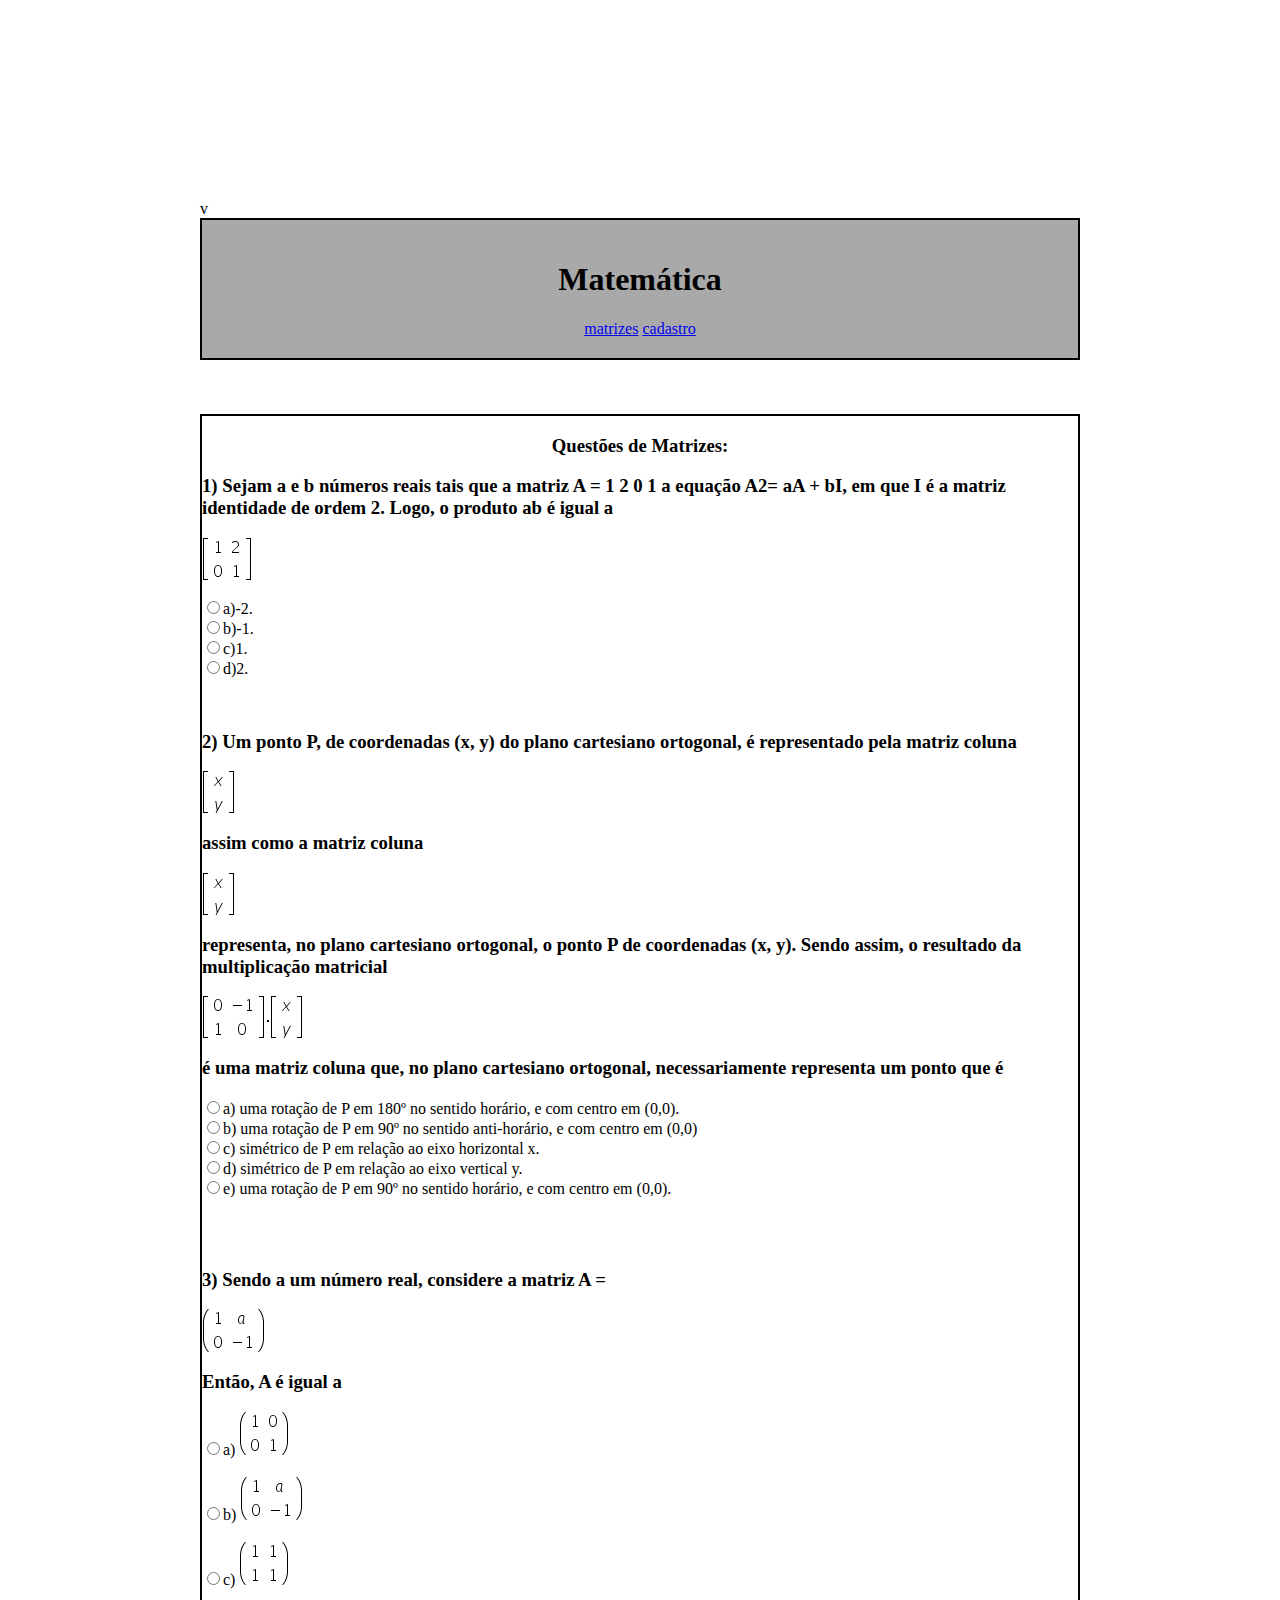
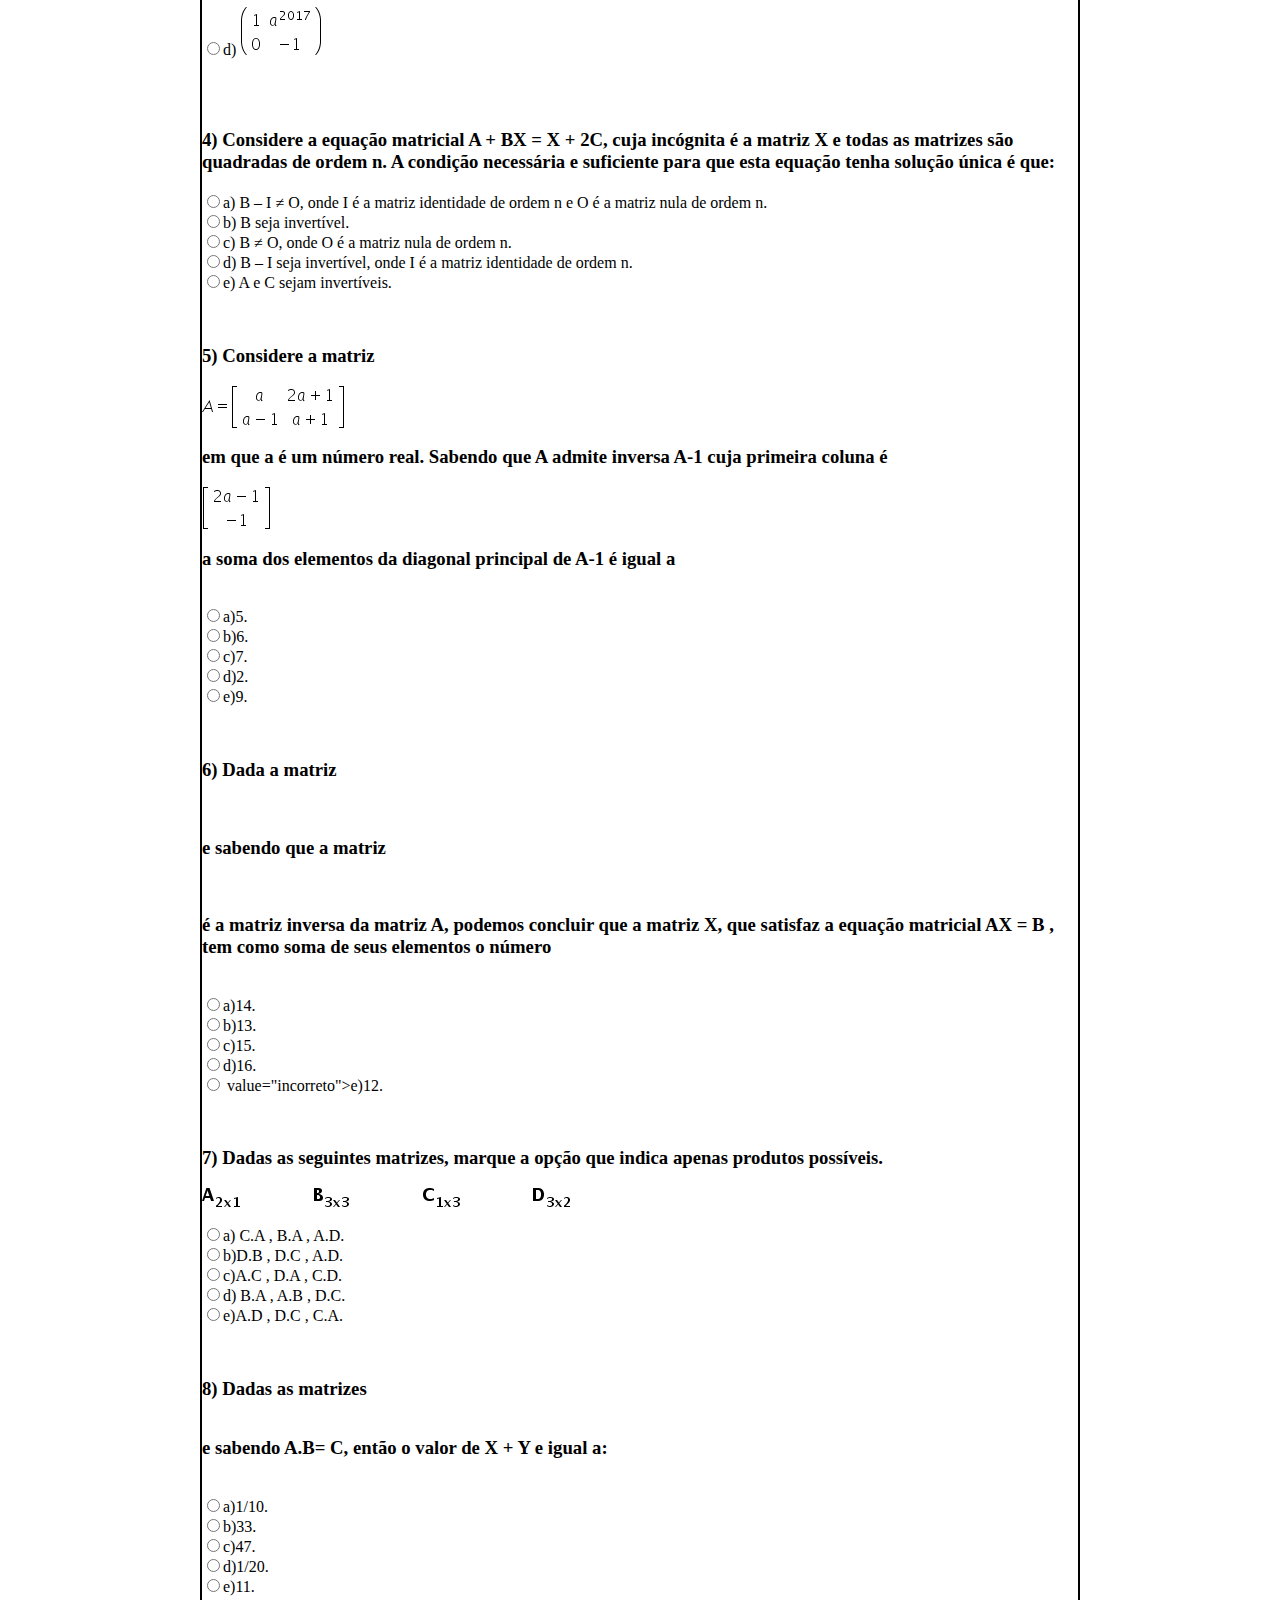
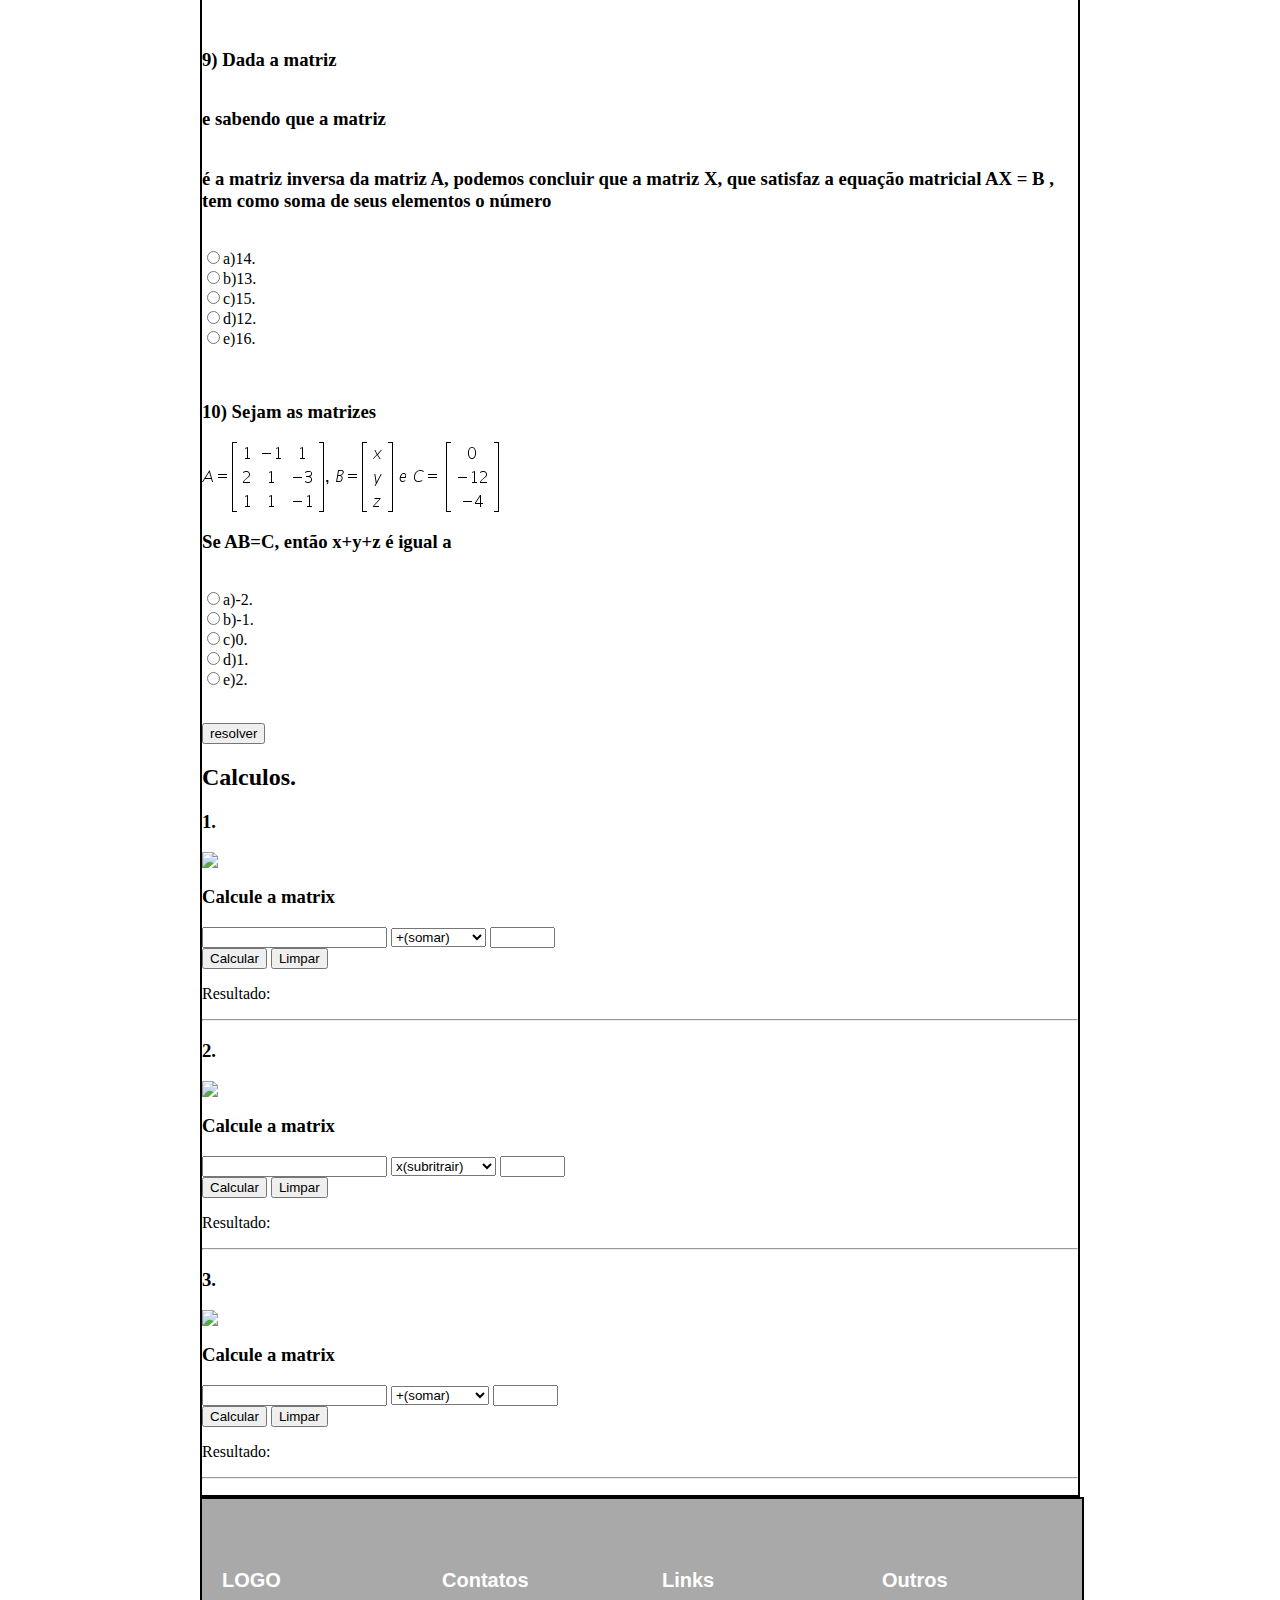
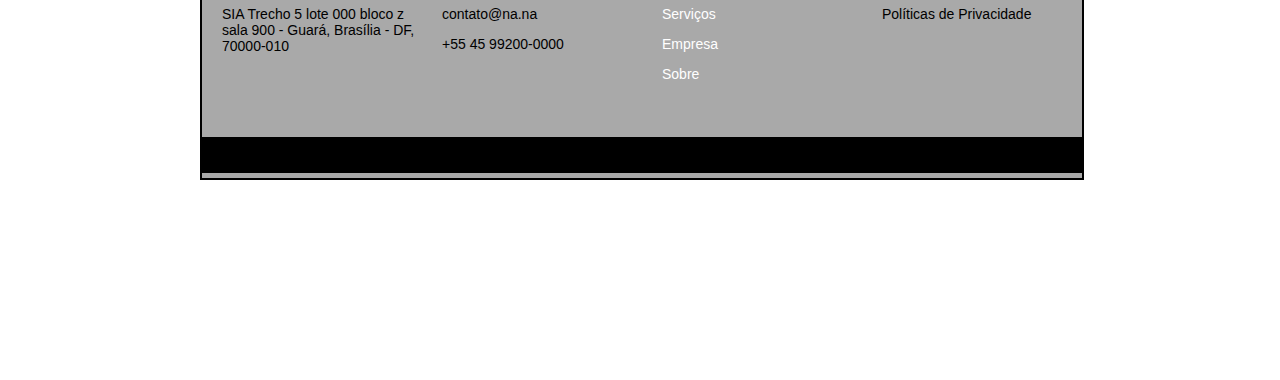
==== commit bbe60e9d: "Update index.html" ====
--- a/index.html
+++ b/index.html
@@ -1,4 +1,4 @@
-<!DOCTYPE html>
+v<!DOCTYPE html>
 <html lang="en">
 <head>
     <meta charset="UTF-8">
@@ -113,7 +113,7 @@
         <br>
 
 
-<!--questao7-->
+
         <h3>7) Dadas as seguintes matrizes, marque a opção que indica apenas produtos possíveis.</h3>
         <img src="[data-uri]" alt=""><br>
         <br><input type="radio" name="questao7" value="incorreto">a) C.A , B.A , A.D. <br>
@@ -279,4 +279,4 @@
     </div>
 </body>
 
-</html>+</html>
--- a/style.css
+++ b/style.css
@@ -1,4 +1,3 @@
-
 /**parte do index**/
 
 .titulo{
@@ -106,18 +105,29 @@
 
 /**jhonnes html**/
 #teo{
-    margin: 200px;
-    padding: 20px;
+    margin: 500px;
+   text-align: center;
+   border: solid black 4px;
 }
+.imagens{
+    border: solid dodgerblue 4px;
+}
+.imagens1{
+    border: solid dodgerblue 4px;
 
+}.imagens2{
+    border: solid dodgerblue 4px;
 
+}.imagens3{
+    border: solid dodgerblue 4px;
+
+}.imagens4{
+    border: solid dodgerblue 4px;
+
+}
+.imagens5{
+    border: solid dodgerblue 4px;
+
+}
 /**responsividade**/
-body{
-    display:grid;
-    grid-template-areas:
-    "pr pr"
-    "se se"
-    "ul ul";
-    grid-gap: 10px;
-    grid-template-rows: 100px auto auto;
-}+
